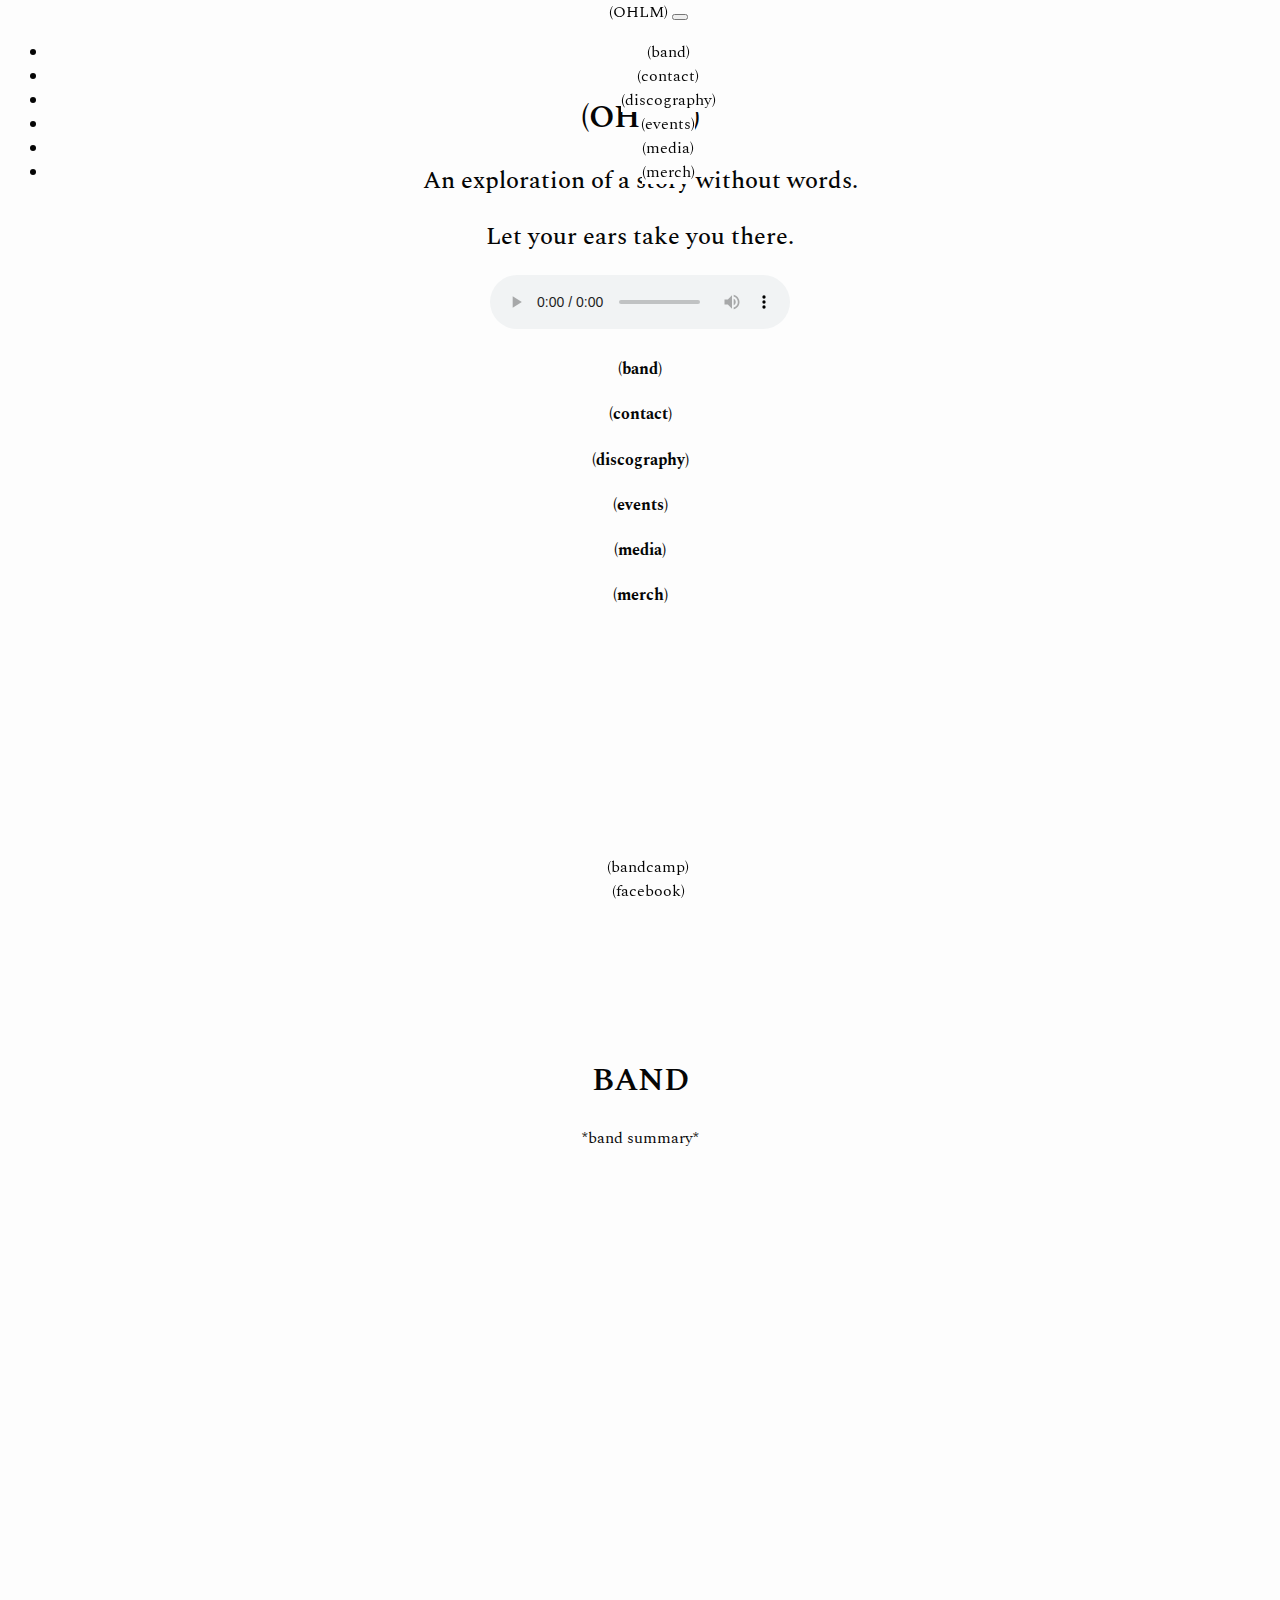
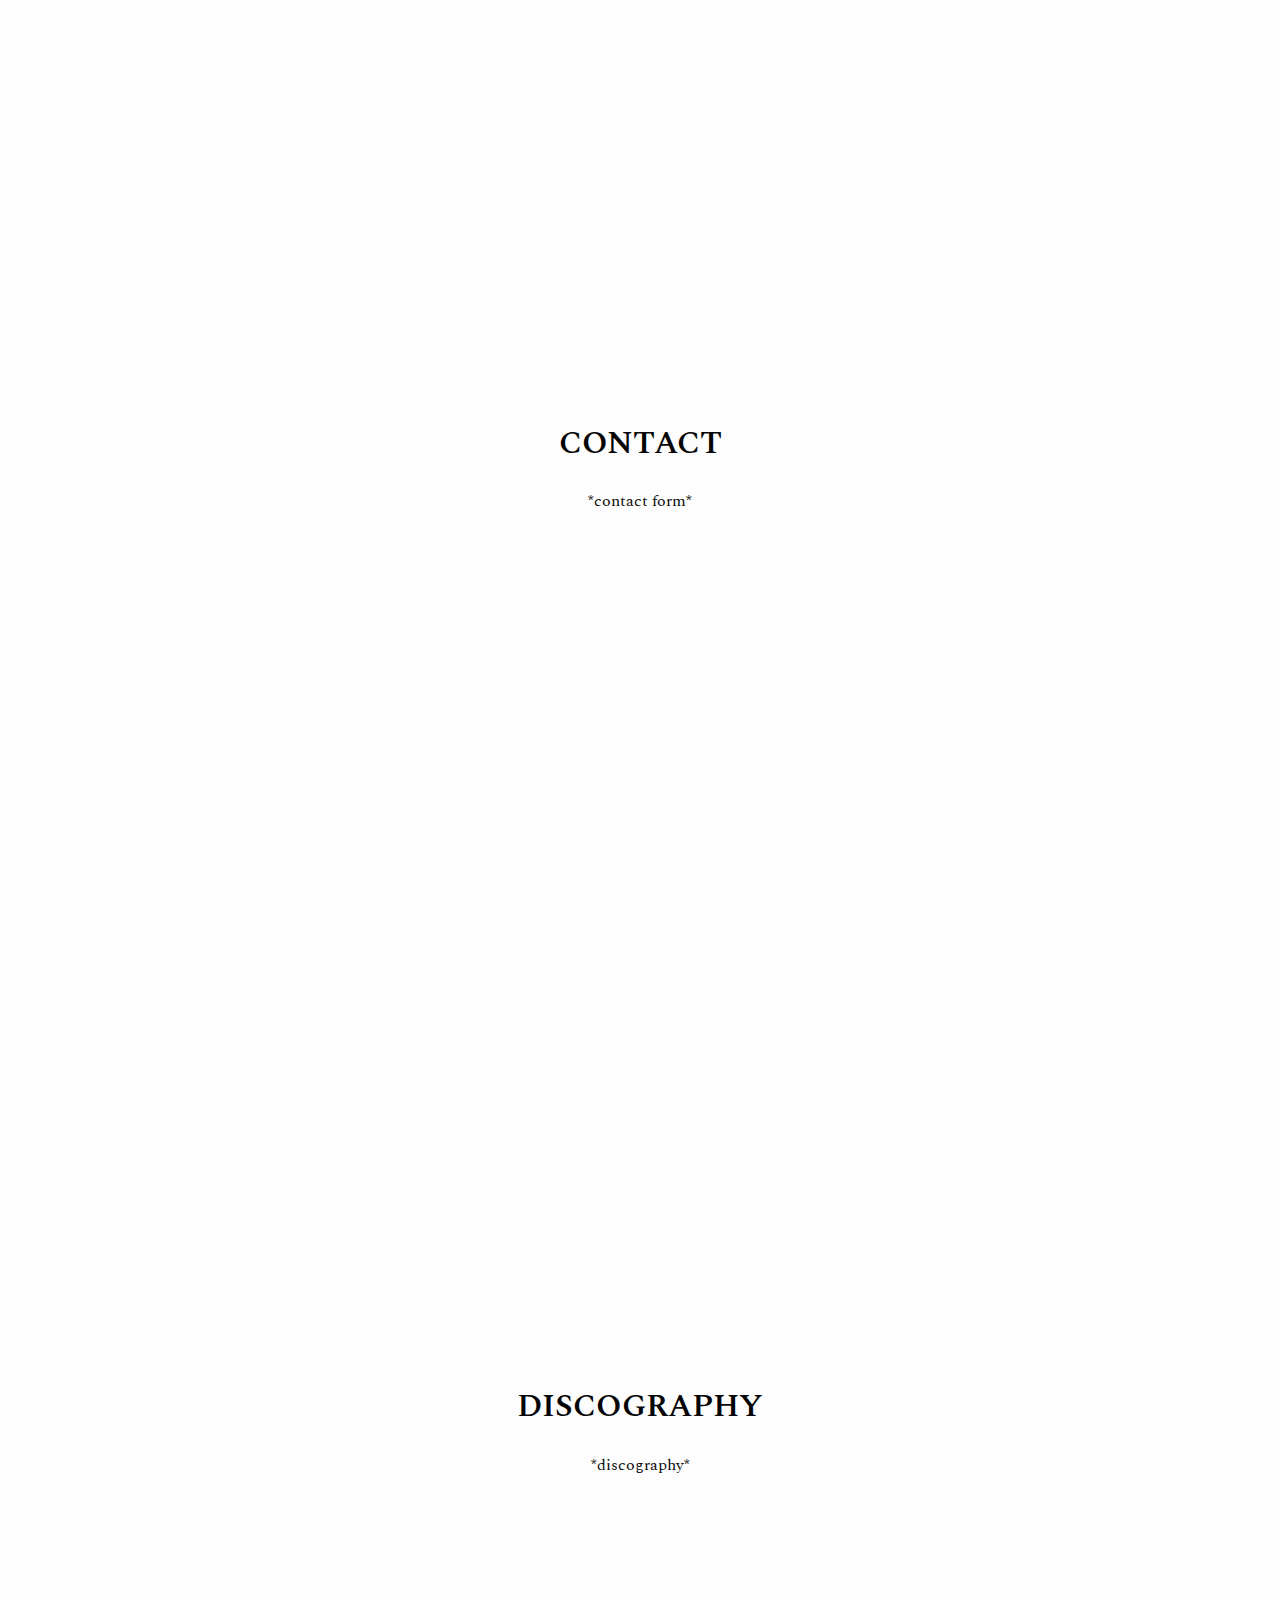
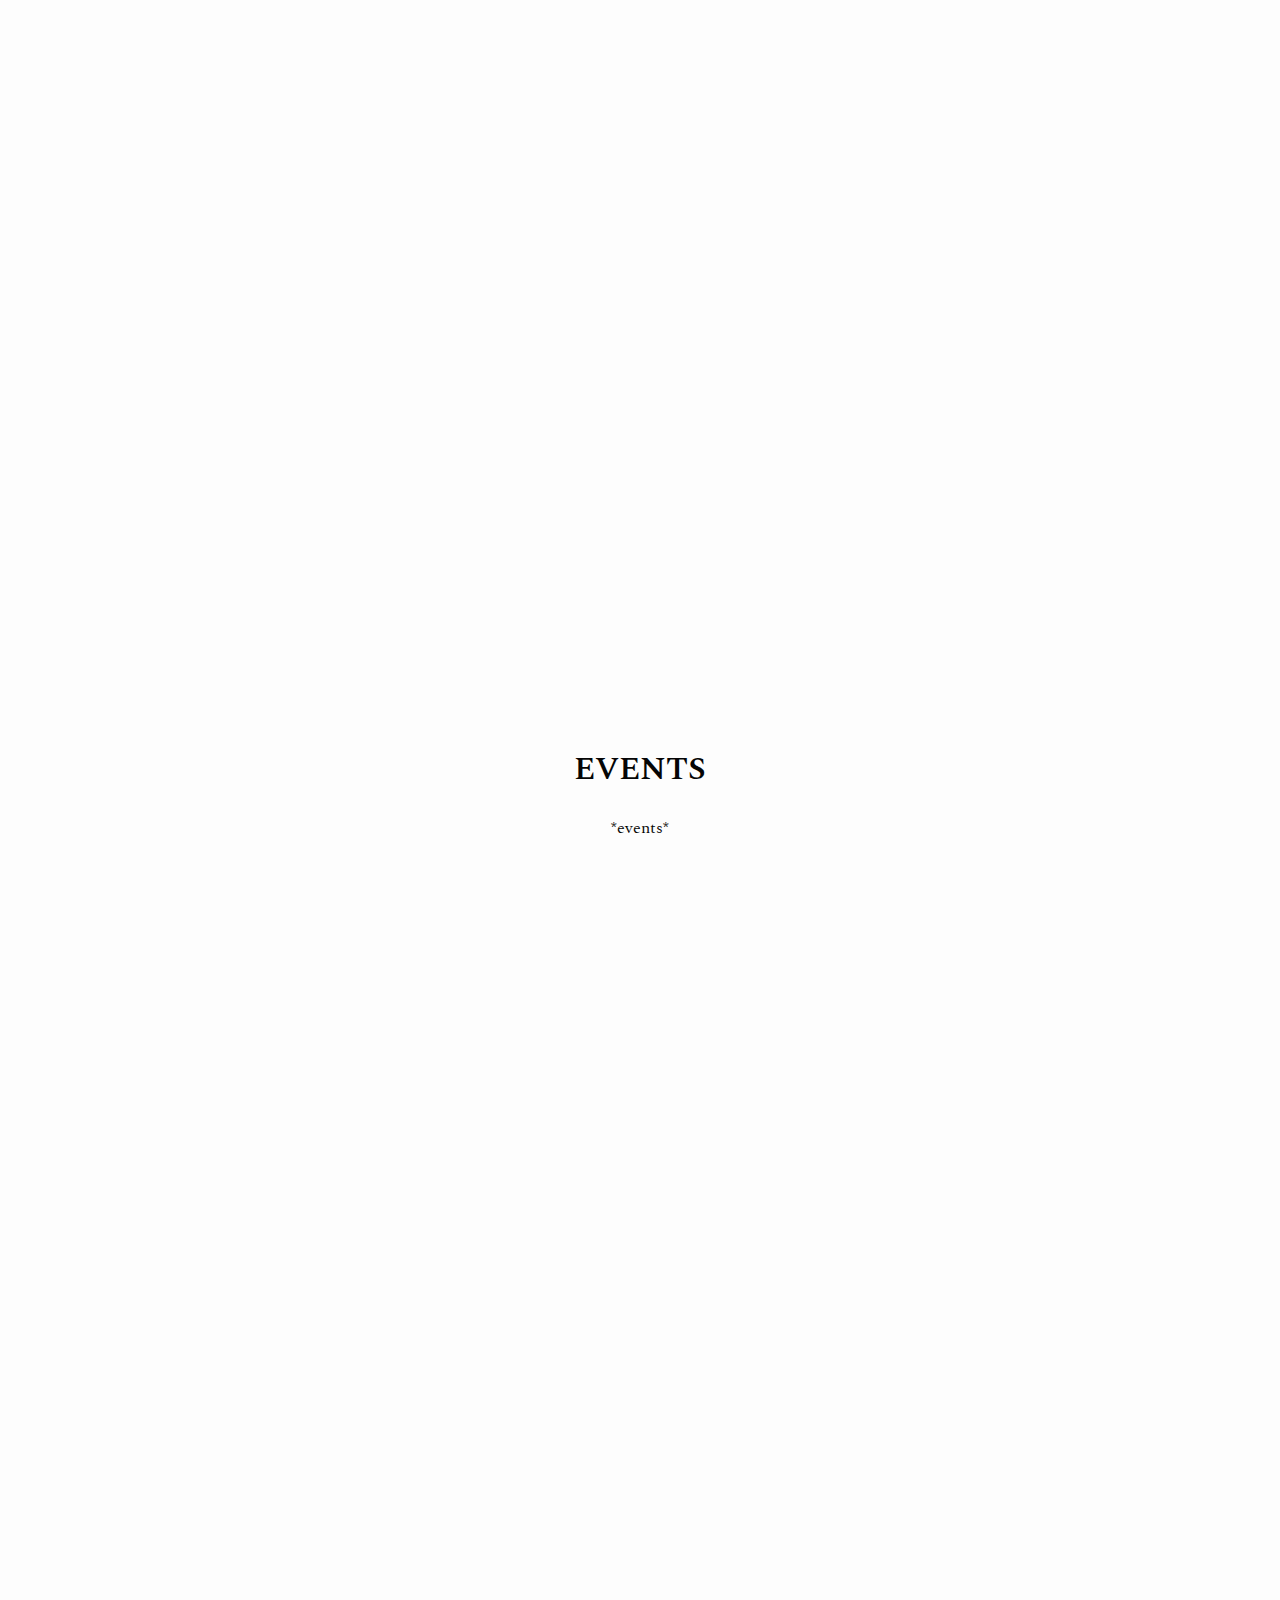
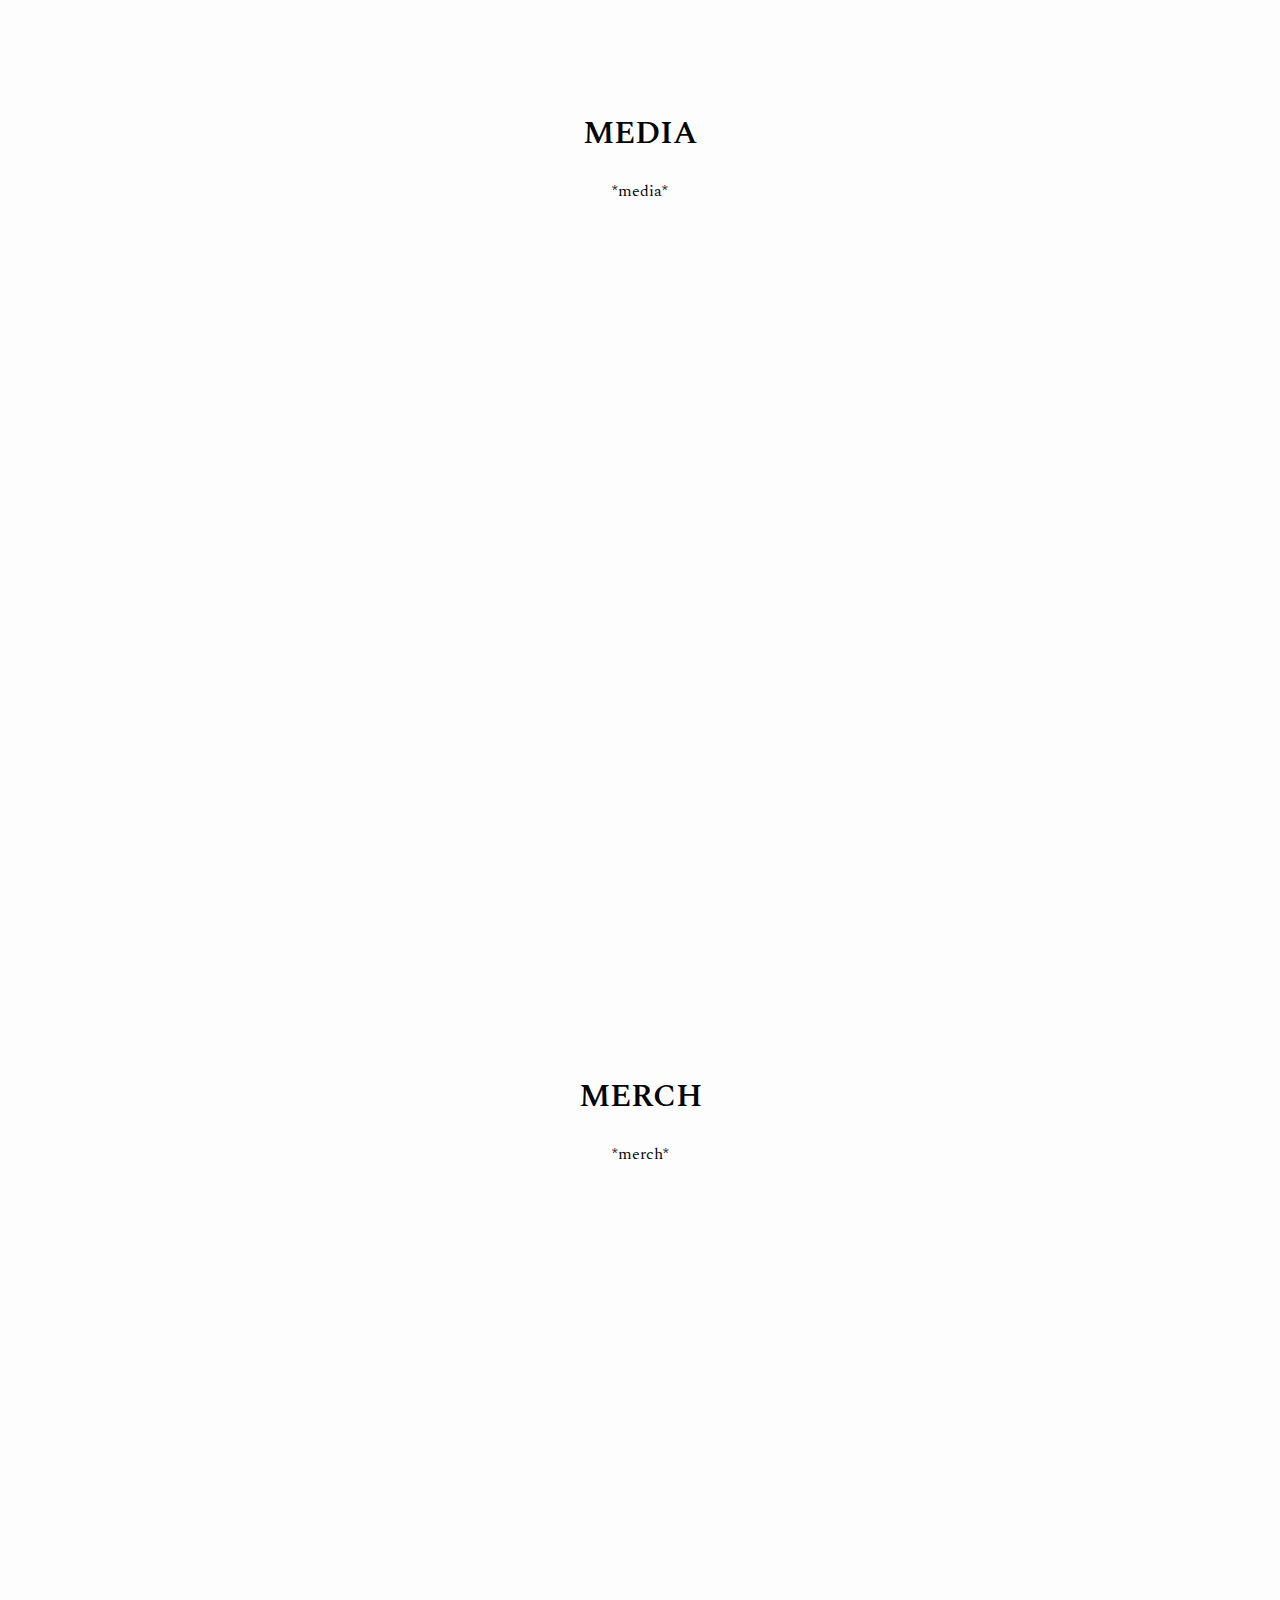
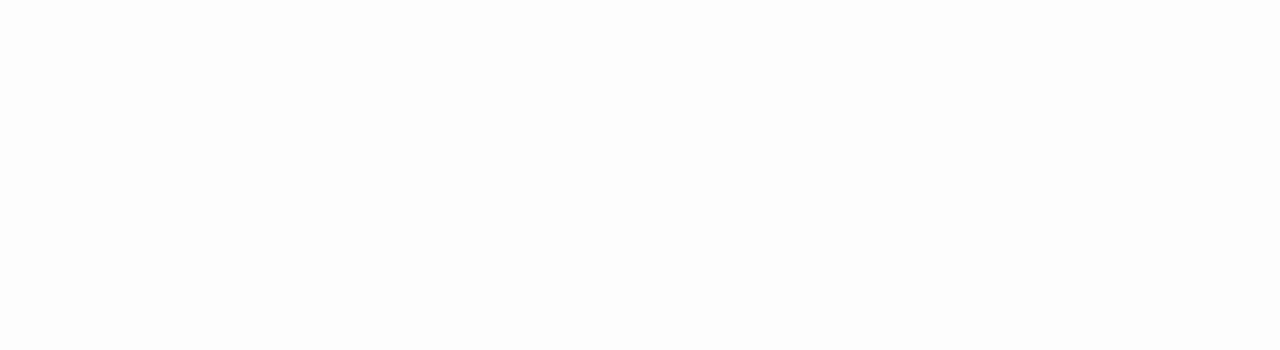
==== index.html @ cba7c755 "Completed page transition functionality" ====
<!DOCTYPE html>
<html>
  <head>
    <meta charset="utf-8">
    <title>(ohlm) Official Website</title>
    <link rel="stylesheet" href="https://maxcdn.bootstrapcdn.com/bootstrap/4.0.0-beta.2/css/bootstrap.min.css" integrity="sha384-PsH8R72JQ3SOdhVi3uxftmaW6Vc51MKb0q5P2rRUpPvrszuE4W1povHYgTpBfshb" crossorigin="anonymous">
    <link href="https://fonts.googleapis.com/css?family=Raleway:100,100i,200,200i,300,300i,400,400i,500,500i,600,600i,700,700i,800,800i,900,900i|Spectral:200,200i,300,300i,400,400i,500,500i,600,600i,700,700i,800,800i|Telex|Vollkorn:400,400i,600,600i,700,700i,900,900i&amp;subset=latin-ext" rel="stylesheet">
    <link rel="stylesheet" href="css/custom.css">
    <meta name="viewport" content="width=device-width, initial-scale=1.0, shrink-to-fit=no">
  </head>
  <body data-spy="scroll" data-target="#navi">
    <!-- landing -->
    <div id="landing" class="container page">
      <div class="jumbotron">
        <h1 id="mainhead" class="">(OHLM)</h1>
        <h2 class="">An exploration of a story without words.</h2>
        <h2 class="">Let your ears take you there.</h2>
      </div>
      <div class="container-fluid">
        <audio controls="controls">
          <source src="music/01 Amber Dawn.m4a">
        </audio>
      </div>
      <div class="container">
        <div class="row">
          <h4 class="col-sm-6 col-md-4">
            <a class="landlink" href="#band">(band)</a>
          </h4>
          <h4 class="col-sm-6 col-md-4">
            <a class="landlink" href="#contact">(contact)</a>
          </h4>
          <h4 class="col-sm-6 col-md-4">
            <a class="landlink" href="#discography">(discography)</a>
          </h4>
          <h4 class="col-sm-6 col-md-4">
            <a class="landlink" href="#events">(events)</a>
          </h4>
          <h4 class="col-sm-6 col-md-4">
            <a class="landlink" href="#media">(media)</a>
          </h4>
          <h4 class="col-sm-6 col-md-4">
            <a class="landlink" href="#merch">(merch)</a>
          </h4>
        </div>
      </div>
    </div>
    <!-- /landing -->
    <!-- navbar -->
    <nav id="navi" class="navbar navbar-expand-lg navbar-light bg-light inside">
      <a id="return" class="navbar-brand" href="#landing">(OHLM)</a>
      <button class="navbar-toggler" type="button" data-toggle="collapse" data-target="#navbarLinks" aria-controls="navbarLinks" aria-expanded="false" aria-label="Toggle navigation">
        <span class="navbar-toggler-icon"></span>
      </button>
      <div class="collapse navbar-collapse" id="navbarLinks">
        <ul class="navbar-nav ml-auto float-right">
          <li class="nav-item float-right">
            <a class="nav-link" href="#band">(band)</a>
          </li>
          <li class="nav-item float-right">
            <a class="nav-link" href="#contact">(contact)</a>
          </li>
          <li class="nav-item float-right">
            <a class="nav-link" href="#discography">(discography)</a>
          </li>
          <li class="nav-item float-right">
            <a class="nav-link float-right" href="#events">(events)</a>
          </li>
          <li class="nav-item float-right">
            <a class="nav-link" href="#media">(media)</a>
          </li>
          <li class="nav-item float-right">
            <a class="nav-link" href="#merch">(merch)</a>
          </li>
        </ul>
      </div>
    </nav>
    <!-- /navbar -->
    <!-- band -->
    <div id="band" class="container page inside">
      <h1>BAND</h1>
      <p>*band summary*</p>
      <div class="container">
        <div class="row">
          <figure class="col-sm-6 col-md-4">
            <img src="">
            <figcaption></figcaption>
          </figure>
          <figure class="col-sm-6 col-md-4">
            <img src="">
            <figcaption></figcaption>
          </figure>
          <figure class="col-sm-6 col-md-4">
            <img src="">
            <figcaption></figcaption>
          </figure>
          <figure class="col-sm-6 col-md-4">
            <img src="">
            <figcaption></figcaption>
          </figure>
          <figure class="col-sm-6 col-md-4">
            <img src="">
            <figcaption></figcaption>
          </figure>
        </div>
      </div>
    </div>
    <!-- /band --><!-- band -->
    <div id="contact" class="container page inside">
      <h1>CONTACT</h1>
      <p>*contact form*</p>
      <div class="container">

      </div>
    </div>
    <div id="discography" class="container page inside">
      <h1>DISCOGRAPHY</h1>
      <p>*discography*</p>
      <div class="container">

      </div>
    </div>
    <div id="events" class="container page inside">
      <h1>EVENTS</h1>
      <p>*events*</p>
      <div class="container">

      </div>
    </div>
    <div id="media" class="container page inside">
      <h1>MEDIA</h1>
      <p>*media*</p>
      <div class="container">

      </div>
    </div>
    <div id="merch" class="container page inside">
      <h1>MERCH</h1>
      <p>*merch*</p>
      <div class="container">

      </div>
    </div>
    <!-- /band -->
    <!-- footer -->
    <footer id="foot" class="container justify-content-around inside">
      <div class="row">
        <div class="col-6">
          <a href="https://ohlm.bandcamp.com" target="_blank">(bandcamp)</a>
        </div>
        <div class="col-6">
          <a href="https://facebook.com/ohlmmusic" target="_blank">(facebook)</a>
        </div>
      </div>
    </footer>
    <!-- /footer -->
    <script src="https://code.jquery.com/jquery-3.2.1.min.js" integrity="sha256-hwg4gsxgFZhOsEEamdOYGBf13FyQuiTwlAQgxVSNgt4=" crossorigin="anonymous"></script>
    <script src="https://cdnjs.cloudflare.com/ajax/libs/popper.js/1.12.3/umd/popper.min.js" integrity="sha384-vFJXuSJphROIrBnz7yo7oB41mKfc8JzQZiCq4NCceLEaO4IHwicKwpJf9c9IpFgh" crossorigin="anonymous"></script>
    <script src="https://maxcdn.bootstrapcdn.com/bootstrap/4.0.0-beta.2/js/bootstrap.min.js" integrity="sha384-alpBpkh1PFOepccYVYDB4do5UnbKysX5WZXm3XxPqe5iKTfUKjNkCk9SaVuEZflJ" crossorigin="anonymous"></script>
    <script src="js/app.js"></script>
  </body>
</html>
---- css/custom.css ----
/******************************
Custom Styles
******************************/

body,
a {
  background-color: #fdfdfd;
  color: #050505;
  font-family: "Spectral", "Constantia", sans-serif;
  text-align: center;
}

h1 {
  font-weight: 600;
}

h2 {
  font-weight: 500;
}

a {
  text-decoration: none;
}

/******************************
Navigation
******************************/

.navbar-nav {
  padding-right: 0;
  margin-right: 0;
}

html,
body {
  height: 100%;
}

.page {
  min-height: 100%;
  padding-top: 5%;
}

#navi {
  position: fixed;
  top: 0;
  min-width: 100%;
  height: 5%;
}

#foot {
  position: fixed;
  bottom: 0;
  min-width: 100%;
  height: 5%;
}
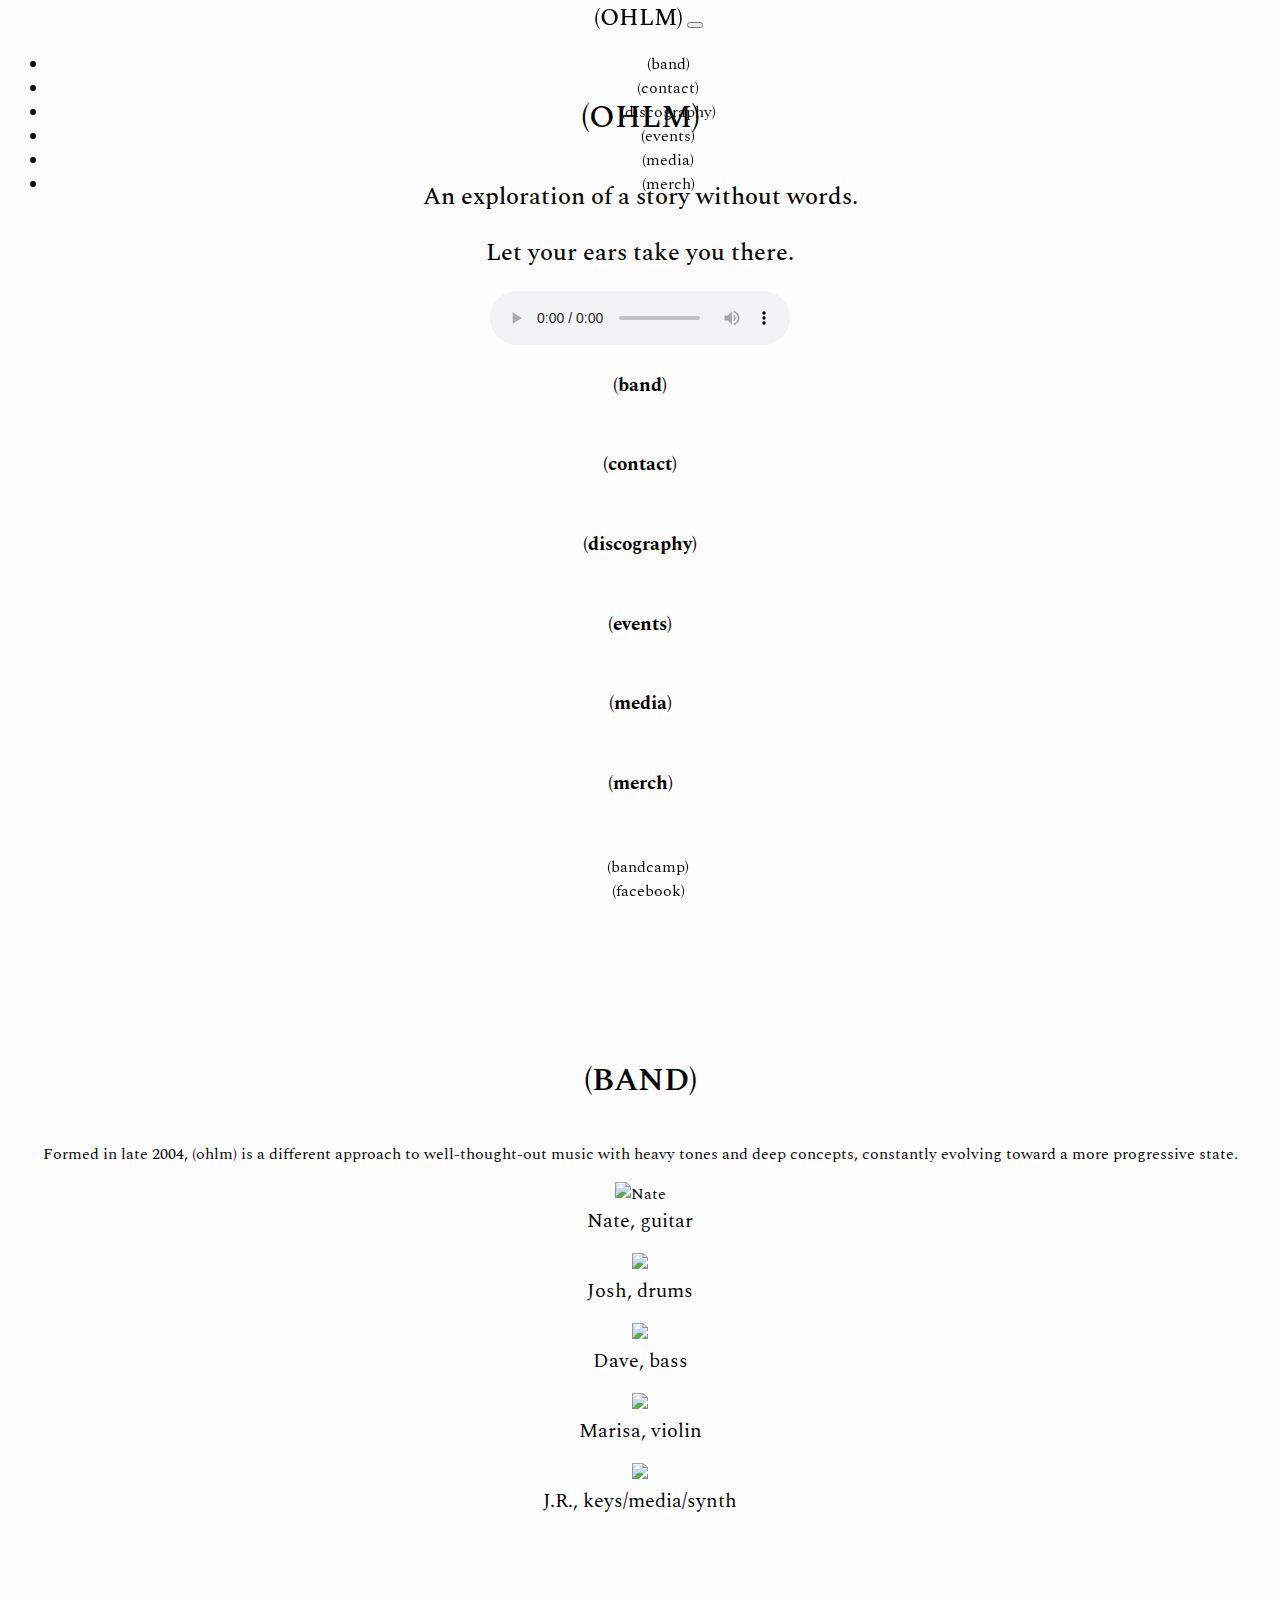
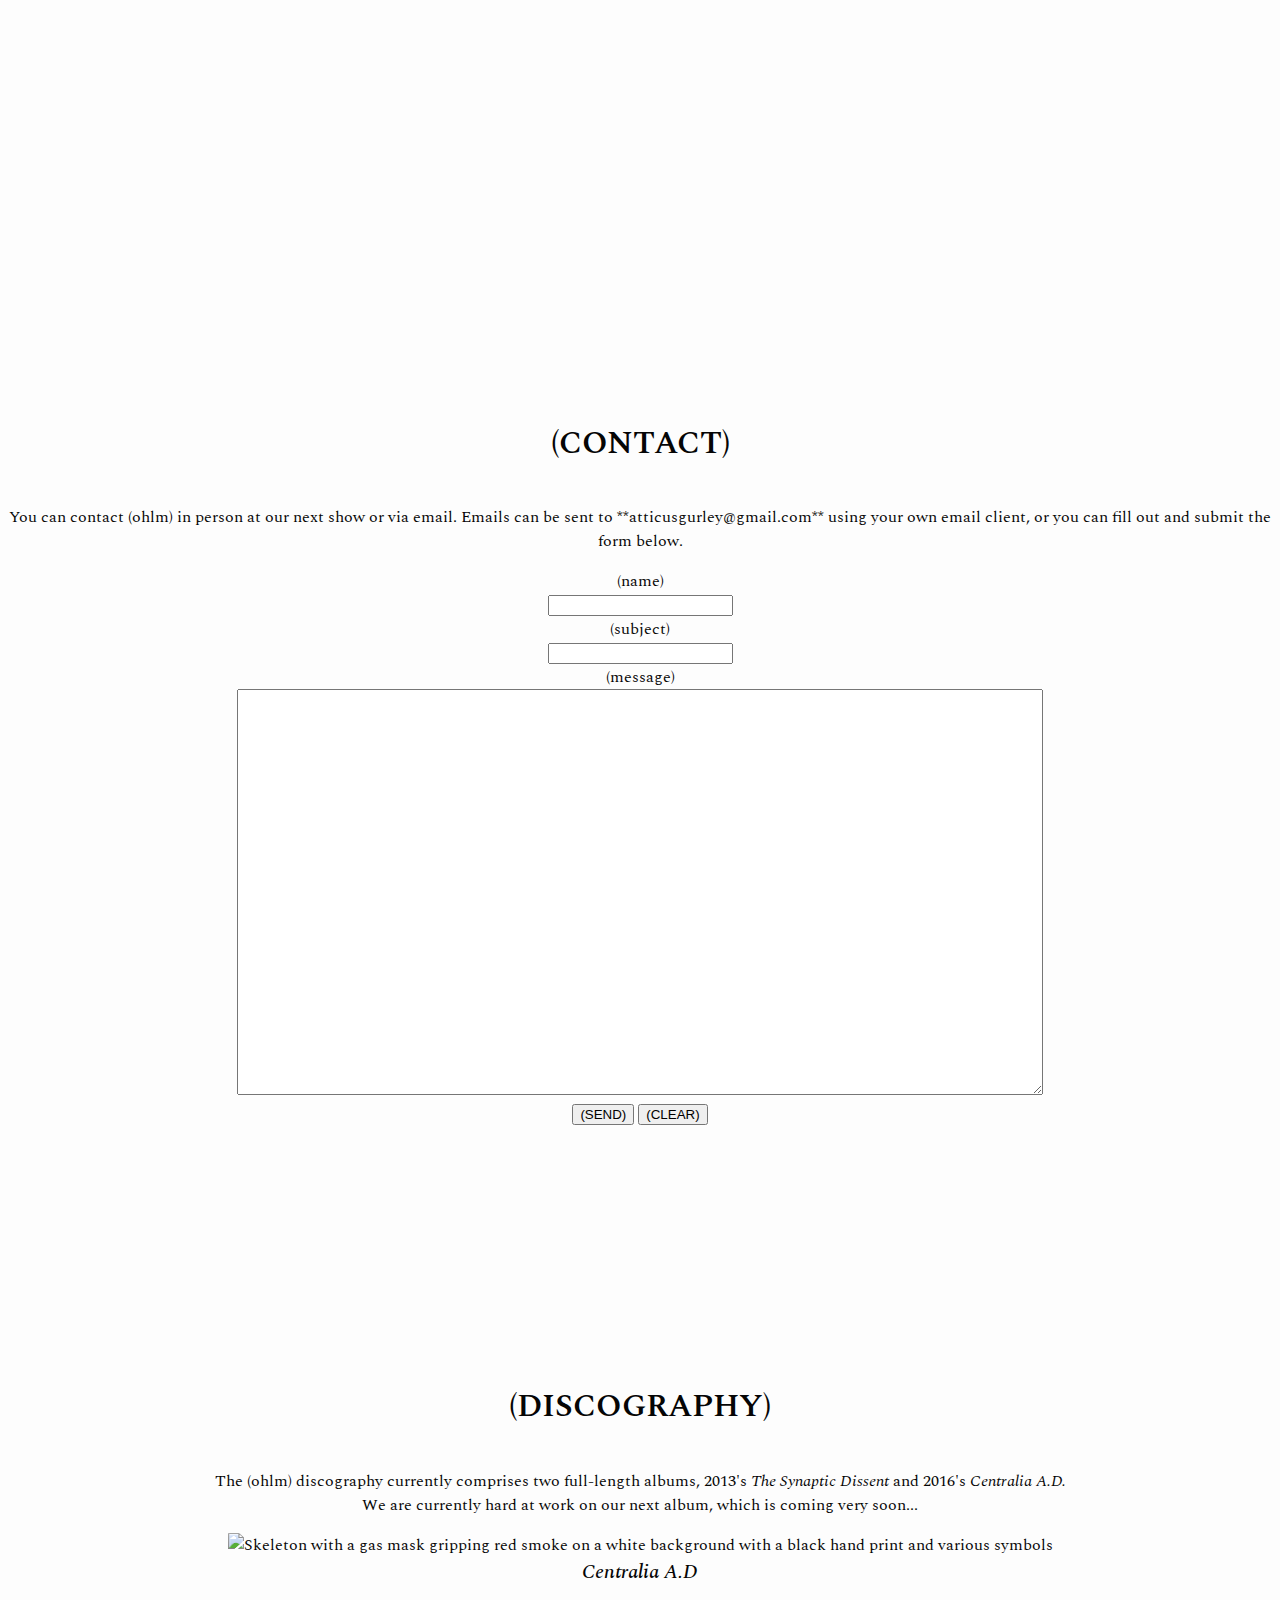
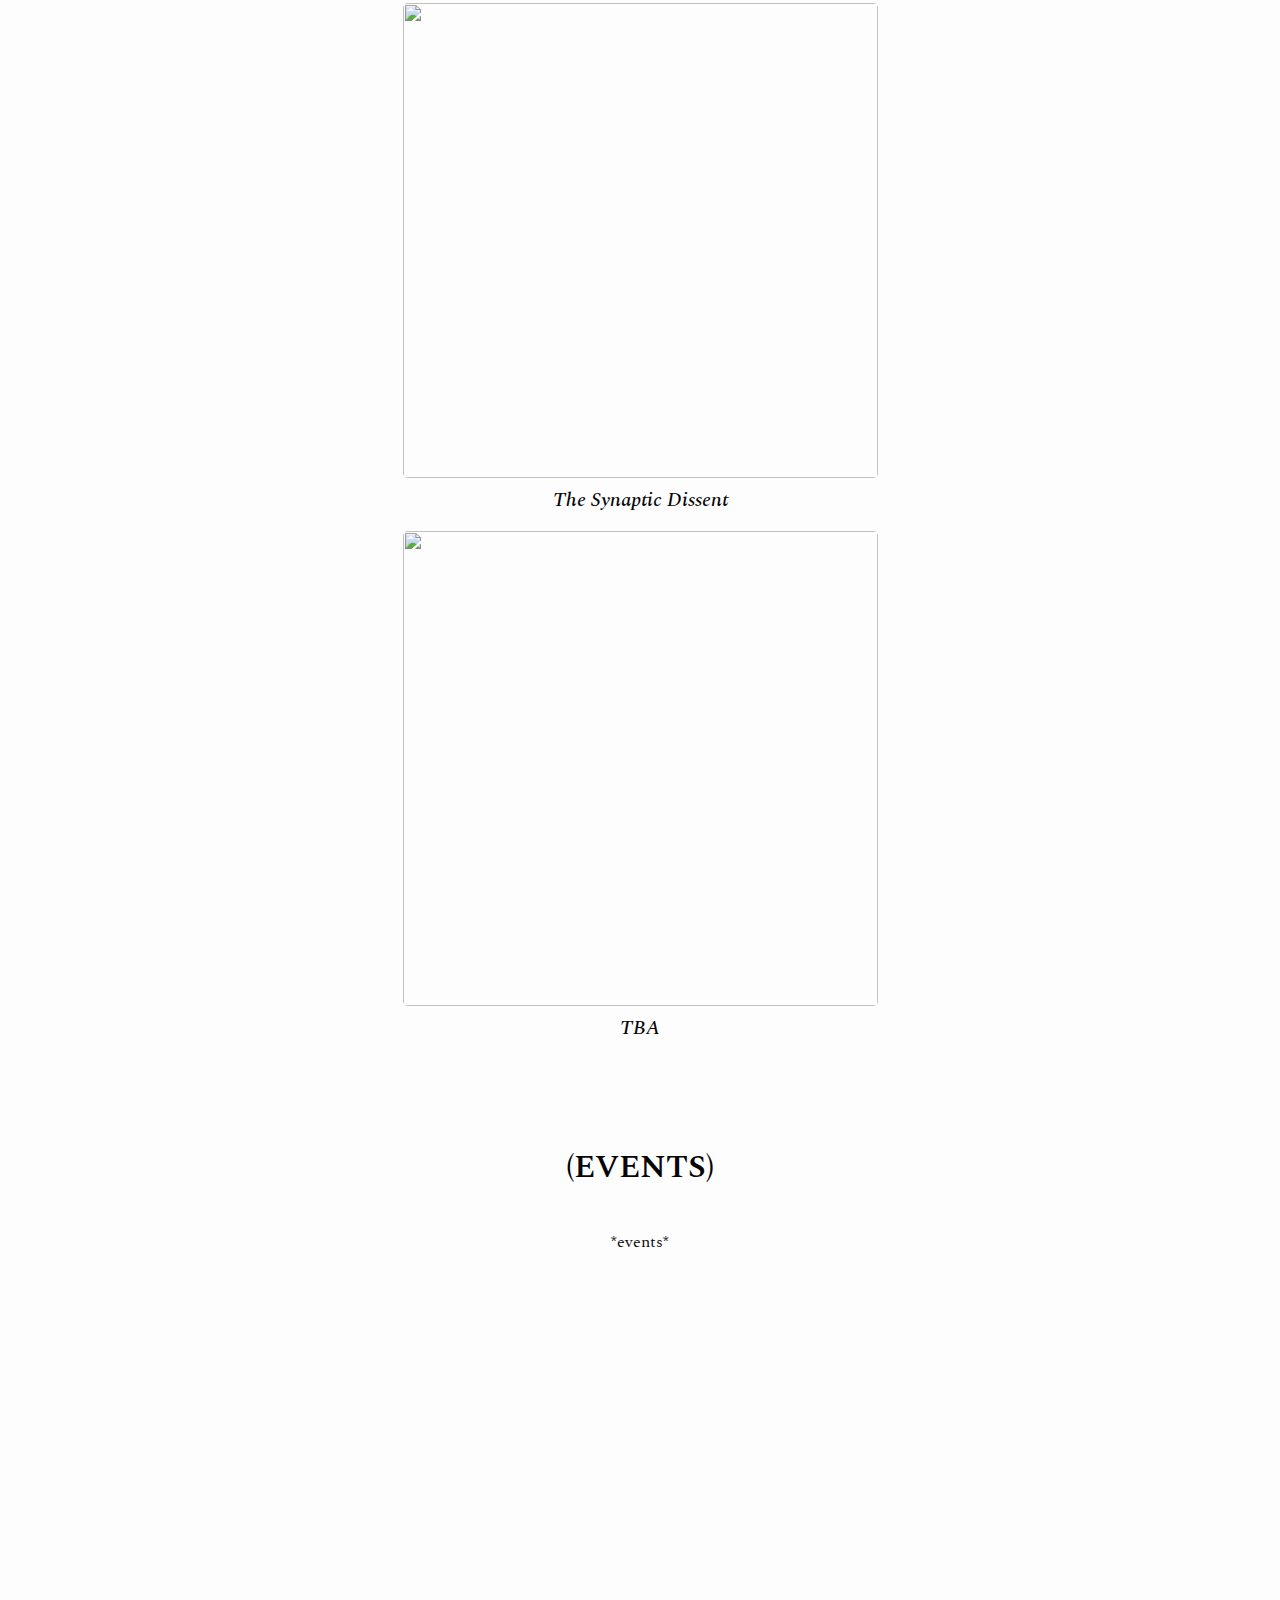
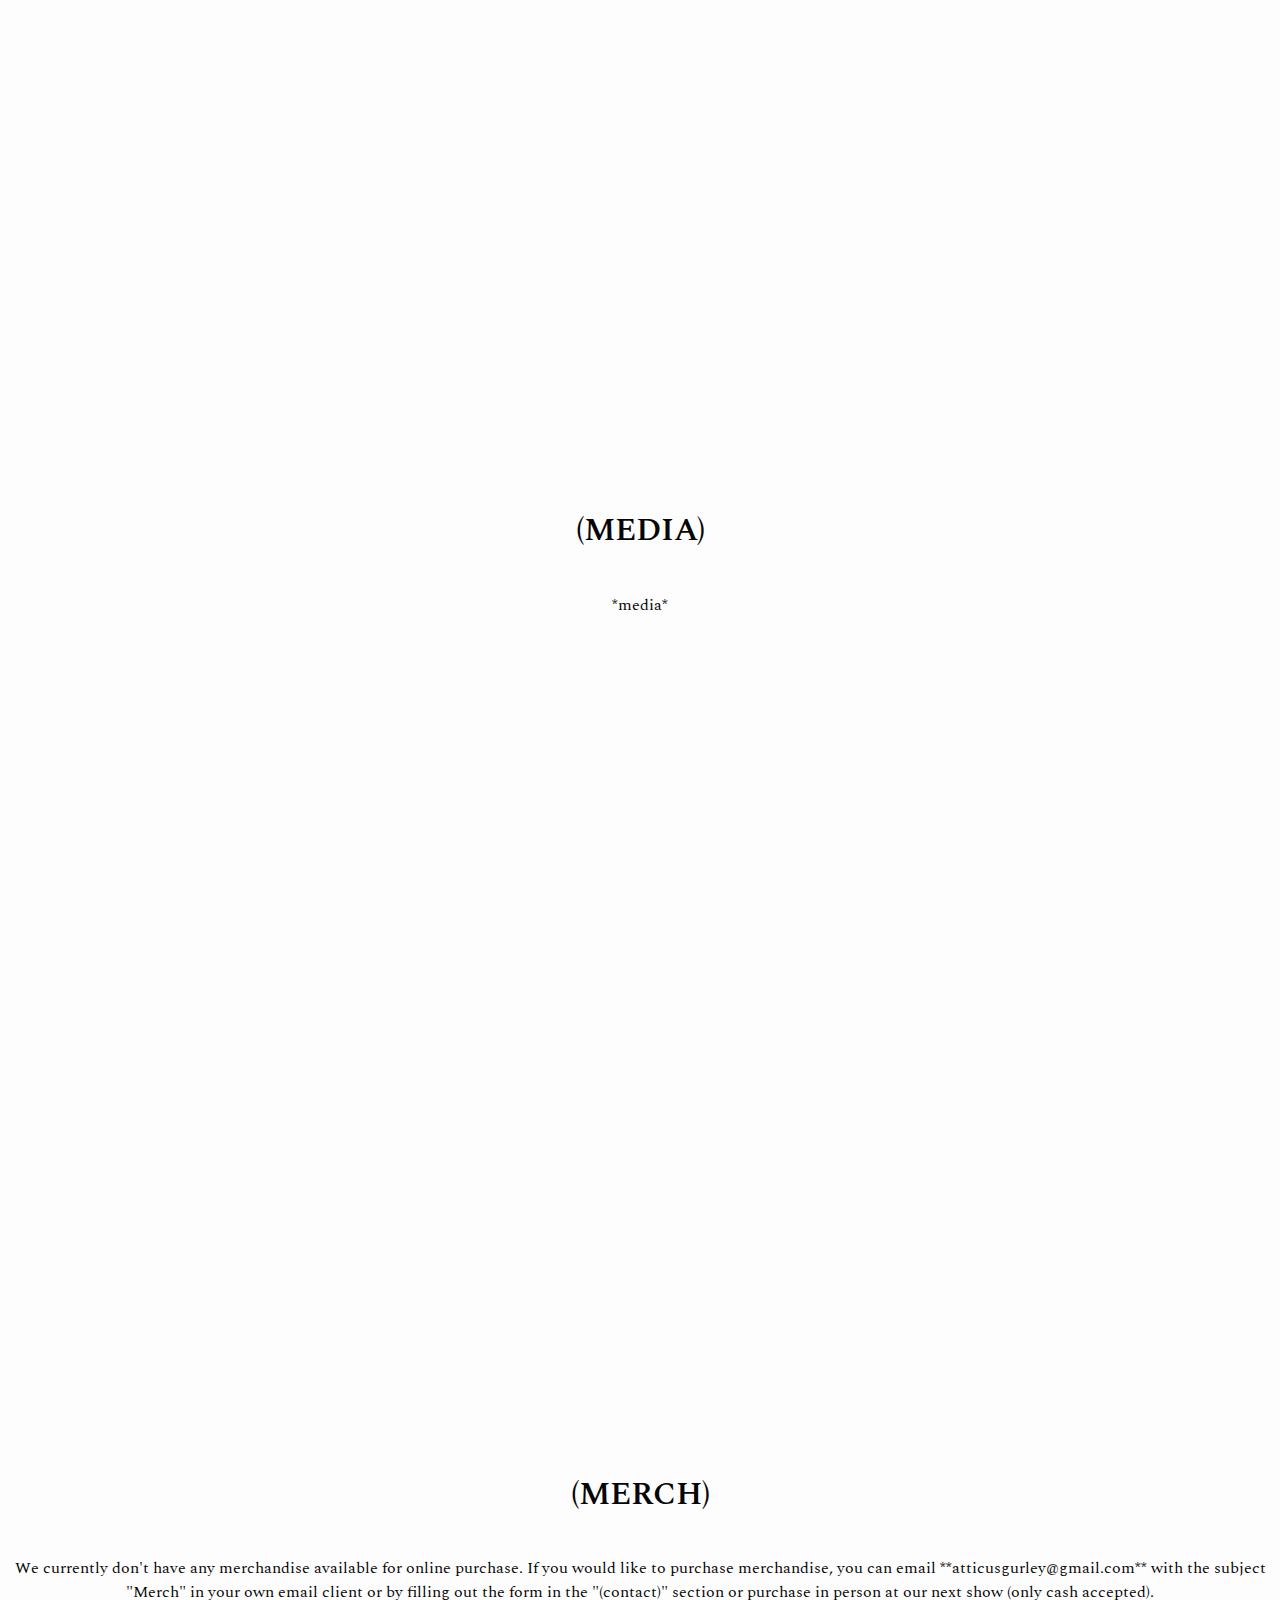
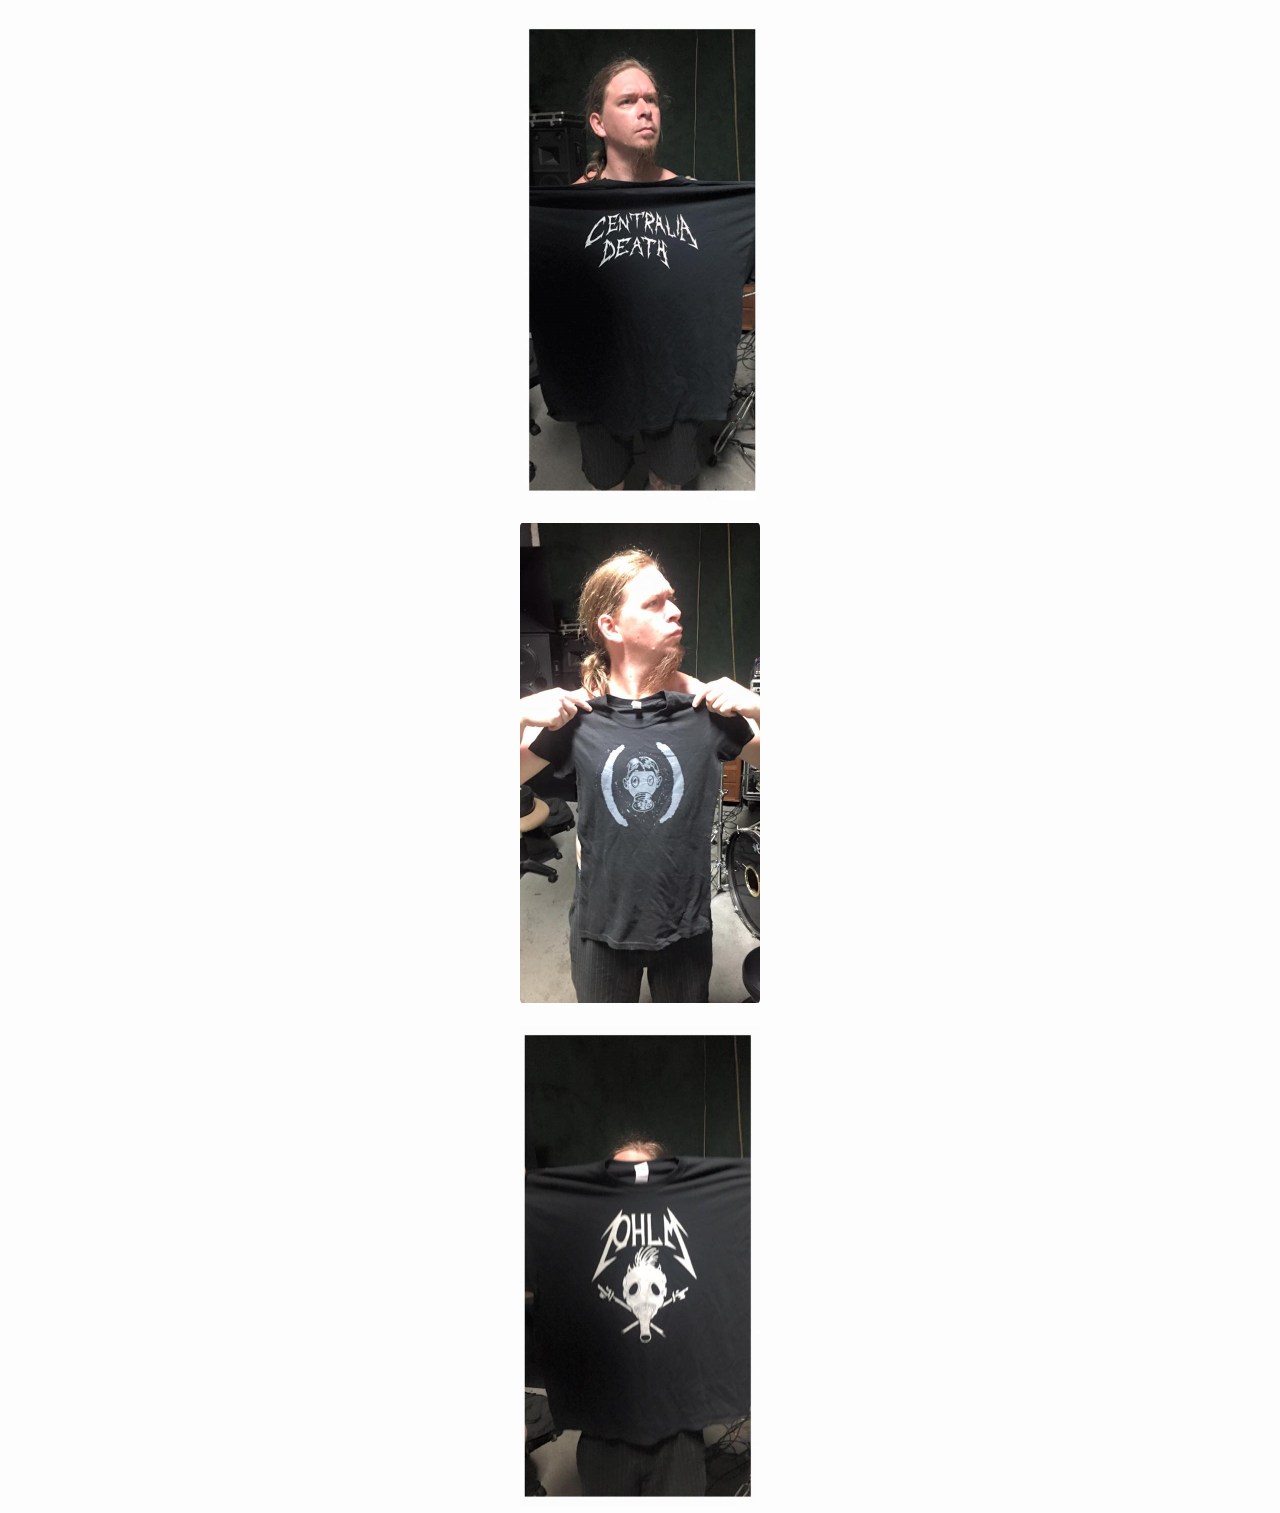
==== commit 1bc8a42f: "Added merch section" ====
--- a/index.html
+++ b/index.html
@@ -8,39 +8,40 @@
     <link rel="stylesheet" href="css/custom.css">
     <meta name="viewport" content="width=device-width, initial-scale=1.0, shrink-to-fit=no">
   </head>
-  <body data-spy="scroll" data-target="#navi">
+  <body data-spy="scroll" data-offset="50" data-target="#navi">
     <!-- landing -->
     <div id="landing" class="container page">
+      <noscript><br><h1>Our page looks and functions best with JavaScript enabled. Please reenable JavaScript for the complete (ohlm) experience.</h1><br></noscript>
       <div class="jumbotron">
-        <h1 id="mainhead" class="">(OHLM)</h1>
-        <h2 class="">An exploration of a story without words.</h2>
-        <h2 class="">Let your ears take you there.</h2>
+        <h1 id="mainhead" class="display-1">(OHLM)</h1>
+        <h2 class="display-4">An exploration of a story without words.</h2>
+        <h2 class="display-4">Let your ears take you there.</h2>
       </div>
       <div class="container-fluid">
         <audio controls="controls">
           <source src="music/01 Amber Dawn.m4a">
         </audio>
       </div>
-      <div class="container">
-        <div class="row">
-          <h4 class="col-sm-6 col-md-4">
+      <div class="container pt-5">
+        <div class="row">
+          <h3 class="col-sm-6 col-md-4">
             <a class="landlink" href="#band">(band)</a>
-          </h4>
-          <h4 class="col-sm-6 col-md-4">
+          </h3>
+          <h3 class="col-sm-6 col-md-4">
             <a class="landlink" href="#contact">(contact)</a>
-          </h4>
-          <h4 class="col-sm-6 col-md-4">
+          </h3>
+          <h3 class="col-sm-6 col-md-4">
             <a class="landlink" href="#discography">(discography)</a>
-          </h4>
-          <h4 class="col-sm-6 col-md-4">
+          </h3>
+          <h3 class="col-sm-6 col-md-4">
             <a class="landlink" href="#events">(events)</a>
-          </h4>
-          <h4 class="col-sm-6 col-md-4">
+          </h3>
+          <h3 class="col-sm-6 col-md-4">
             <a class="landlink" href="#media">(media)</a>
-          </h4>
-          <h4 class="col-sm-6 col-md-4">
+          </h3>
+          <h3 class="col-sm-6 col-md-4">
             <a class="landlink" href="#merch">(merch)</a>
-          </h4>
+          </h3>
         </div>
       </div>
     </div>
@@ -63,7 +64,7 @@
             <a class="nav-link" href="#discography">(discography)</a>
           </li>
           <li class="nav-item float-right">
-            <a class="nav-link float-right" href="#events">(events)</a>
+            <a class="nav-link" href="#events">(events)</a>
           </li>
           <li class="nav-item float-right">
             <a class="nav-link" href="#media">(media)</a>
@@ -77,73 +78,131 @@
     <!-- /navbar -->
     <!-- band -->
     <div id="band" class="container page inside">
-      <h1>BAND</h1>
-      <p>*band summary*</p>
+      <h1>(BAND)</h1>
+      <p>Formed in late 2004, (ohlm) is a different approach to well-thought-out music with heavy tones and deep concepts, constantly evolving toward a more progressive state.</p>
+      <div class="container pt-3">
+        <div class="row">
+          <figure class="col-sm-6 col-lg-4">
+            <img src="img/nate.jpg" alt="Nate" class="member">
+            <figcaption class="pt-3">Nate, guitar</figcaption>
+          </figure>
+          <figure class="col-sm-6 col-lg-4">
+            <img src="img/josh.jpg" class="member">
+            <figcaption class="pt-3">Josh, drums</figcaption>
+          </figure>
+          <figure class="col-sm-6 col-lg-4">
+            <img src="img/dave.jpg" class="member">
+            <figcaption class="pt-3">Dave, bass</figcaption>
+          </figure>
+          <div class="d-none d-lg-block col-lg-2"></div>
+          <figure class="col-sm-6 col-lg-4">
+            <img src="img/marisa.jpg" class="member">
+            <figcaption class="pt-3">Marisa, violin</figcaption>
+          </figure>
+          <figure class="col-sm-12 col-lg-4">
+            <img src="img/jr.jpg" class="member">
+            <figcaption class="pt-3">J.R., keys/media/synth</figcaption>
+          </figure>
+        </div>
+      </div>
+    </div>
+    <!-- /band -->
+    <!-- contact -->
+    <div id="contact" class="container page inside">
+      <h1>(CONTACT)</h1>
+      <p>You can contact (ohlm) in person at our next show or via email. Emails can be sent to
+        <a href="mailto:atticus.gurley@gmail.com">**atticusgurley@gmail.com**</a>
+         using your own email client, or you can fill out and submit the form below.</p>
       <div class="container">
-        <div class="row">
-          <figure class="col-sm-6 col-md-4">
-            <img src="">
-            <figcaption></figcaption>
-          </figure>
-          <figure class="col-sm-6 col-md-4">
-            <img src="">
-            <figcaption></figcaption>
-          </figure>
-          <figure class="col-sm-6 col-md-4">
-            <img src="">
-            <figcaption></figcaption>
-          </figure>
-          <figure class="col-sm-6 col-md-4">
-            <img src="">
-            <figcaption></figcaption>
-          </figure>
-          <figure class="col-sm-6 col-md-4">
-            <img src="">
-            <figcaption></figcaption>
-          </figure>
-        </div>
-      </div>
-    </div>
-    <!-- /band --><!-- band -->
-    <div id="contact" class="container page inside">
-      <h1>CONTACT</h1>
-      <p>*contact form*</p>
-      <div class="container">
-
-      </div>
-    </div>
+        <form action="mailto:atticus.gurley@gmail.com" method="post" enctype="text/plain">
+          <div class="form-group">
+            <label for="formname">(name)</label><br>
+            <input type="text" name="(name)" id="formname">
+          </div>
+          <div class="form-group">
+            <label for="formsubject">(subject)</label><br>
+            <input type="text" name="(subject)" id="formsubject">
+          </div>
+          <div class="form-group">
+            <label for="formmessage">(message)</label><br>
+            <textarea cols="50" rows="15" name="(message)" id="formmessage"></textarea>
+          </div>
+          <div class="form-group">
+            <button type="submit">(SEND)</button>
+            <button type="reset">(CLEAR)</button>
+          </div>
+        </form>
+      </div>
+    </div>
+    <!-- /contact -->
+    <!-- discography -->
     <div id="discography" class="container page inside">
-      <h1>DISCOGRAPHY</h1>
-      <p>*discography*</p>
-      <div class="container">
-
-      </div>
-    </div>
+      <h1>(DISCOGRAPHY)</h1>
+      <p>The (ohlm) discography currently comprises two full-length albums, 2013's <i>The Synaptic Dissent</i> and 2016's <i>Centralia A.D.</i><br>We are currently hard at work on our next album, which is coming very soon...</p>
+      <div class="container pt-3">
+        <div class="row">
+          <a href="https://ohlm.bandcamp.com/album/centralia-a-d" target="_blank" class="col-sm-6">
+            <figure>
+              <img src="img/centraliaad.jpg" alt="Skeleton with a gas mask gripping red smoke on a white background with a black hand print and various symbols" class="cover">
+              <figcaption class="pt-3 albumtitle">Centralia A.D</figcaption>
+            </figure>
+          </a>
+          <a href="https://ohlm.bandcamp.com/album/the-synaptic-dissent" target="_blank" class="col-sm-6">
+            <figure>
+              <img src="img/thesynapticdissent.jpg" class="cover">
+              <figcaption class="pt-3 albumtitle">The Synaptic Dissent</figcaption>
+            </figure>
+          </a>
+          <a href="https://www.facebook.com/ohlmmusic/videos/" target="_blank" class="col">
+            <figure>
+              <img src="img/placeholder.jpg" class="cover">
+              <figcaption class="pt-3 albumtitle">TBA</figcaption>
+            </figure>
+          </a>
+        </div>
+      </div>
+    </div>
+    <!-- /discography -->
+    <!-- events -->
     <div id="events" class="container page inside">
-      <h1>EVENTS</h1>
+      <h1>(EVENTS)</h1>
       <p>*events*</p>
       <div class="container">
 
       </div>
     </div>
+    <!-- /events -->
+    <!-- media -->
     <div id="media" class="container page inside">
-      <h1>MEDIA</h1>
+      <h1>(MEDIA)</h1>
       <p>*media*</p>
       <div class="container">
 
       </div>
     </div>
+    <!-- /media -->
+    <!-- merch -->
     <div id="merch" class="container page inside">
-      <h1>MERCH</h1>
-      <p>*merch*</p>
-      <div class="container">
-
-      </div>
-    </div>
-    <!-- /band -->
+      <h1>(MERCH)</h1>
+      <p>We currently don't have any merchandise available for online purchase. If you would like to purchase merchandise, you can email <a href="mailto:atticus.gurley@gmail.com?subject=Merch">**atticusgurley@gmail.com**</a> with the subject "Merch" in your own email client or by filling out the form in the "(contact)" section or purchase in person at our next show (only cash accepted).</p>
+      <div class="container pt-3">
+        <div class="row">
+          <figure class="col-4">
+            <img src="img/merch01.jpg" class="merch" data-toggle="popover" data-placement="bottom" data-content="TESTING!">
+          </figure>
+          <figure class="col-4">
+            <img src="img/merch02.jpg" class="merch">
+          </figure>
+          <figure class="col-4">
+            <img src="img/merch03.jpg" class="merch">
+          </figure>
+        </div>
+      </div>
+    </div>
+    <!-- /merch -->
     <!-- footer -->
-    <footer id="foot" class="container justify-content-around inside">
-      <div class="row">
+    <footer id="foot" class="container justify-content-around bg-light inside">
+      <div class="row align-items-center">
         <div class="col-6">
           <a href="https://ohlm.bandcamp.com" target="_blank">(bandcamp)</a>
         </div>
--- a/css/custom.css
+++ b/css/custom.css
@@ -1,9 +1,13 @@
 /******************************
-Custom Styles
-******************************/
-
-body,
-a {
+Base Custom Styles
+******************************/
+
+html,
+body {
+  height: 100%;
+}
+
+body {
   background-color: #fdfdfd;
   color: #050505;
   font-family: "Spectral", "Constantia", sans-serif;
@@ -12,14 +16,40 @@
 
 h1 {
   font-weight: 600;
-}
-
-h2 {
+  padding-bottom: 1rem;
+}
+
+h2,
+.display-1 {
   font-weight: 500;
 }
 
 a {
+  color: #050505;
+  font-family: "Spectral", "Constantia", sans-serif;
   text-decoration: none;
+}
+
+figcaption {
+  font-size: 1.25rem;
+}
+
+.page {
+  min-height: 100%;
+  padding-top: 5%;
+}
+
+/******************************
+Landing
+******************************/
+
+.jumbotron {
+  background-color: #fdfdfd;
+  margin: 0;
+}
+
+h3 {
+  padding-bottom: 2rem;
 }
 
 /******************************
@@ -29,16 +59,6 @@
 .navbar-nav {
   padding-right: 0;
   margin-right: 0;
-}
-
-html,
-body {
-  height: 100%;
-}
-
-.page {
-  min-height: 100%;
-  padding-top: 5%;
 }
 
 #navi {
@@ -46,6 +66,13 @@
   top: 0;
   min-width: 100%;
   height: 5%;
+  min-height: 40px;
+  z-index: 500;
+}
+
+#return {
+  font-size: 1.5rem;
+  font-weight: 500;
 }
 
 #foot {
@@ -53,4 +80,125 @@
   bottom: 0;
   min-width: 100%;
   height: 5%;
-}
+  min-height: 40px;
+  z-index: 500;
+}
+
+#foot div {
+  min-height: 100%;
+}
+
+/******************************
+Band
+******************************/
+
+.member {
+  max-width: 230px;
+  max-height: 470px;
+  border-radius: 1%;
+}
+
+/******************************
+Contact
+******************************/
+
+textarea {
+  width: 400px;
+  height: 175px;
+}
+
+@media all and (min-width: 768px) {
+  textarea {
+    width: 500px;
+    height: 225px;
+  }
+}
+
+@media all and (min-width: 992px) {
+  textarea {
+    width: 600px;
+    height: 300px;
+  }
+}
+
+@media all and (min-width: 1200px) {
+  textarea {
+    width: 800px;
+    height: 400px;
+  }
+}
+
+/******************************
+Discography
+******************************/
+
+.cover {
+  width: 250px;
+  height: 250px;
+  border-radius: 1%;
+}
+
+@media all and (min-width: 768px) {
+  .cover {
+    width: 325px;
+    height: 325px;
+  }
+}
+
+@media all and (min-width: 992px) {
+  .cover {
+    width: 400px;
+    height: 400px;
+  }
+}
+
+@media all and (min-width: 1200px) {
+  .cover {
+    width: 475px;
+    height: 475px;
+  }
+}
+
+.albumtitle {
+  font-weight: 500;
+  font-style: italic;
+}
+
+/******************************
+Events
+******************************/
+
+/******************************
+Media
+******************************/
+
+/******************************
+Merch
+******************************/
+
+.merch {
+  width: 80px;
+  height: 160px;
+  border-radius: 1%;
+}
+
+@media all and (min-width: 576px) {
+  .merch {
+    width: 120px;
+    height: 240px;
+  }
+}
+
+@media all and (min-width: 768px) {
+  .merch {
+    width: 160px;
+    height: 320px;
+  }
+}
+
+@media all and (min-width: 992px) {
+  .merch {
+    width: 240px;
+    height: 480px;
+  }
+}
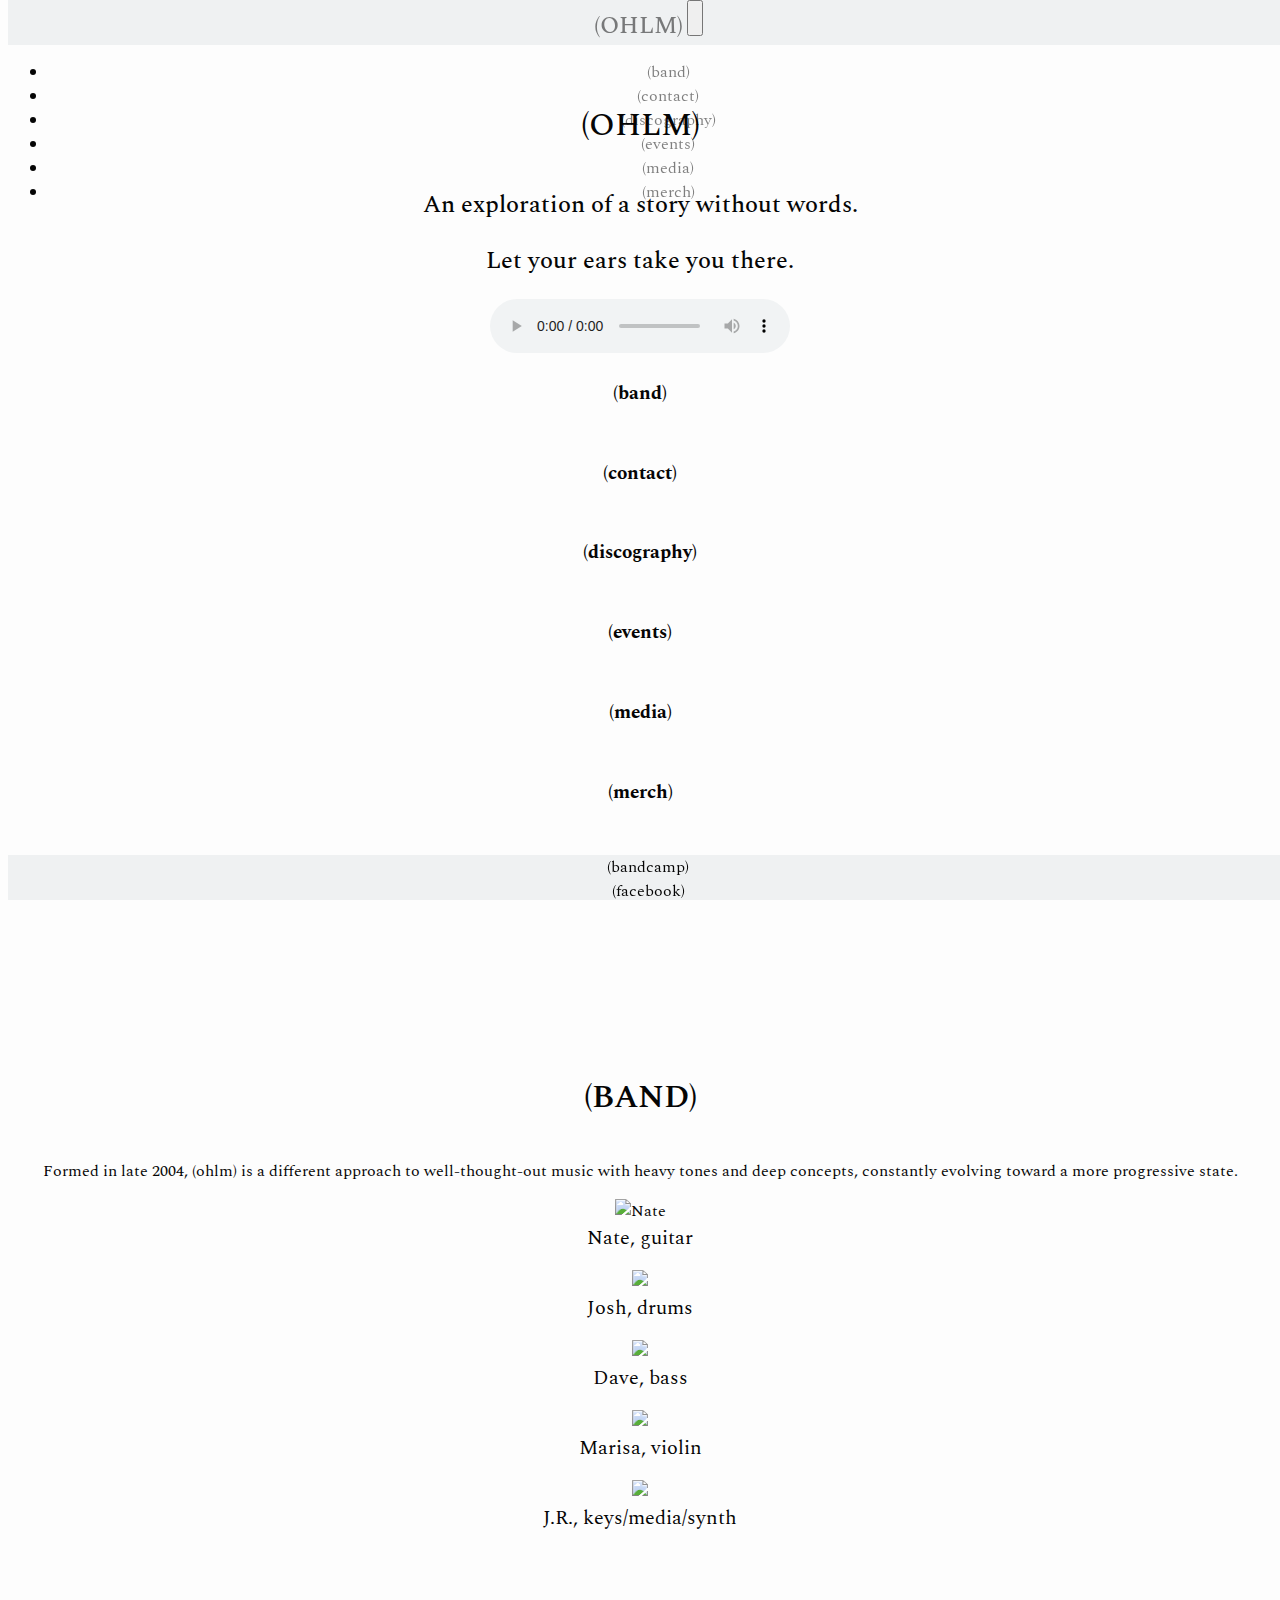
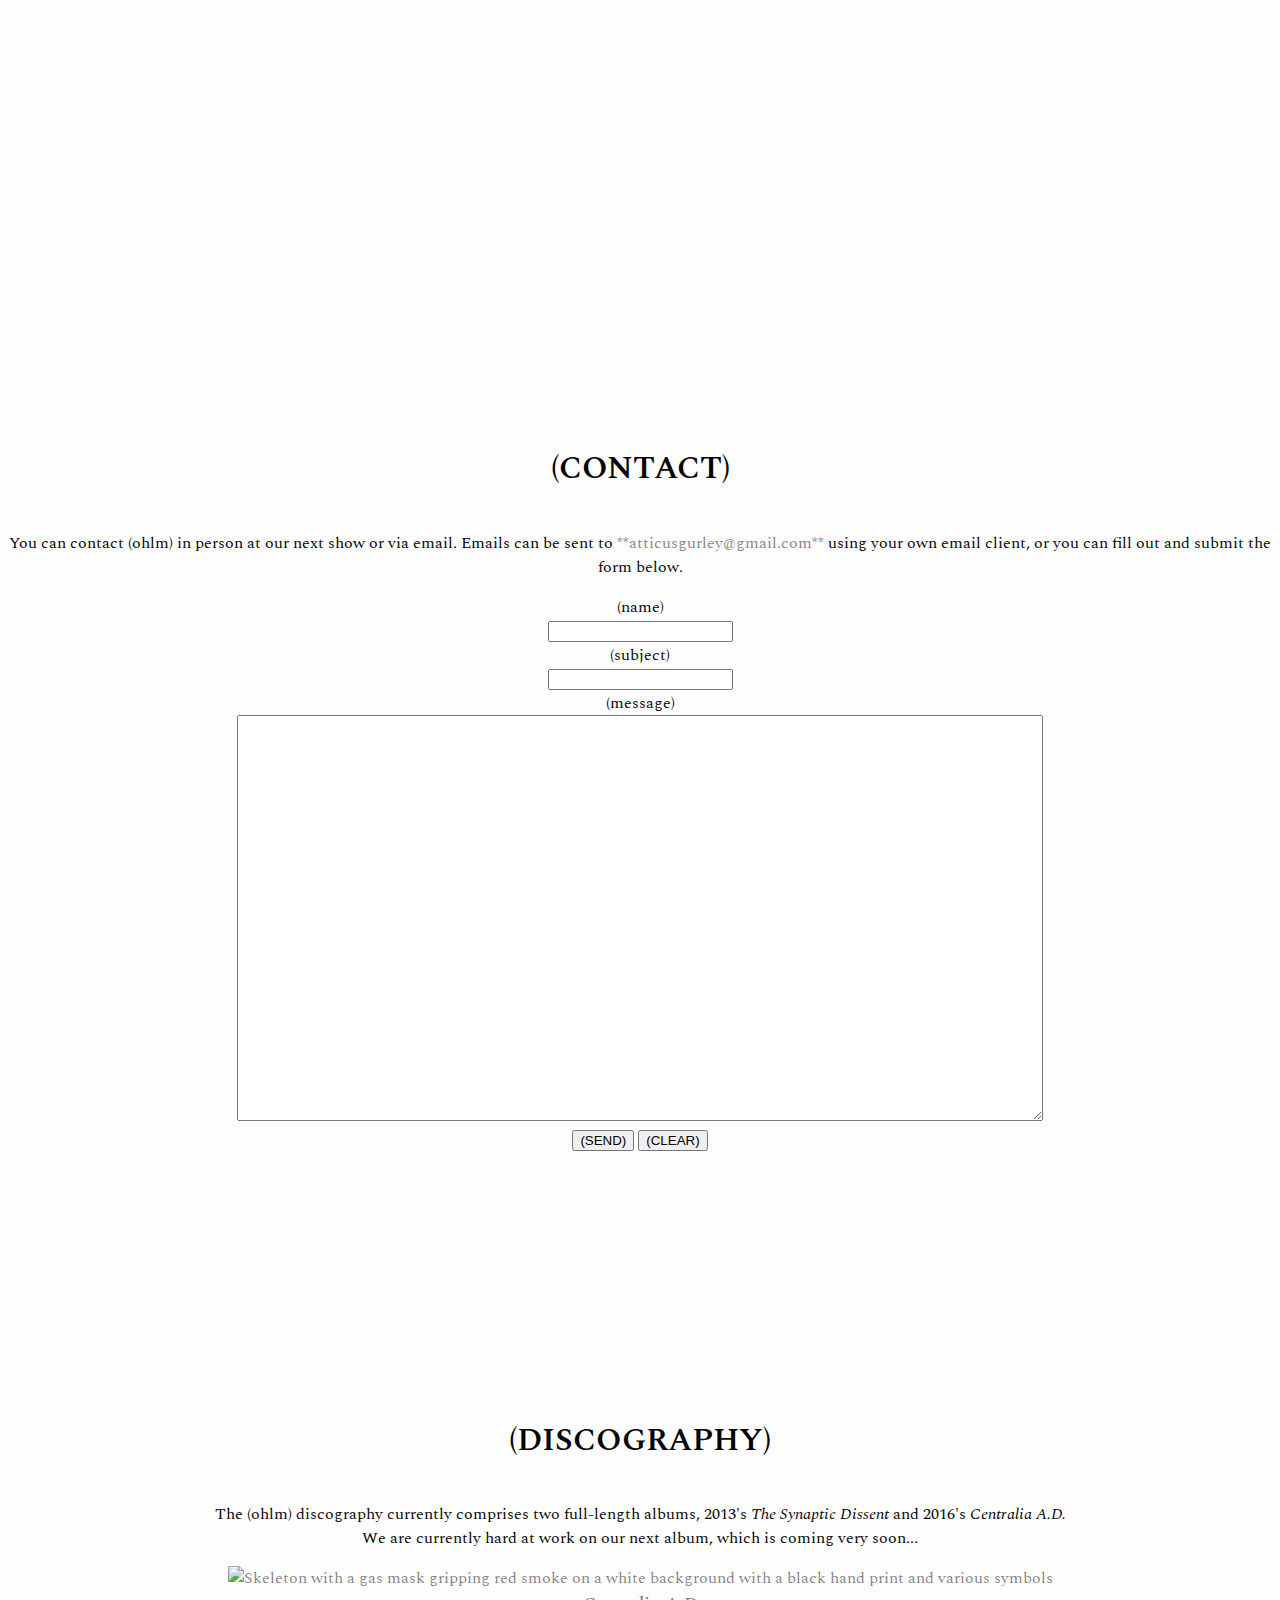
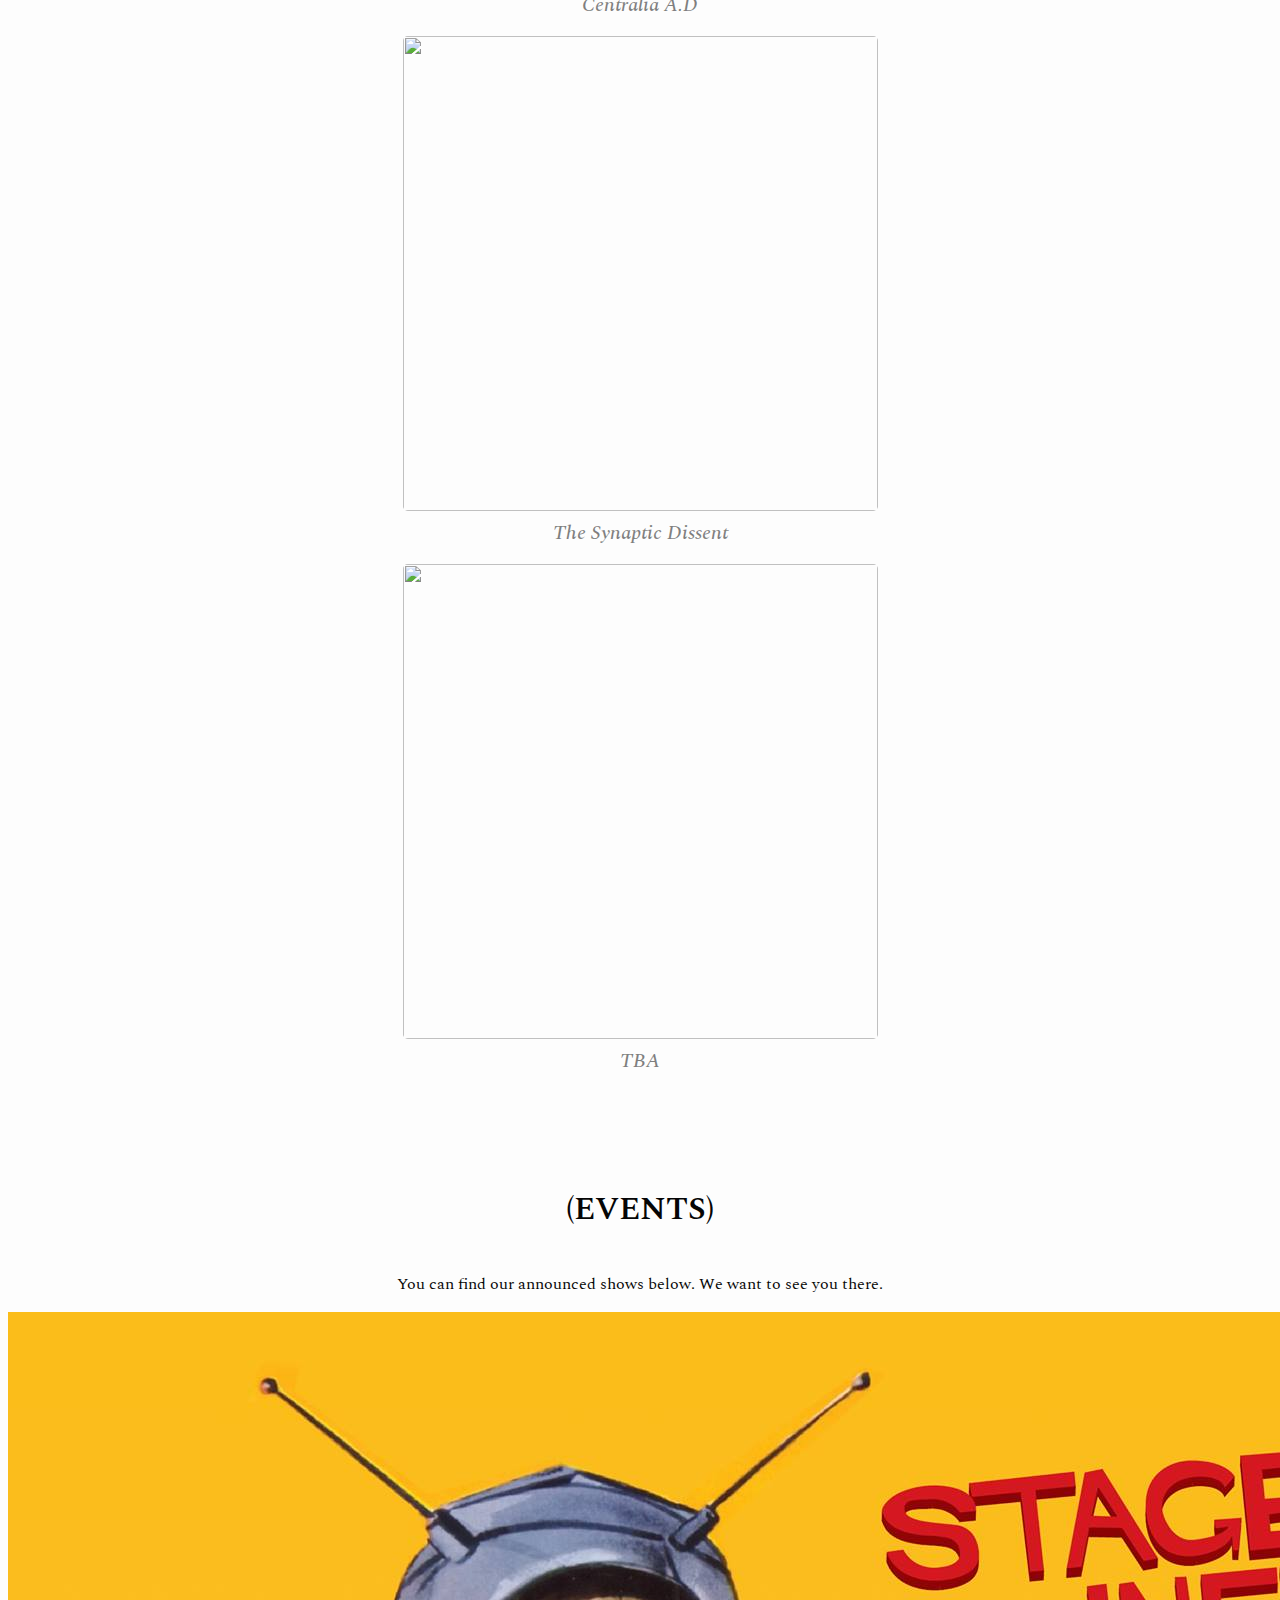
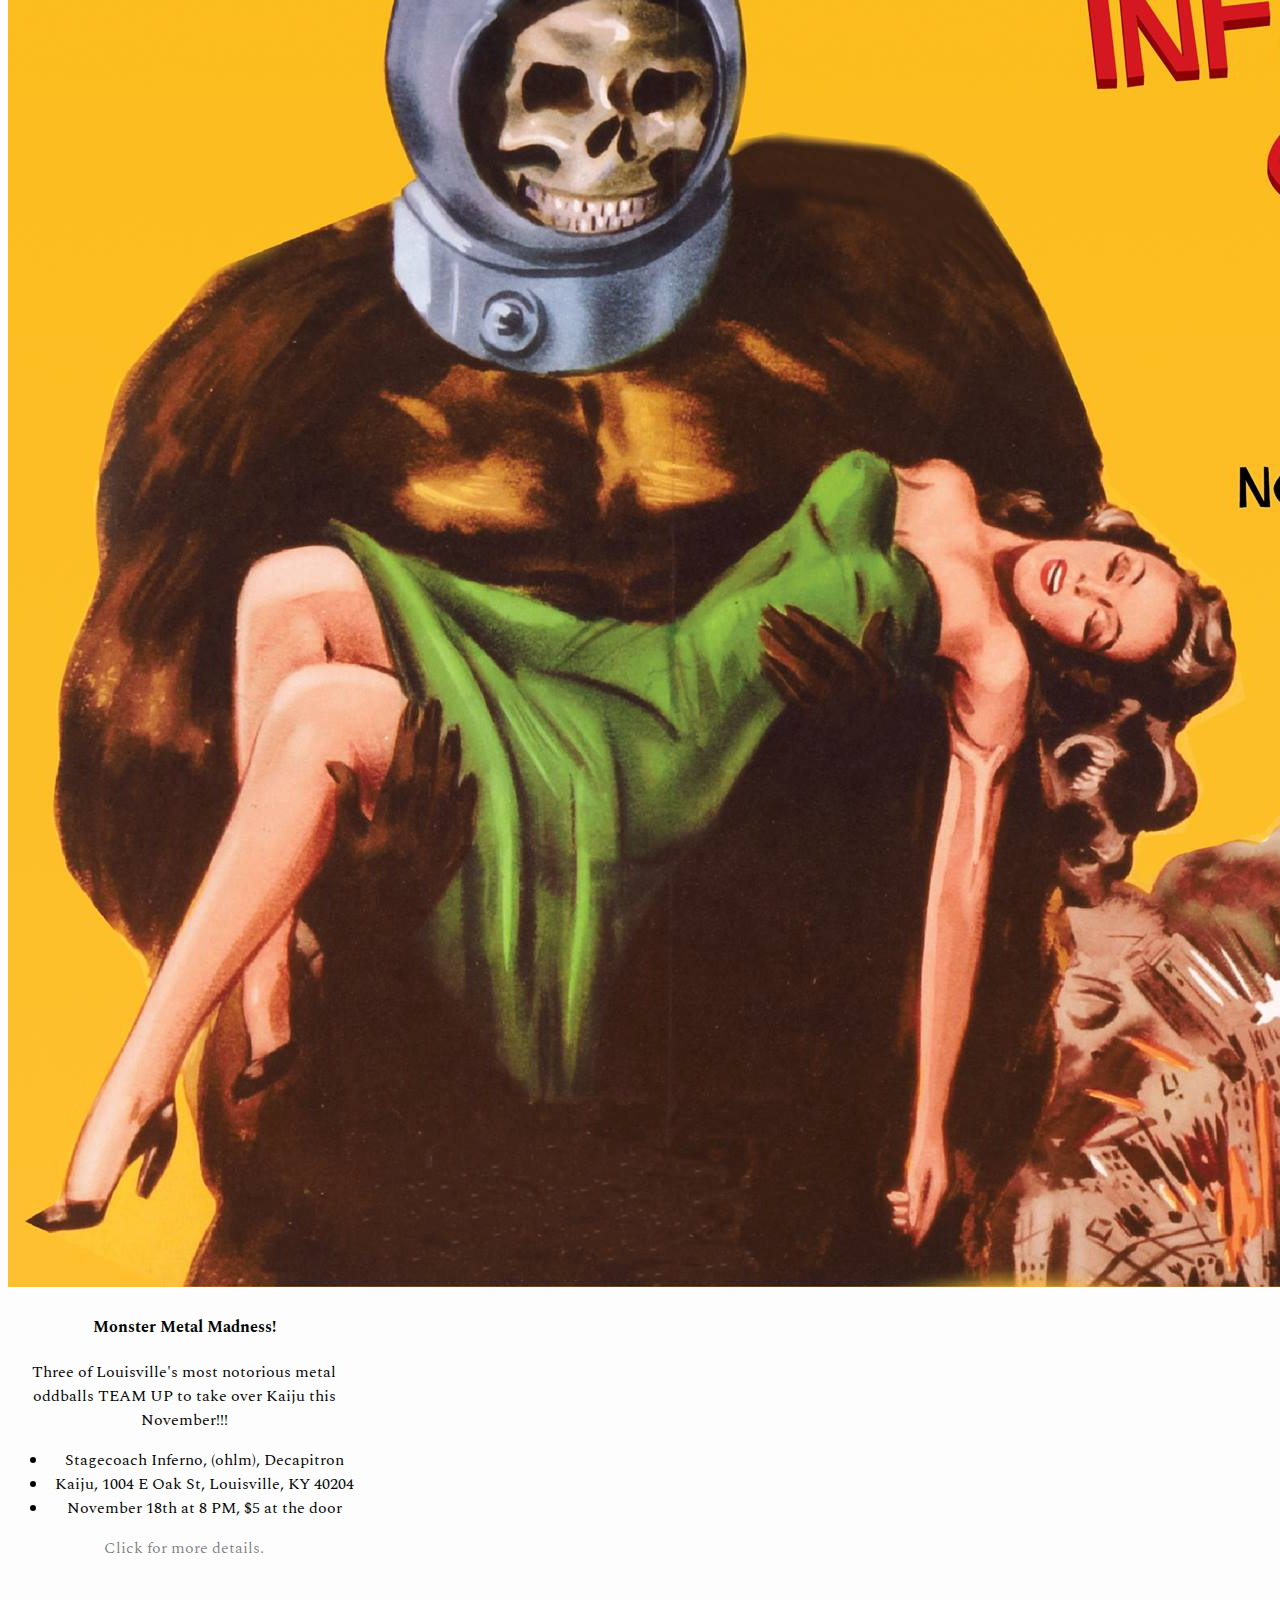
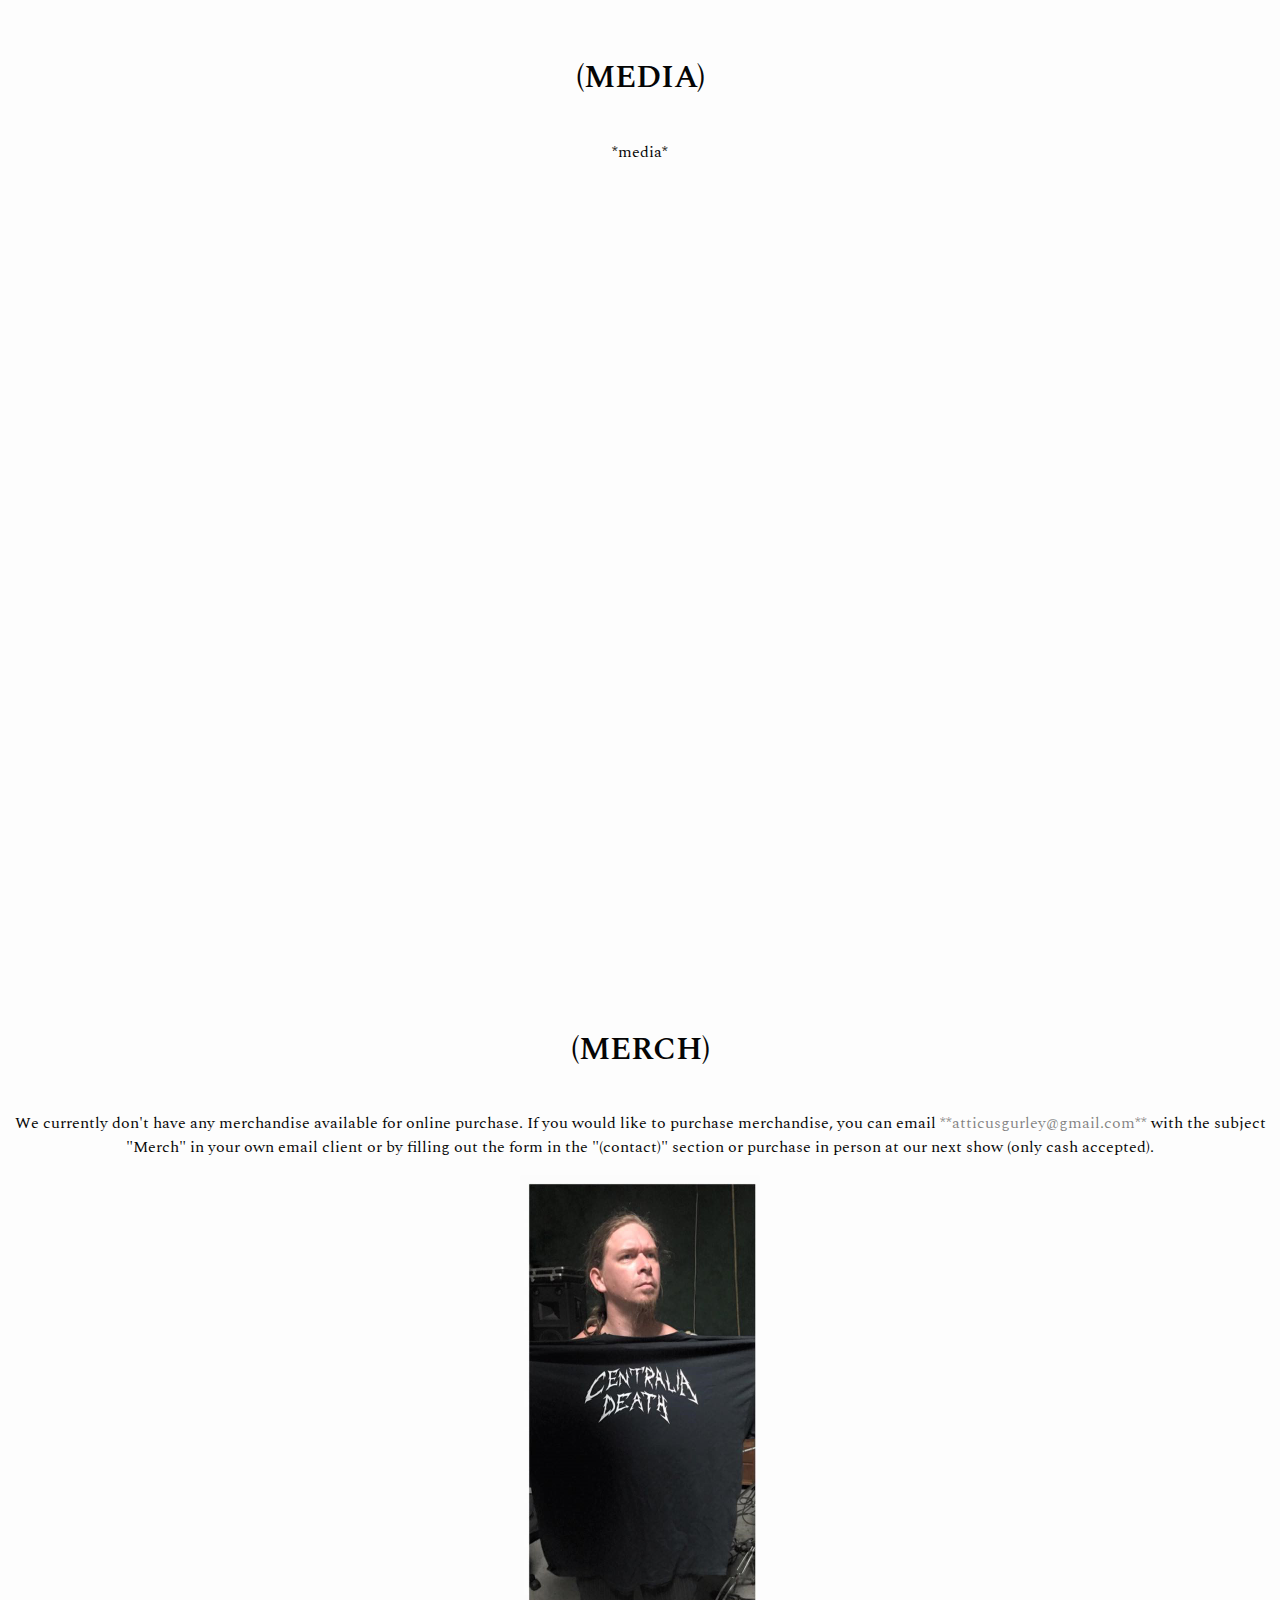
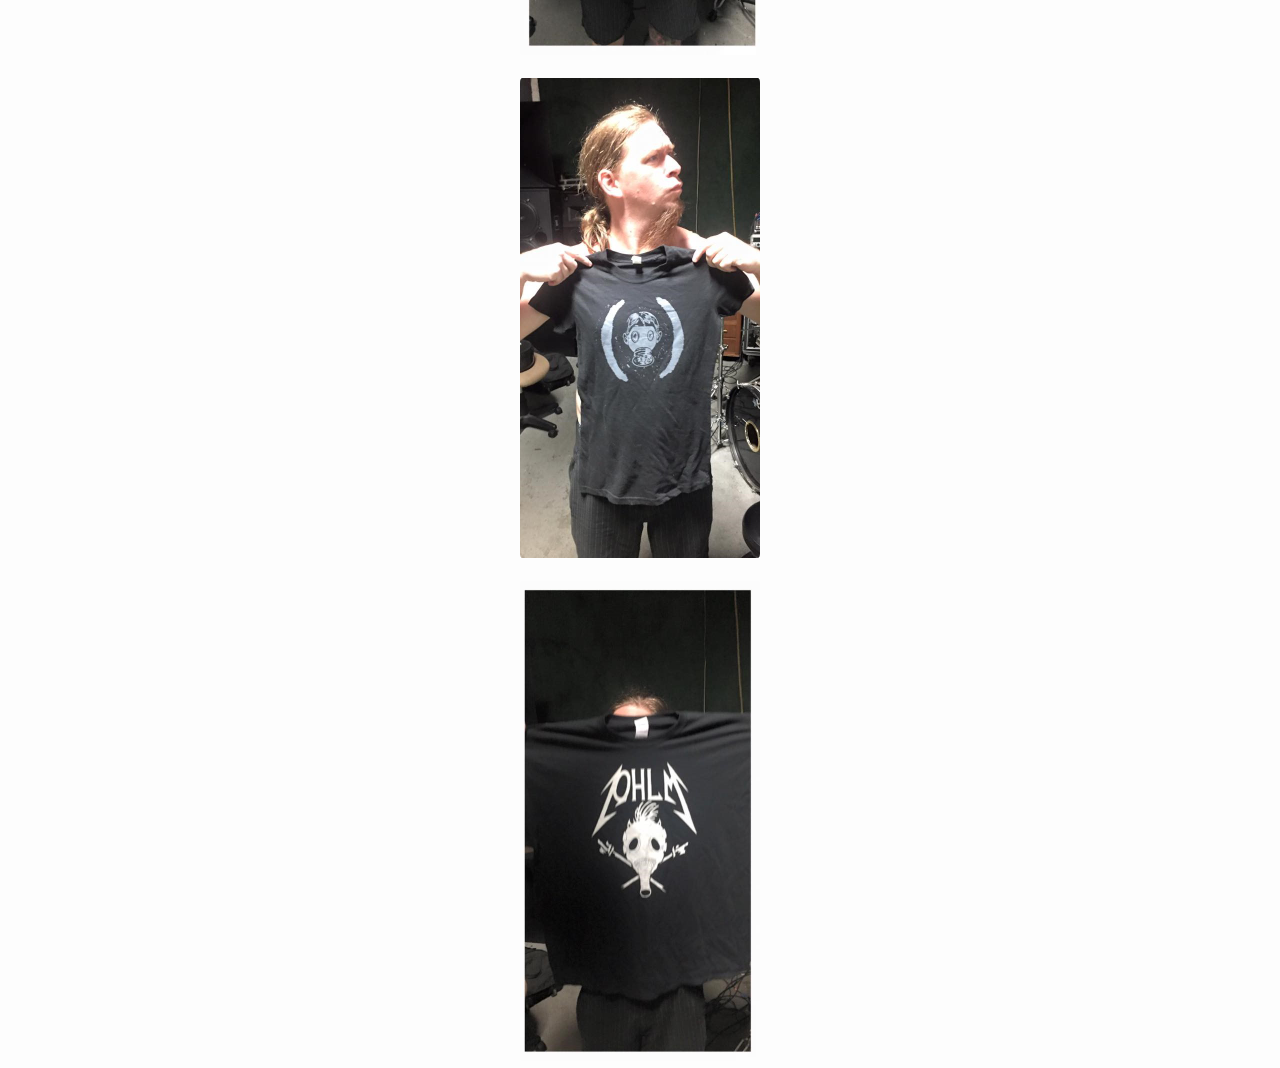
==== commit 01db6832: "Added events and tweaked appearance for responsiveness" ====
--- a/index.html
+++ b/index.html
@@ -47,7 +47,7 @@
     </div>
     <!-- /landing -->
     <!-- navbar -->
-    <nav id="navi" class="navbar navbar-expand-lg navbar-light bg-light inside">
+    <nav id="navi" class="navbar navbar-expand-lg navbar-light inside">
       <a id="return" class="navbar-brand" href="#landing">(OHLM)</a>
       <button class="navbar-toggler" type="button" data-toggle="collapse" data-target="#navbarLinks" aria-controls="navbarLinks" aria-expanded="false" aria-label="Toggle navigation">
         <span class="navbar-toggler-icon"></span>
@@ -128,8 +128,8 @@
             <textarea cols="50" rows="15" name="(message)" id="formmessage"></textarea>
           </div>
           <div class="form-group">
-            <button type="submit">(SEND)</button>
-            <button type="reset">(CLEAR)</button>
+            <button type="submit" class="btn">(SEND)</button>
+            <button type="reset" class="btn">(CLEAR)</button>
           </div>
         </form>
       </div>
@@ -166,9 +166,23 @@
     <!-- events -->
     <div id="events" class="container page inside">
       <h1>(EVENTS)</h1>
-      <p>*events*</p>
-      <div class="container">
-
+      <p>You can find our announced shows below. We want to see you there.</p>
+      <div class="container mt-4 pt-2">
+        <div class="card mx-auto" style="width: 22rem;">
+          <img class="card-img-top" src="img/show_20171118.jpg" alt="Card image cap">
+          <div class="card-body">
+            <h4 class="card-title">Monster Metal Madness!</h4>
+            <p class="card-text">Three of Louisville's most notorious metal oddballs TEAM UP to take over Kaiju this November!!!</p>
+          </div>
+          <ul class="list-group list-group-flush">
+            <li class="list-group-item">Stagecoach Inferno, (ohlm), Decapitron</li>
+            <li class="list-group-item">Kaiju, 1004 E Oak St, Louisville, KY 40204</li>
+            <li class="list-group-item">November 18th at 8 PM, $5 at the door</li>
+          </ul>
+          <div class="card-body">
+            <a href="https://www.facebook.com/events/261953967659165/" class="card-link">Click for more details.</a>
+          </div>
+        </div>
       </div>
     </div>
     <!-- /events -->
@@ -201,13 +215,13 @@
     </div>
     <!-- /merch -->
     <!-- footer -->
-    <footer id="foot" class="container justify-content-around bg-light inside">
+    <footer id="foot" class="container justify-content-around inside">
       <div class="row align-items-center">
         <div class="col-6">
-          <a href="https://ohlm.bandcamp.com" target="_blank">(bandcamp)</a>
+          <a href="https://ohlm.bandcamp.com" target="_blank" class="footlink">(bandcamp)</a>
         </div>
         <div class="col-6">
-          <a href="https://facebook.com/ohlmmusic" target="_blank">(facebook)</a>
+          <a href="https://facebook.com/ohlmmusic" target="_blank" class="footlink">(facebook)</a>
         </div>
       </div>
     </footer>
--- a/css/custom.css
+++ b/css/custom.css
@@ -25,8 +25,13 @@
 }
 
 a {
-  color: #050505;
-  font-family: "Spectral", "Constantia", sans-serif;
+  color: rgba(0,0,0,.5);
+  text-decoration: none;
+}
+
+a:hover,
+a:focus {
+  color: rgba(0,0,0,.7);
   text-decoration: none;
 }
 
@@ -36,7 +41,7 @@
 
 .page {
   min-height: 100%;
-  padding-top: 5%;
+  padding-top: calc( 40px + 2.5% );
 }
 
 /******************************
@@ -52,14 +57,13 @@
   padding-bottom: 2rem;
 }
 
+.landlink {
+  color: #050505;
+}
+
 /******************************
 Navigation
 ******************************/
-
-.navbar-nav {
-  padding-right: 0;
-  margin-right: 0;
-}
 
 #navi {
   position: fixed;
@@ -68,6 +72,20 @@
   height: 5%;
   min-height: 40px;
   z-index: 500;
+  background-color: #eff1f2;
+}
+
+.navbar-toggler {
+  height: 36px;
+}
+
+.navbar-toggler-icon {
+  height: 27px;
+}
+
+.navbar-nav {
+  padding-right: 0;
+  margin-right: 0;
 }
 
 #return {
@@ -82,10 +100,15 @@
   height: 5%;
   min-height: 40px;
   z-index: 500;
+  background-color: #eff1f2;
 }
 
 #foot div {
   min-height: 100%;
+}
+
+.footlink {
+  color: #050505;
 }
 
 /******************************
@@ -128,6 +151,11 @@
   }
 }
 
+.btn:focus,
+.btn:hover {
+  box-shadow: 0 0 0 1px rgba(0,0,0,.5);
+}
+
 /******************************
 Discography
 ******************************/
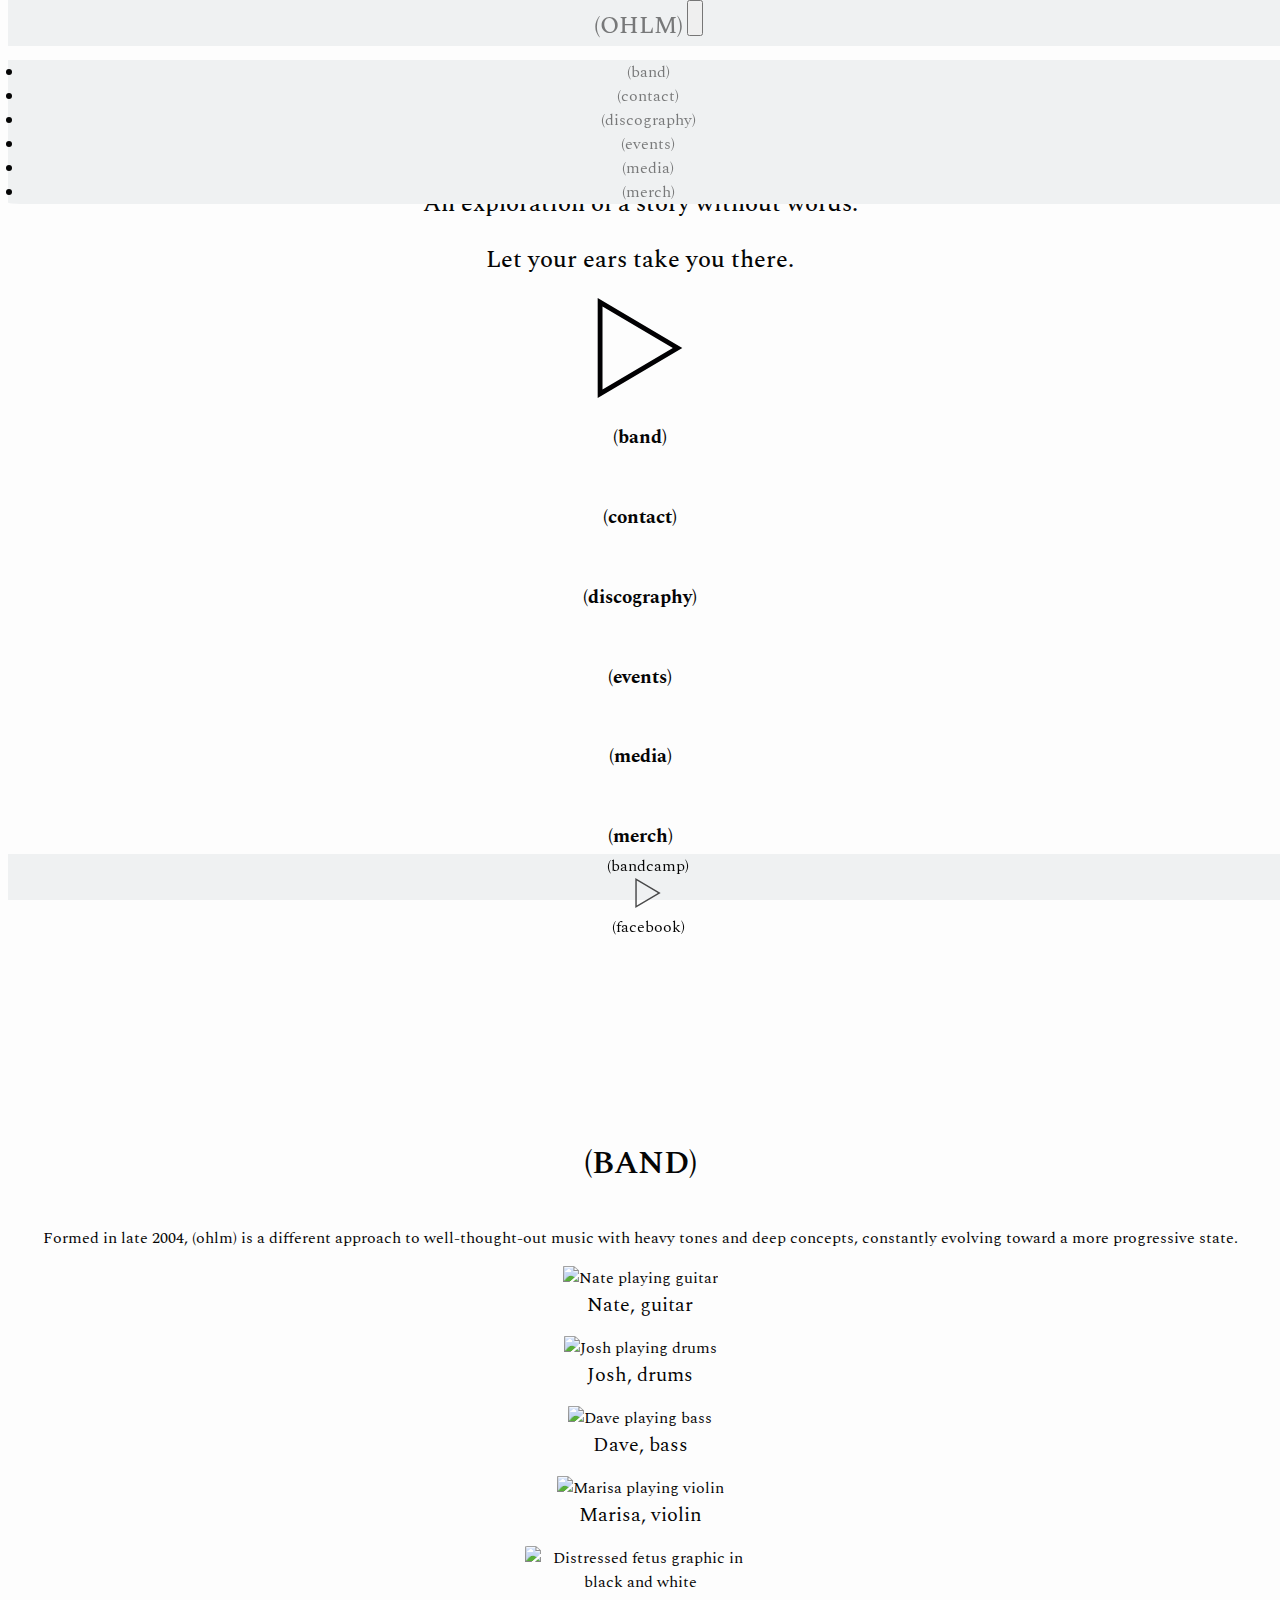
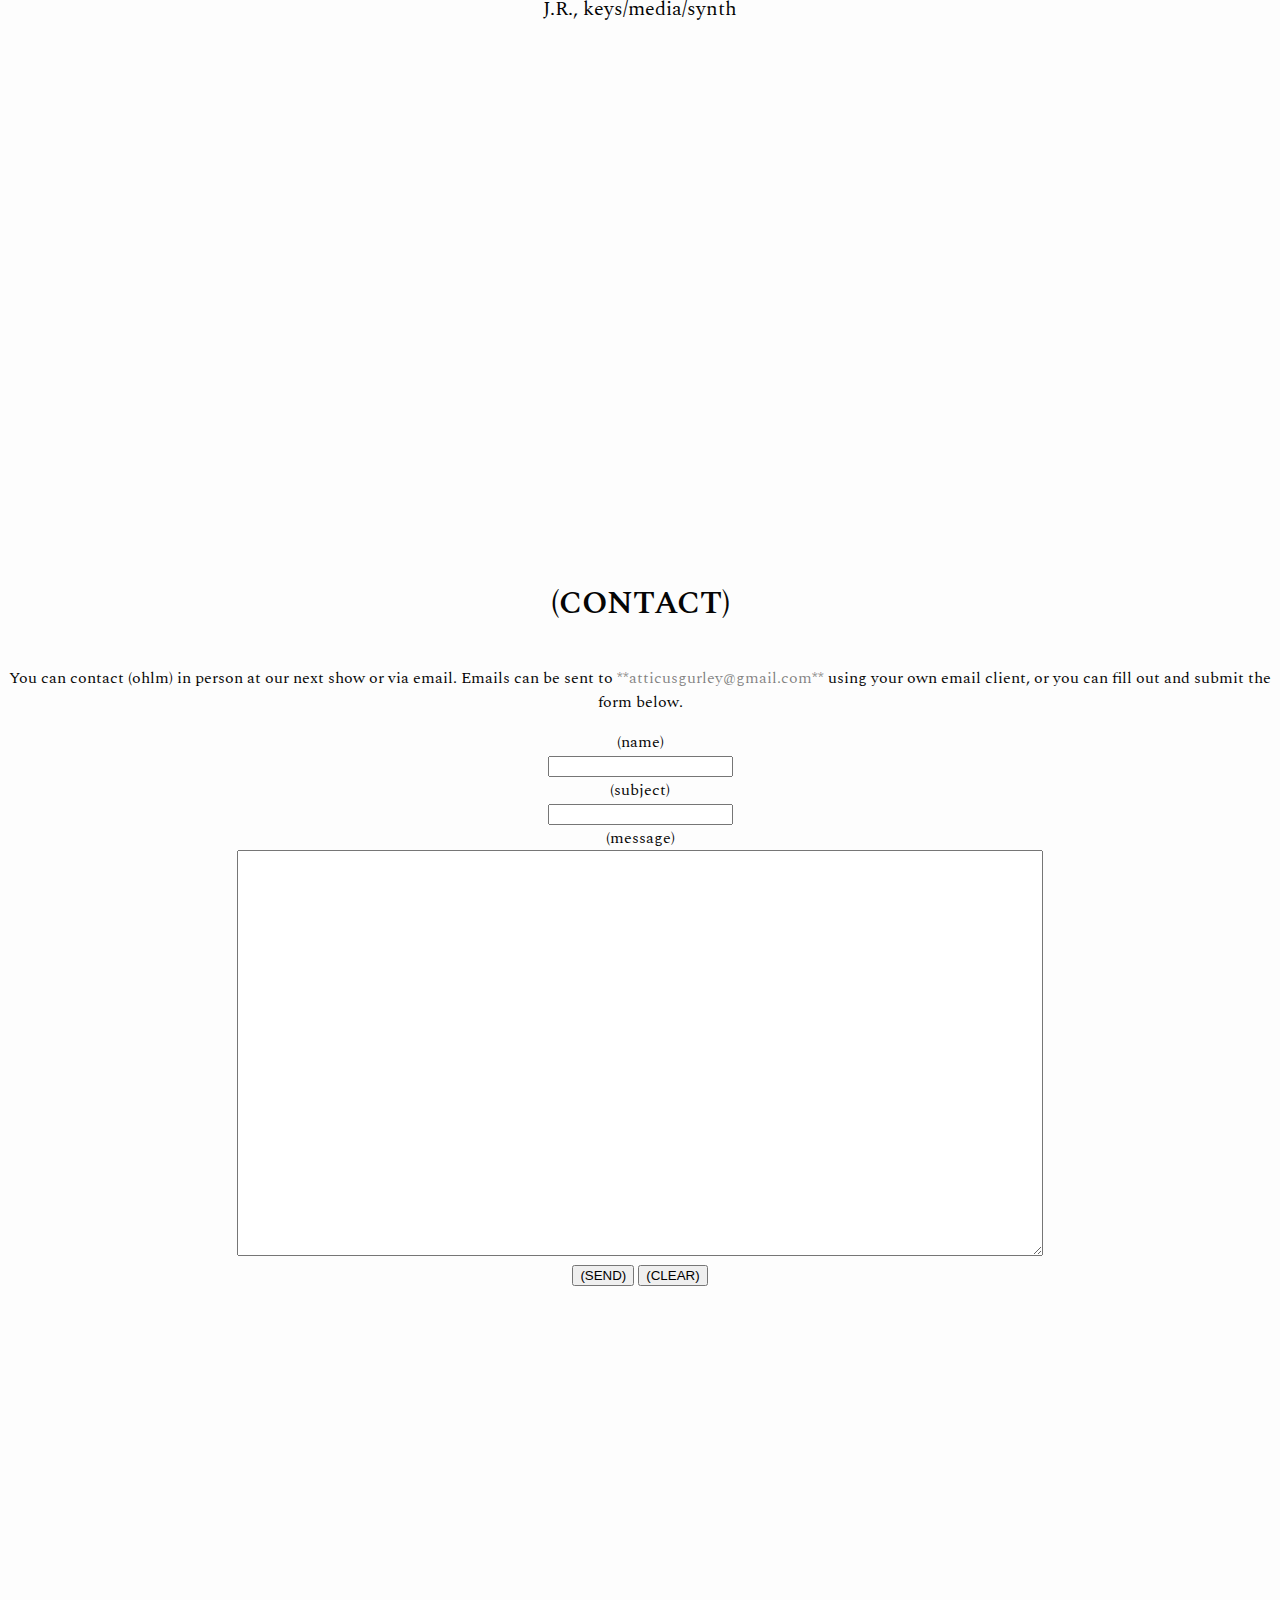
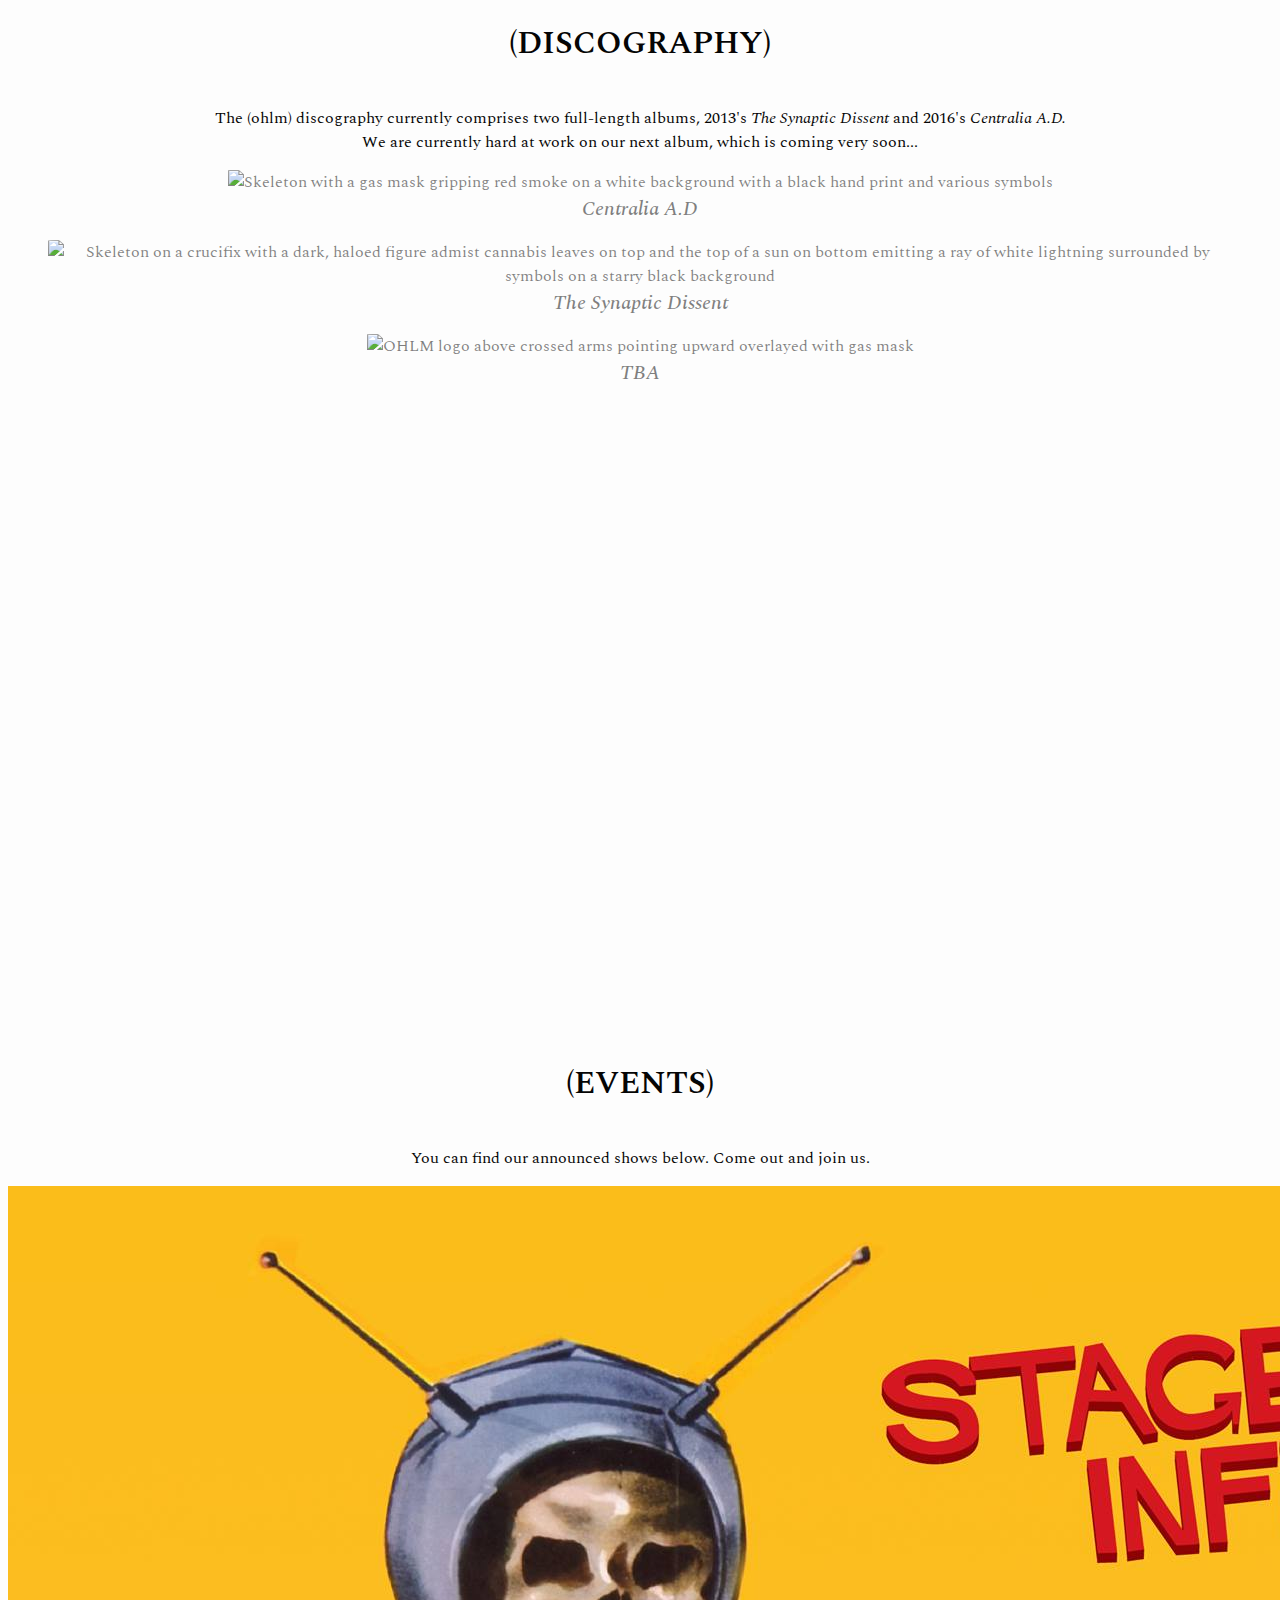
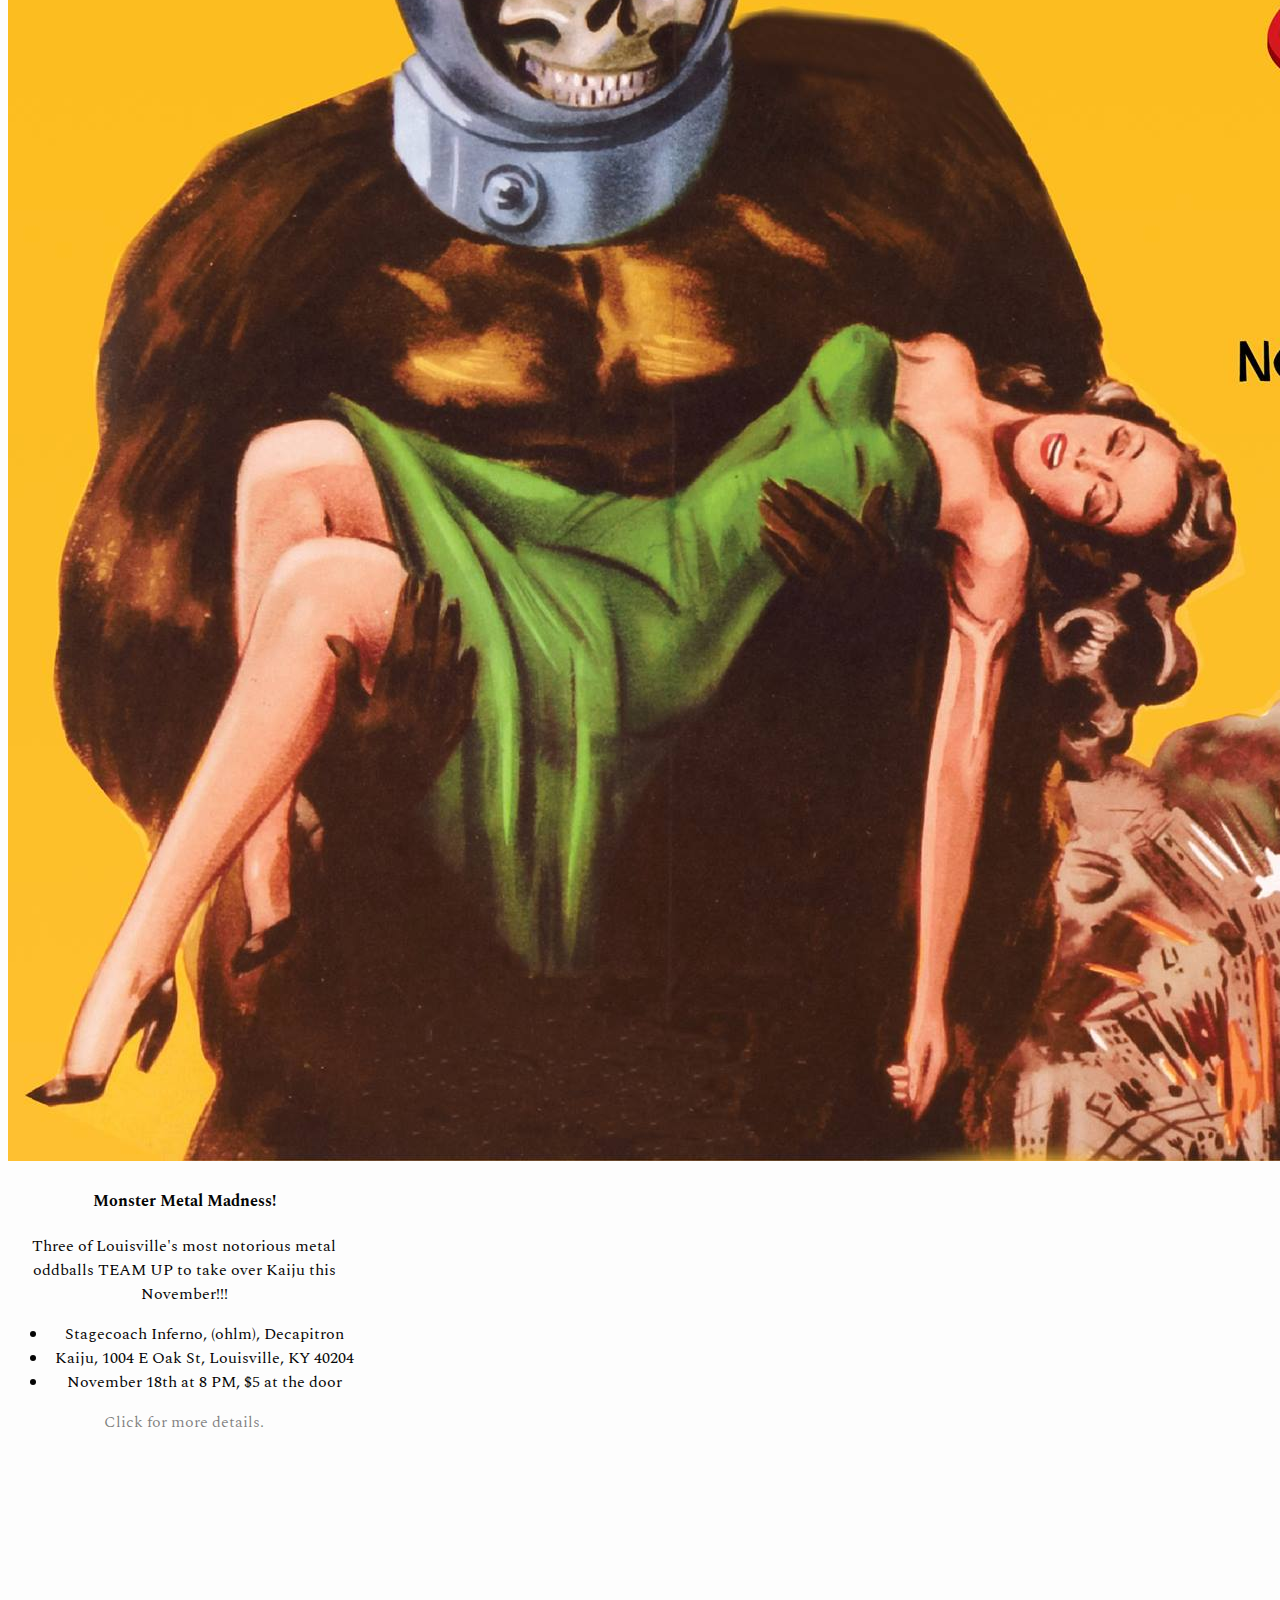
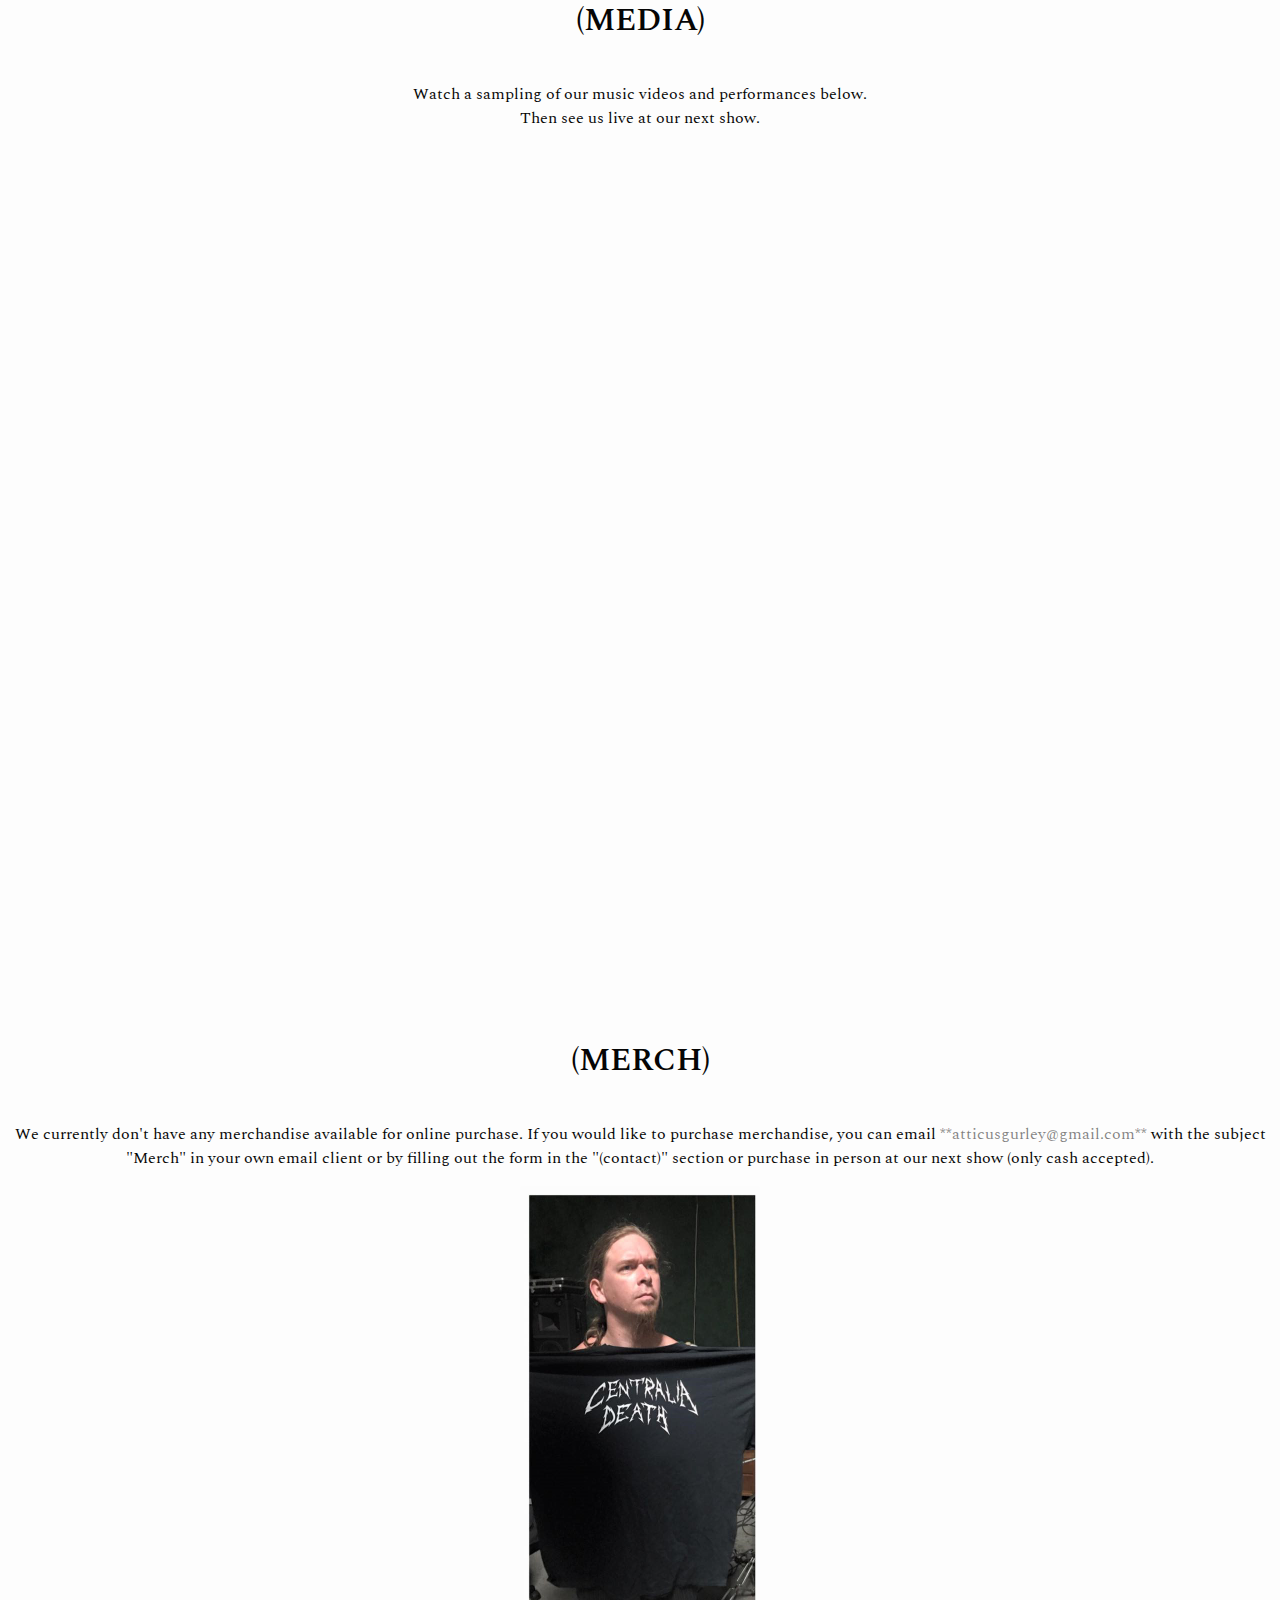
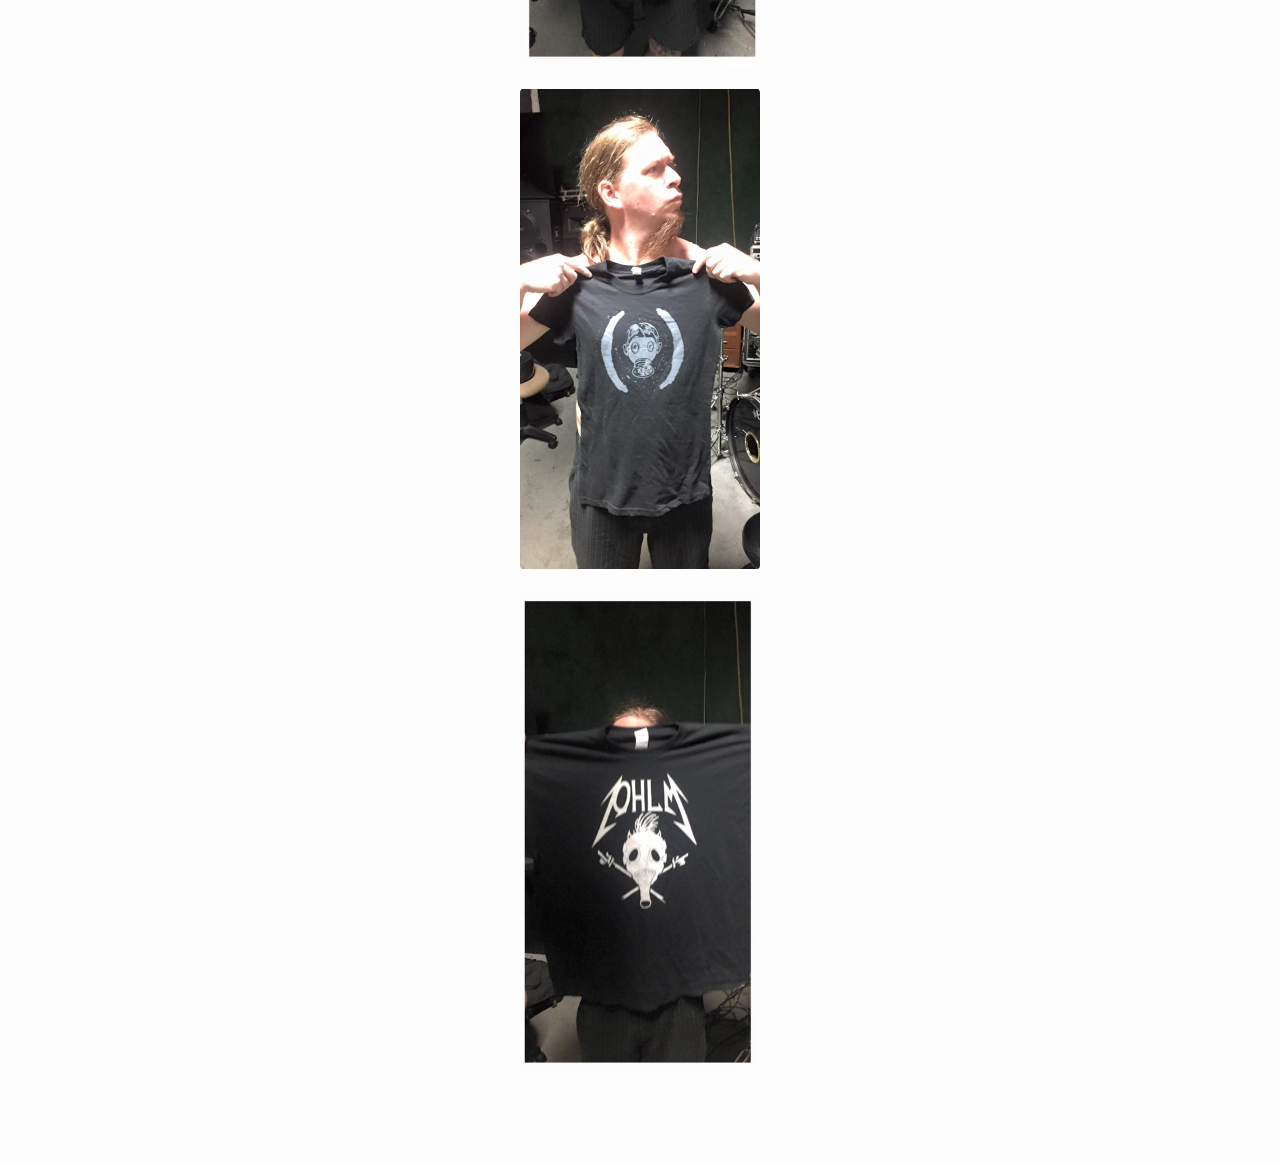
==== commit 56920e85: "Fixed nav collapse display and added responsive iframe wrapper, audio .svg controls, and image alt a" ====
--- a/index.html
+++ b/index.html
@@ -4,11 +4,11 @@
     <meta charset="utf-8">
     <title>(ohlm) Official Website</title>
     <link rel="stylesheet" href="https://maxcdn.bootstrapcdn.com/bootstrap/4.0.0-beta.2/css/bootstrap.min.css" integrity="sha384-PsH8R72JQ3SOdhVi3uxftmaW6Vc51MKb0q5P2rRUpPvrszuE4W1povHYgTpBfshb" crossorigin="anonymous">
-    <link href="https://fonts.googleapis.com/css?family=Raleway:100,100i,200,200i,300,300i,400,400i,500,500i,600,600i,700,700i,800,800i,900,900i|Spectral:200,200i,300,300i,400,400i,500,500i,600,600i,700,700i,800,800i|Telex|Vollkorn:400,400i,600,600i,700,700i,900,900i&amp;subset=latin-ext" rel="stylesheet">
+    <link href="https://fonts.googleapis.com/css?family=Spectral:300,400,500,500i,600" rel="stylesheet">
     <link rel="stylesheet" href="css/custom.css">
     <meta name="viewport" content="width=device-width, initial-scale=1.0, shrink-to-fit=no">
   </head>
-  <body data-spy="scroll" data-offset="50" data-target="#navi">
+  <body data-spy="scroll" data-offset="120" data-target="#navi">
     <!-- landing -->
     <div id="landing" class="container page">
       <noscript><br><h1>Our page looks and functions best with JavaScript enabled. Please reenable JavaScript for the complete (ohlm) experience.</h1><br></noscript>
@@ -18,9 +18,7 @@
         <h2 class="display-4">Let your ears take you there.</h2>
       </div>
       <div class="container-fluid">
-        <audio controls="controls">
-          <source src="music/01 Amber Dawn.m4a">
-        </audio>
+        <img id="audioland" class="lplay" src="img/play.svg" alt="Audio play/pause button">
       </div>
       <div class="container pt-5">
         <div class="row">
@@ -83,24 +81,24 @@
       <div class="container pt-3">
         <div class="row">
           <figure class="col-sm-6 col-lg-4">
-            <img src="img/nate.jpg" alt="Nate" class="member">
+            <img src="img/nate.jpg" class="member" alt="Nate playing guitar">
             <figcaption class="pt-3">Nate, guitar</figcaption>
           </figure>
           <figure class="col-sm-6 col-lg-4">
-            <img src="img/josh.jpg" class="member">
+            <img src="img/josh.jpg" class="member" alt="Josh playing drums">
             <figcaption class="pt-3">Josh, drums</figcaption>
           </figure>
           <figure class="col-sm-6 col-lg-4">
-            <img src="img/dave.jpg" class="member">
+            <img src="img/dave.jpg" class="member" alt="Dave playing bass">
             <figcaption class="pt-3">Dave, bass</figcaption>
           </figure>
           <div class="d-none d-lg-block col-lg-2"></div>
           <figure class="col-sm-6 col-lg-4">
-            <img src="img/marisa.jpg" class="member">
+            <img src="img/marisa.jpg" class="member" alt="Marisa playing violin">
             <figcaption class="pt-3">Marisa, violin</figcaption>
           </figure>
           <figure class="col-sm-12 col-lg-4">
-            <img src="img/jr.jpg" class="member">
+            <img src="img/jr.jpg" class="member" alt="Distressed fetus graphic in black and white">
             <figcaption class="pt-3">J.R., keys/media/synth</figcaption>
           </figure>
         </div>
@@ -149,13 +147,13 @@
           </a>
           <a href="https://ohlm.bandcamp.com/album/the-synaptic-dissent" target="_blank" class="col-sm-6">
             <figure>
-              <img src="img/thesynapticdissent.jpg" class="cover">
+              <img src="img/thesynapticdissent.jpg" alt="Skeleton on a crucifix with a dark, haloed figure admist cannabis leaves on top and the top of a sun on bottom emitting a ray of white lightning surrounded by symbols on a starry black background" class="cover">
               <figcaption class="pt-3 albumtitle">The Synaptic Dissent</figcaption>
             </figure>
           </a>
           <a href="https://www.facebook.com/ohlmmusic/videos/" target="_blank" class="col">
             <figure>
-              <img src="img/placeholder.jpg" class="cover">
+              <img src="img/placeholder.jpg" class="cover" alt="OHLM logo above crossed arms pointing upward overlayed with gas mask">
               <figcaption class="pt-3 albumtitle">TBA</figcaption>
             </figure>
           </a>
@@ -166,10 +164,10 @@
     <!-- events -->
     <div id="events" class="container page inside">
       <h1>(EVENTS)</h1>
-      <p>You can find our announced shows below. We want to see you there.</p>
+      <p>You can find our announced shows below. Come out and join us.</p>
       <div class="container mt-4 pt-2">
         <div class="card mx-auto" style="width: 22rem;">
-          <img class="card-img-top" src="img/show_20171118.jpg" alt="Card image cap">
+          <img class="card-img-top" src="img/show_20171118.jpg" alt="Monster Metal Madness! poster done in a retro style featuring a large ape with a skeleton face and martian helmet holding an inconscious woman in a green dress with various monsters in the background">
           <div class="card-body">
             <h4 class="card-title">Monster Metal Madness!</h4>
             <p class="card-text">Three of Louisville's most notorious metal oddballs TEAM UP to take over Kaiju this November!!!</p>
@@ -189,9 +187,11 @@
     <!-- media -->
     <div id="media" class="container page inside">
       <h1>(MEDIA)</h1>
-      <p>*media*</p>
-      <div class="container">
-
+      <p>Watch a sampling of our music videos and performances below.<br>Then see us live at our next show.</p>
+      <div class="videoWrapper mt-5">
+        <div id="player">
+          <noscript><h1>With JavaScript enabled, you can watch a playlist of (ohlm) performances. Please enable JavaScript and refresh the page to watch now.</h1</noscript>
+        </div>
       </div>
     </div>
     <!-- /media -->
@@ -202,13 +202,13 @@
       <div class="container pt-3">
         <div class="row">
           <figure class="col-4">
-            <img src="img/merch01.jpg" class="merch" data-toggle="popover" data-placement="bottom" data-content="TESTING!">
+            <img src="img/merch01.jpg" class="merch" alt="Black t-shirt with 'Centralia Death' printed in scratchy white font">
           </figure>
           <figure class="col-4">
-            <img src="img/merch02.jpg" class="merch">
+            <img src="img/merch02.jpg" class="merch" alt="Black t-shirt with gas mask between giant paretheses printed in white">
           </figure>
           <figure class="col-4">
-            <img src="img/merch03.jpg" class="merch">
+            <img src="img/merch03.jpg" class="merch" alt="Black t-shirt with OHLM logo and gas mask overlaying crossed arms printed in white">
           </figure>
         </div>
       </div>
@@ -217,18 +217,24 @@
     <!-- footer -->
     <footer id="foot" class="container justify-content-around inside">
       <div class="row align-items-center">
-        <div class="col-6">
+        <div class="col-1"></div>
+        <div class="col-4">
           <a href="https://ohlm.bandcamp.com" target="_blank" class="footlink">(bandcamp)</a>
         </div>
-        <div class="col-6">
+        <div class="col-2">
+          <img id="audiofoot" class="fplay" src="img/play.svg" alt="Audio play/pause button">
+        </div>
+        <div class="col-4">
           <a href="https://facebook.com/ohlmmusic" target="_blank" class="footlink">(facebook)</a>
         </div>
+        <div class="col-1"></div>
       </div>
     </footer>
     <!-- /footer -->
     <script src="https://code.jquery.com/jquery-3.2.1.min.js" integrity="sha256-hwg4gsxgFZhOsEEamdOYGBf13FyQuiTwlAQgxVSNgt4=" crossorigin="anonymous"></script>
     <script src="https://cdnjs.cloudflare.com/ajax/libs/popper.js/1.12.3/umd/popper.min.js" integrity="sha384-vFJXuSJphROIrBnz7yo7oB41mKfc8JzQZiCq4NCceLEaO4IHwicKwpJf9c9IpFgh" crossorigin="anonymous"></script>
     <script src="https://maxcdn.bootstrapcdn.com/bootstrap/4.0.0-beta.2/js/bootstrap.min.js" integrity="sha384-alpBpkh1PFOepccYVYDB4do5UnbKysX5WZXm3XxPqe5iKTfUKjNkCk9SaVuEZflJ" crossorigin="anonymous"></script>
+    <script src="js/embed.js"></script>
     <script src="js/app.js"></script>
   </body>
 </html>
--- a/css/custom.css
+++ b/css/custom.css
@@ -41,7 +41,8 @@
 
 .page {
   min-height: 100%;
-  padding-top: calc( 40px + 2.5% );
+  padding-top: 70px;
+  padding-bottom: 70px;
 }
 
 /******************************
@@ -51,6 +52,23 @@
 .jumbotron {
   background-color: #fdfdfd;
   margin: 0;
+}
+
+#audioland {
+  width: 100px;
+  height: 100px;
+}
+
+.lplay,
+.lpause:hover,
+.lpause:focus {
+  opacity: 1;
+}
+
+.lpause,
+.lplay:hover,
+.lplay:focus {
+  opacity: 0.5;
 }
 
 h3 {
@@ -69,36 +87,44 @@
   position: fixed;
   top: 0;
   min-width: 100%;
-  height: 5%;
-  min-height: 40px;
+  height: 46px;
   z-index: 500;
   background-color: #eff1f2;
+  padding: 0;
+}
+
+#return {
+  font-size: 1.5rem;
+  font-weight: 500;
+  margin-left: 0.5rem;
 }
 
 .navbar-toggler {
   height: 36px;
+  margin-right: 0.5rem;
 }
 
 .navbar-toggler-icon {
   height: 27px;
+}
+
+.navbar-collapse ul {
+  padding-left: 1rem;
+  padding-right: 1rem;
+  border-radius: 0 0 0 1%;
 }
 
 .navbar-nav {
   padding-right: 0;
   margin-right: 0;
-}
-
-#return {
-  font-size: 1.5rem;
-  font-weight: 500;
+  background-color: #eff1f2;
 }
 
 #foot {
   position: fixed;
   bottom: 0;
   min-width: 100%;
-  height: 5%;
-  min-height: 40px;
+  height: 46px;
   z-index: 500;
   background-color: #eff1f2;
 }
@@ -109,6 +135,23 @@
 
 .footlink {
   color: #050505;
+}
+
+#audiofoot {
+  width: 30px;
+  height: 30px;
+}
+
+.fplay,
+.fpause:hover,
+.fpause:focus {
+  opacity: 0.7;
+}
+
+.fpause,
+.fplay:hover,
+.fplay:focus {
+  opacity: 0.5;
 }
 
 /******************************
@@ -200,6 +243,43 @@
 Media
 ******************************/
 
+.videoWrapper {
+	position: relative;
+	width: 320px;
+	height: 195px;
+  margin-left: auto;
+  margin-right: auto;
+}
+
+@media all and (min-width: 576px) {
+  .videoWrapper {
+  	width: 448px;
+  	height: 273px;
+  }
+}
+
+@media all and (min-width: 768px) {
+  .videoWrapper {
+  	width: 640px;
+  	height: 390px;
+  }
+}
+
+@media all and (min-width: 992px) {
+  .videoWrapper {
+  	width: 832px;
+  	height: 507px;
+  }
+}
+
+.videoWrapper iframe {
+	position: absolute;
+	top: 0;
+	left: 0;
+	width: 100%;
+	height: 100%;
+}
+
 /******************************
 Merch
 ******************************/
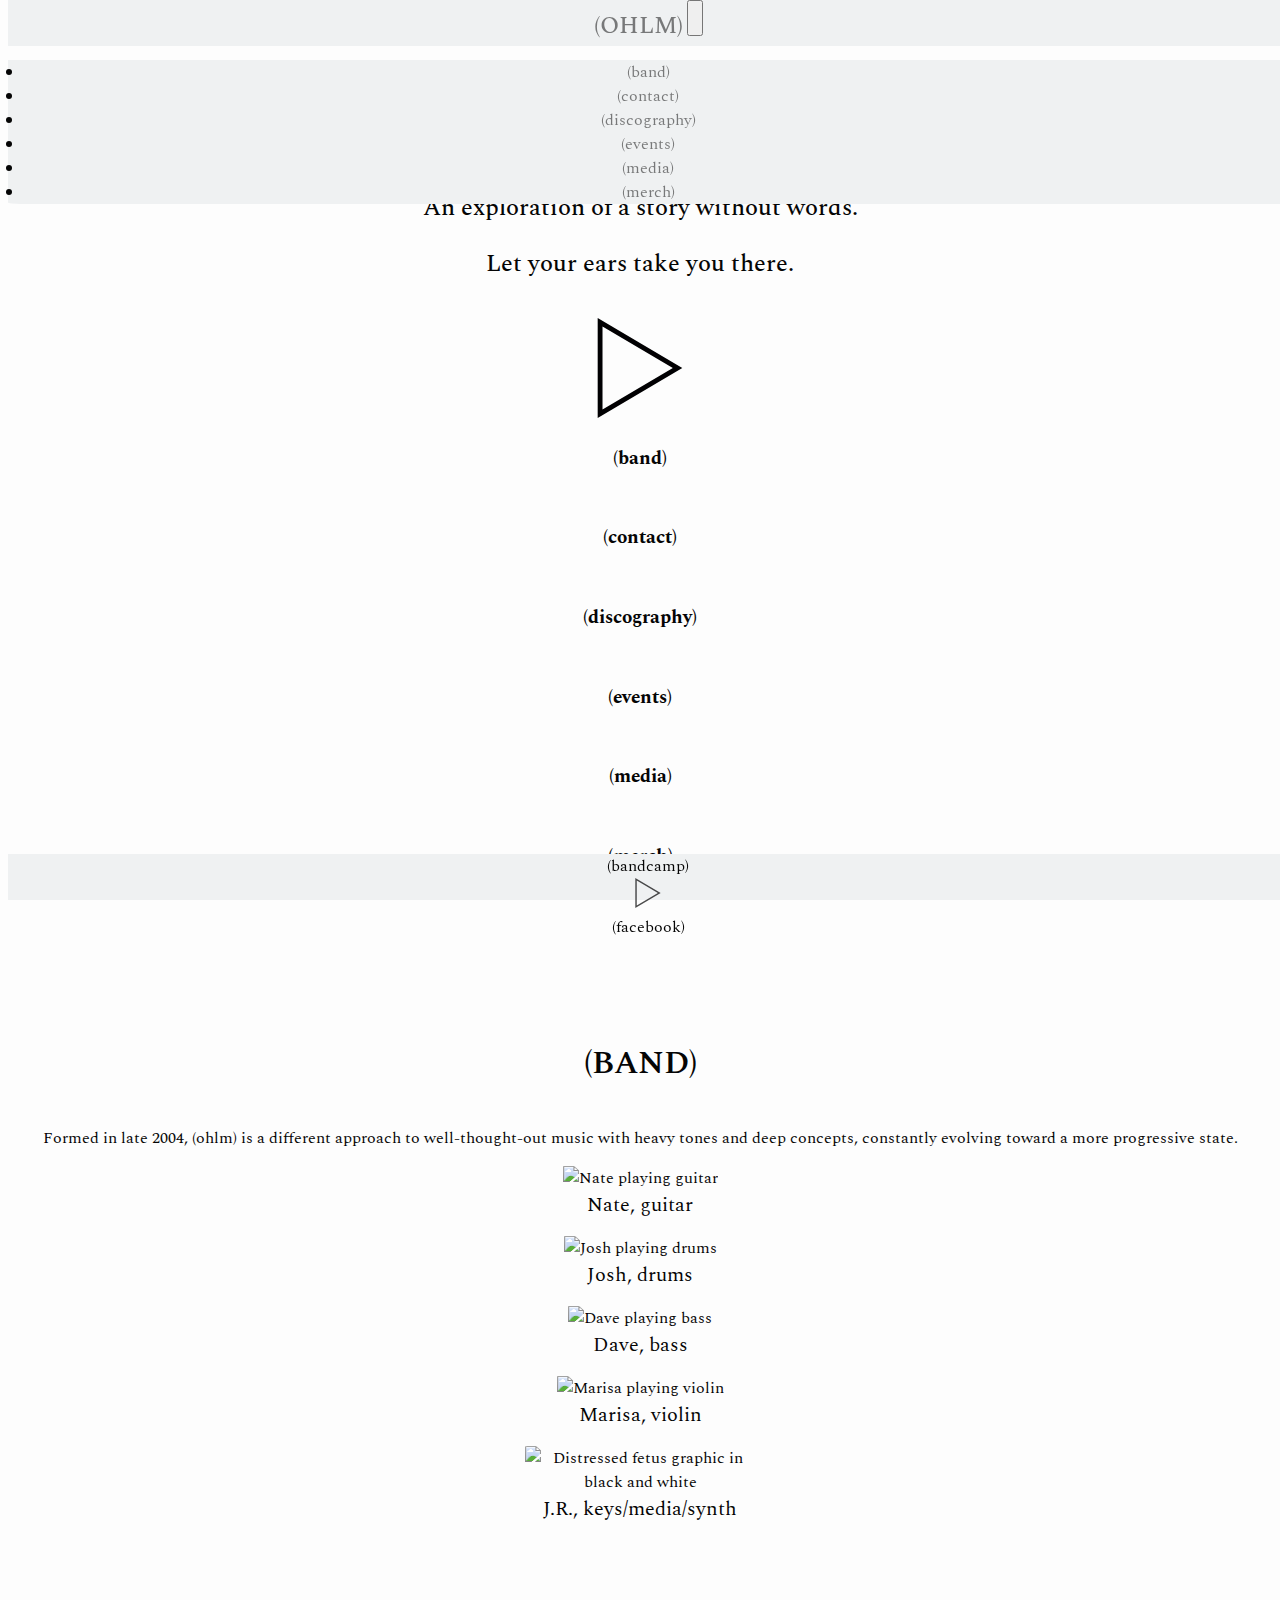
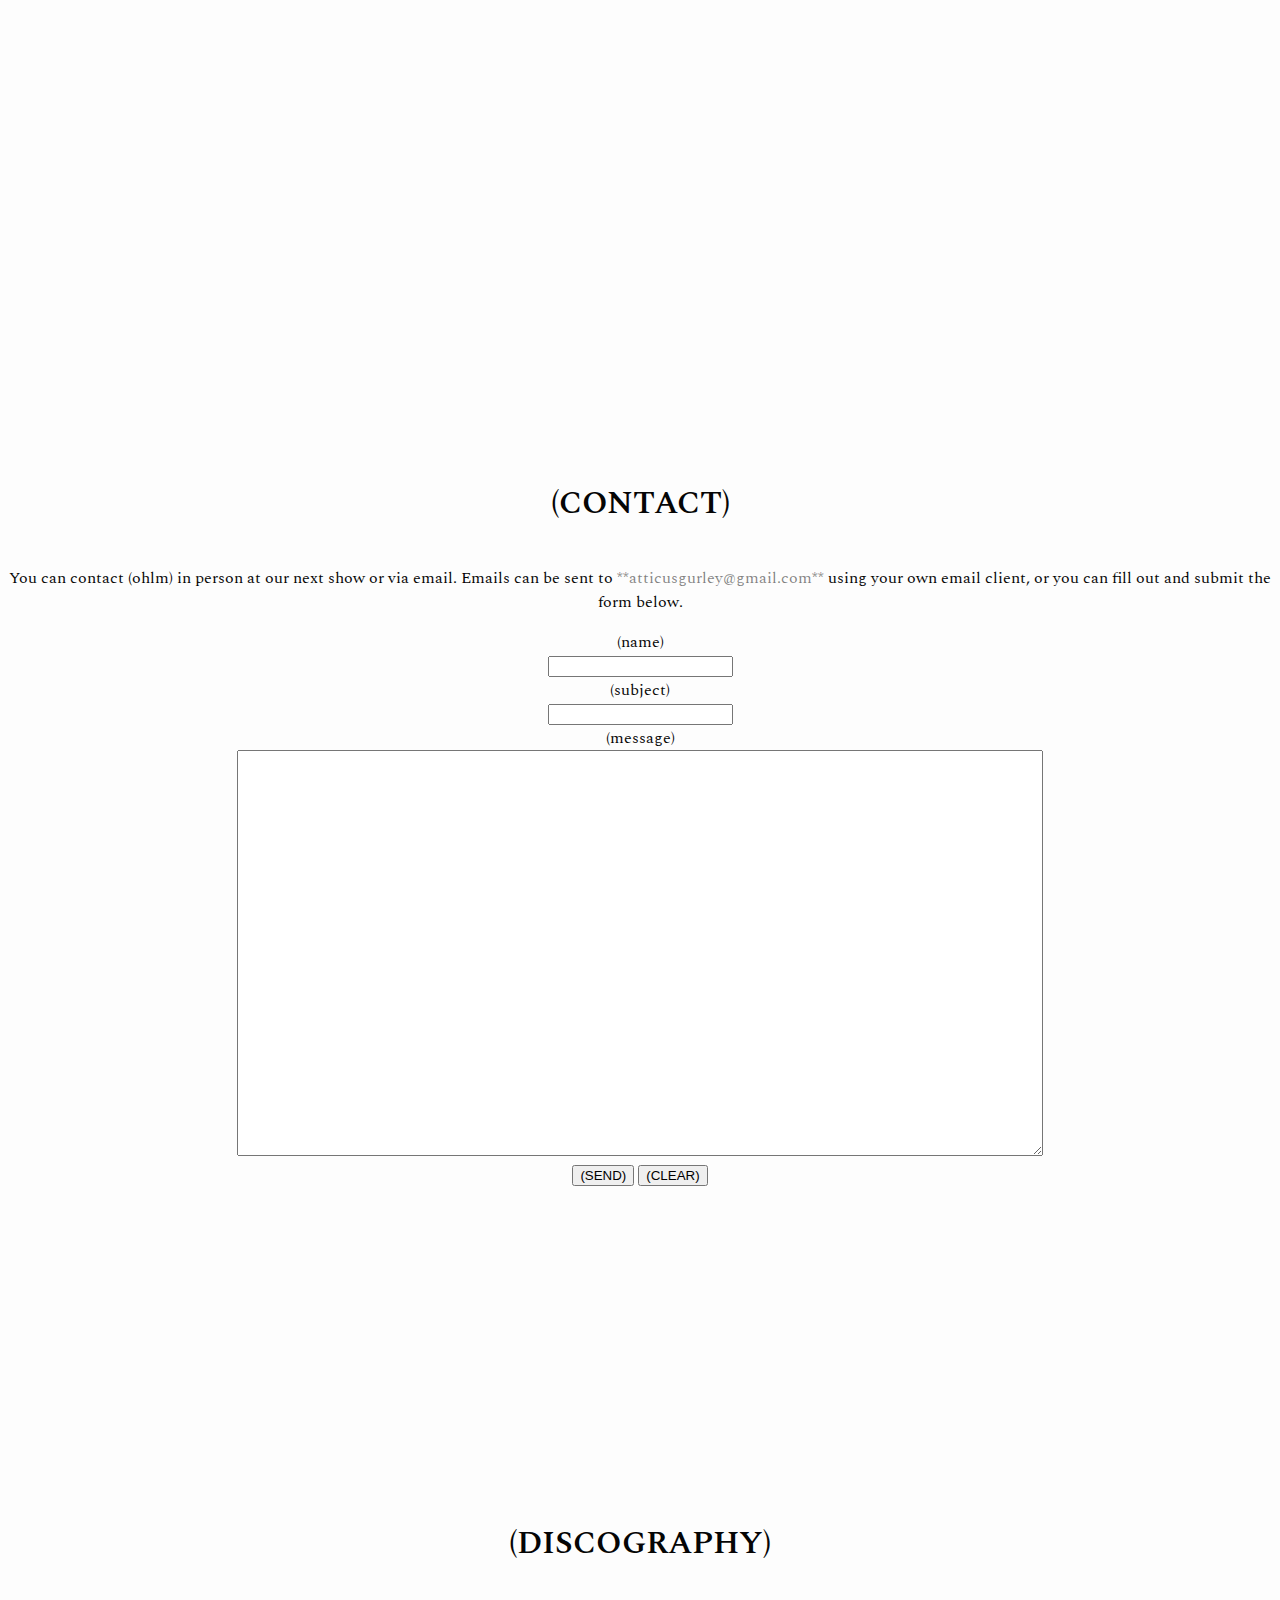
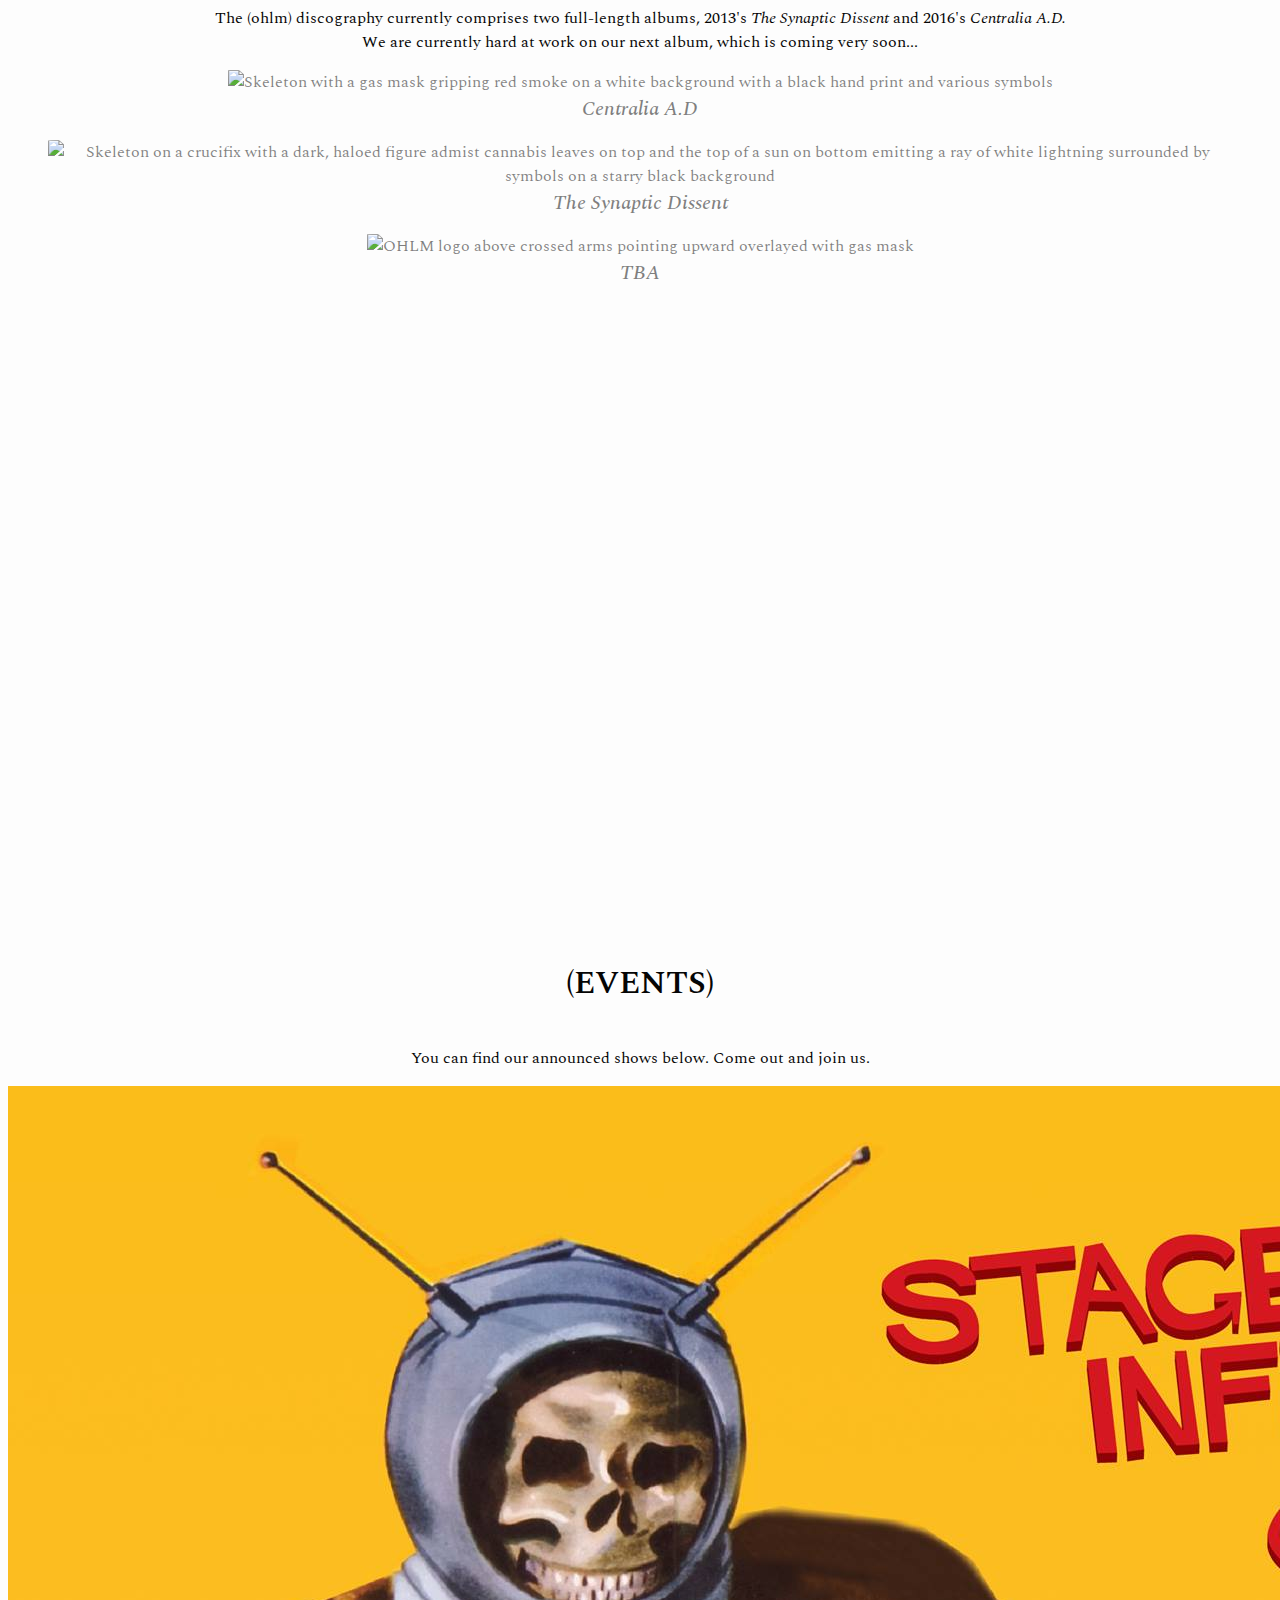
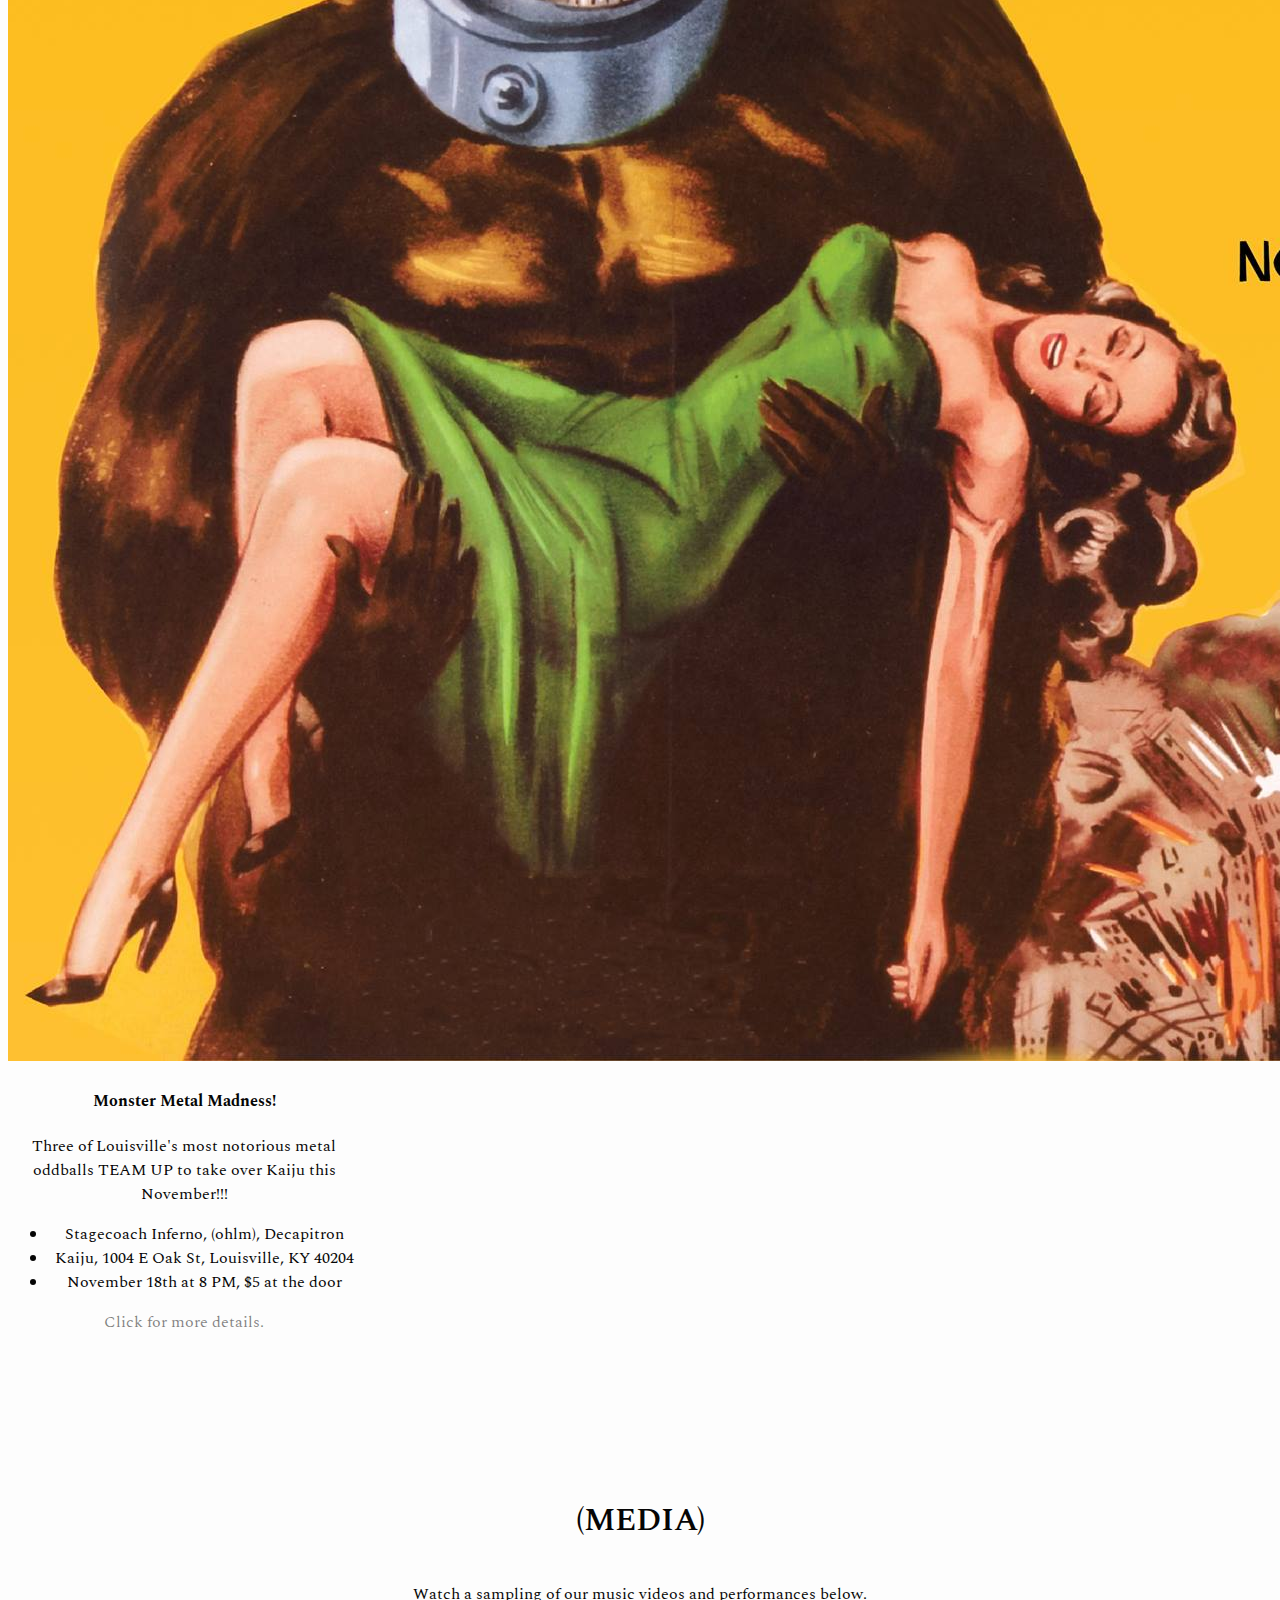
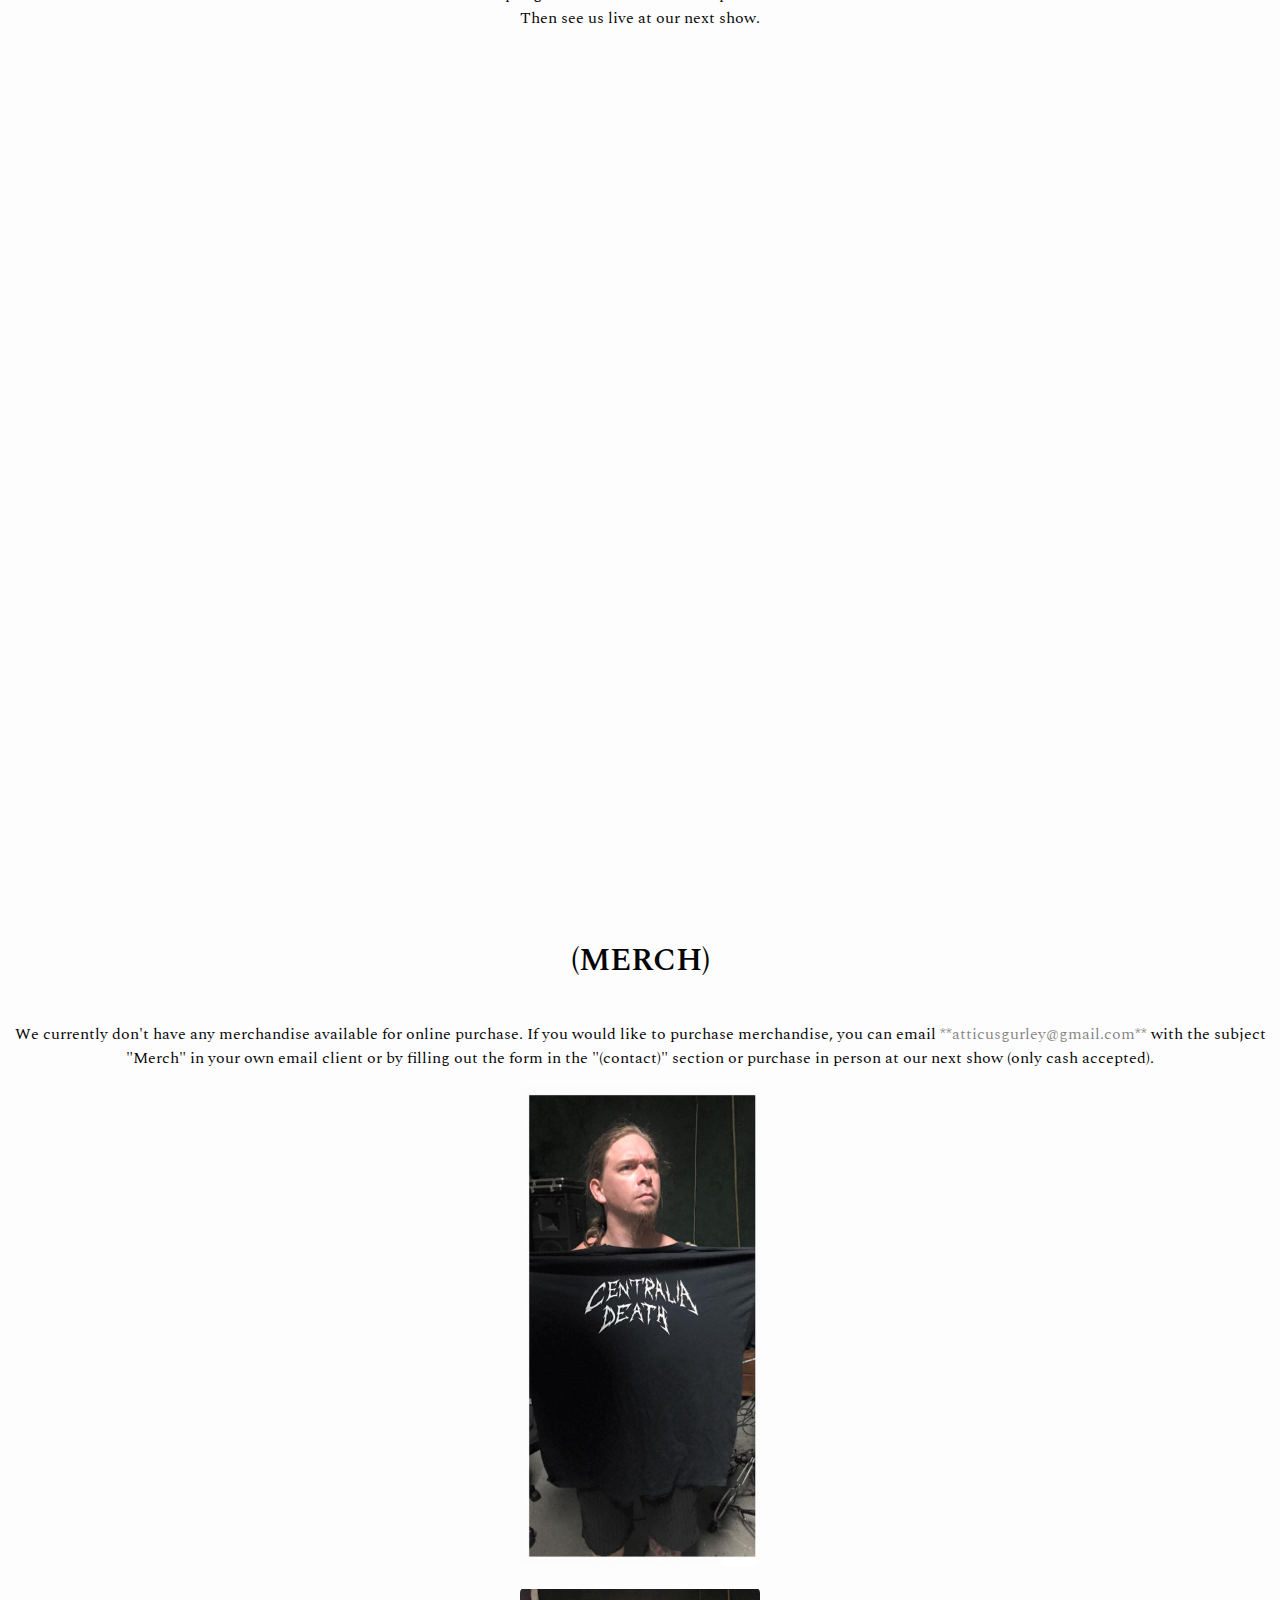
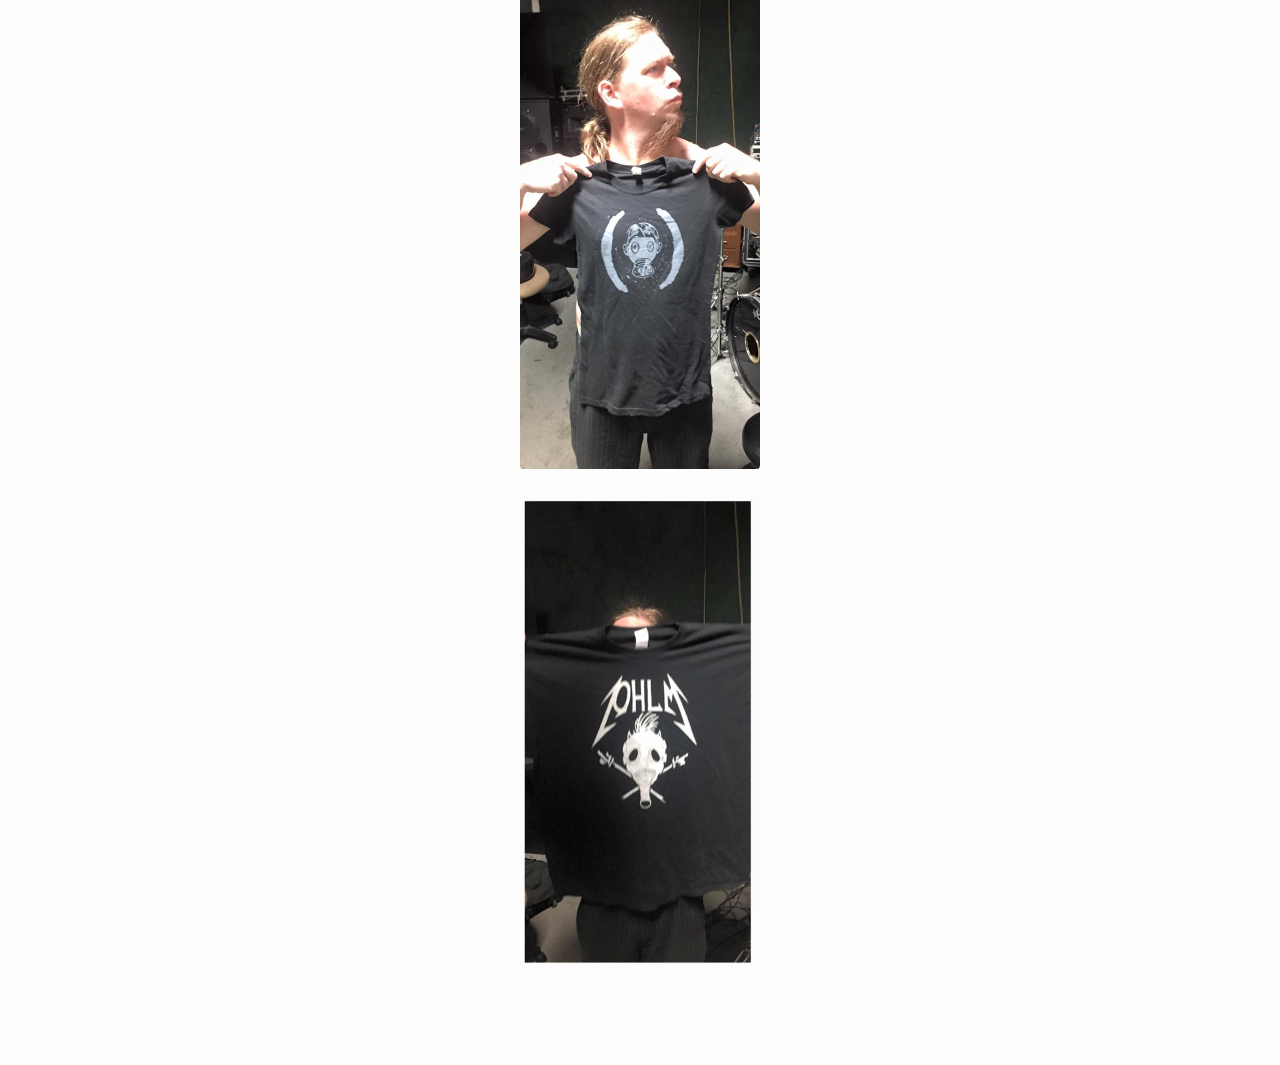
==== commit 5d9bc9d6: "Fixed oversized and overheavy elements for display 320px to 575px wide" ====
--- a/index.html
+++ b/index.html
@@ -11,6 +11,7 @@
   <body data-spy="scroll" data-offset="120" data-target="#navi">
     <!-- landing -->
     <div id="landing" class="container page">
+      <span class="centerwrap">
       <noscript><br><h1>Our page looks and functions best with JavaScript enabled. Please reenable JavaScript for the complete (ohlm) experience.</h1><br></noscript>
       <div class="jumbotron">
         <h1 id="mainhead" class="display-1">(OHLM)</h1>
@@ -20,7 +21,7 @@
       <div class="container-fluid">
         <img id="audioland" class="lplay" src="img/play.svg" alt="Audio play/pause button">
       </div>
-      <div class="container pt-5">
+      <div class="container pt-4">
         <div class="row">
           <h3 class="col-sm-6 col-md-4">
             <a class="landlink" href="#band">(band)</a>
@@ -42,6 +43,7 @@
           </h3>
         </div>
       </div>
+    </span>
     </div>
     <!-- /landing -->
     <!-- navbar -->
@@ -112,7 +114,7 @@
         <a href="mailto:atticus.gurley@gmail.com">**atticusgurley@gmail.com**</a>
          using your own email client, or you can fill out and submit the form below.</p>
       <div class="container">
-        <form action="mailto:atticus.gurley@gmail.com" method="post" enctype="text/plain">
+        <form action="mailto:atticus.gurley@gmail.com?subject=Mailed_from_Website_Form" method="post" enctype="text/plain">
           <div class="form-group">
             <label for="formname">(name)</label><br>
             <input type="text" name="(name)" id="formname">
@@ -153,7 +155,7 @@
           </a>
           <a href="https://www.facebook.com/ohlmmusic/videos/" target="_blank" class="col">
             <figure>
-              <img src="img/placeholder.jpg" class="cover" alt="OHLM logo above crossed arms pointing upward overlayed with gas mask">
+              <img src="img/placeholder.jpg" class="cover" alt="OHLM logo above crossed arms pointing upward overlayed with gas mask" title="Cover yet to be determined">
               <figcaption class="pt-3 albumtitle">TBA</figcaption>
             </figure>
           </a>
@@ -166,7 +168,7 @@
       <h1>(EVENTS)</h1>
       <p>You can find our announced shows below. Come out and join us.</p>
       <div class="container mt-4 pt-2">
-        <div class="card mx-auto" style="width: 22rem;">
+        <div class="card mx-auto">
           <img class="card-img-top" src="img/show_20171118.jpg" alt="Monster Metal Madness! poster done in a retro style featuring a large ape with a skeleton face and martian helmet holding an inconscious woman in a green dress with various monsters in the background">
           <div class="card-body">
             <h4 class="card-title">Monster Metal Madness!</h4>
@@ -178,7 +180,7 @@
             <li class="list-group-item">November 18th at 8 PM, $5 at the door</li>
           </ul>
           <div class="card-body">
-            <a href="https://www.facebook.com/events/261953967659165/" class="card-link">Click for more details.</a>
+            <a href="https://www.facebook.com/events/261953967659165/" target="_blank" class="card-link">Click for more details.</a>
           </div>
         </div>
       </div>
@@ -202,13 +204,13 @@
       <div class="container pt-3">
         <div class="row">
           <figure class="col-4">
-            <img src="img/merch01.jpg" class="merch" alt="Black t-shirt with 'Centralia Death' printed in scratchy white font">
+            <img src="img/merch01.jpg" class="merch" alt="Black t-shirt with 'Centralia Death' printed in scratchy white font" title="Sorry, this isn't available online at the moment.">
           </figure>
           <figure class="col-4">
-            <img src="img/merch02.jpg" class="merch" alt="Black t-shirt with gas mask between giant paretheses printed in white">
+            <img src="img/merch02.jpg" class="merch" alt="Black t-shirt with gas mask between giant paretheses printed in white" title="Sorry, this isn't available online at the moment.">
           </figure>
           <figure class="col-4">
-            <img src="img/merch03.jpg" class="merch" alt="Black t-shirt with OHLM logo and gas mask overlaying crossed arms printed in white">
+            <img src="img/merch03.jpg" class="merch" alt="Black t-shirt with OHLM logo and gas mask overlaying crossed arms printed in white" title="Sorry, this isn't available online at the moment.">
           </figure>
         </div>
       </div>
@@ -217,17 +219,17 @@
     <!-- footer -->
     <footer id="foot" class="container justify-content-around inside">
       <div class="row align-items-center">
-        <div class="col-1"></div>
-        <div class="col-4">
+        <div class="d-none d-sm-block col-sm-1"></div>
+        <div class="col-5 col-sm-4">
           <a href="https://ohlm.bandcamp.com" target="_blank" class="footlink">(bandcamp)</a>
         </div>
         <div class="col-2">
           <img id="audiofoot" class="fplay" src="img/play.svg" alt="Audio play/pause button">
         </div>
-        <div class="col-4">
+        <div class="col-5 col-sm-4">
           <a href="https://facebook.com/ohlmmusic" target="_blank" class="footlink">(facebook)</a>
         </div>
-        <div class="col-1"></div>
+        <div class="d-none d-sm-block col-sm-1"></div>
       </div>
     </footer>
     <!-- /footer -->
--- a/css/custom.css
+++ b/css/custom.css
@@ -49,9 +49,18 @@
 Landing
 ******************************/
 
+#landing {
+  display: flex;
+  justify-content: center;
+  align-items: center;
+  padding-top: 20px;
+  padding-bottom: 20px;
+}
+
 .jumbotron {
   background-color: #fdfdfd;
   margin: 0;
+  padding: 1rem;
 }
 
 #audioland {
@@ -73,6 +82,10 @@
 
 h3 {
   padding-bottom: 2rem;
+}
+
+h3:last-child {
+  padding-bottom: 0;
 }
 
 .landlink {
@@ -127,6 +140,7 @@
   height: 46px;
   z-index: 500;
   background-color: #eff1f2;
+  align-items: center;
 }
 
 #foot div {
@@ -169,29 +183,8 @@
 ******************************/
 
 textarea {
-  width: 400px;
-  height: 175px;
-}
-
-@media all and (min-width: 768px) {
-  textarea {
-    width: 500px;
-    height: 225px;
-  }
-}
-
-@media all and (min-width: 992px) {
-  textarea {
-    width: 600px;
-    height: 300px;
-  }
-}
-
-@media all and (min-width: 1200px) {
-  textarea {
-    width: 800px;
-    height: 400px;
-  }
+  width: 250px;
+  height: 125px;
 }
 
 .btn:focus,
@@ -209,27 +202,6 @@
   border-radius: 1%;
 }
 
-@media all and (min-width: 768px) {
-  .cover {
-    width: 325px;
-    height: 325px;
-  }
-}
-
-@media all and (min-width: 992px) {
-  .cover {
-    width: 400px;
-    height: 400px;
-  }
-}
-
-@media all and (min-width: 1200px) {
-  .cover {
-    width: 475px;
-    height: 475px;
-  }
-}
-
 .albumtitle {
   font-weight: 500;
   font-style: italic;
@@ -238,6 +210,10 @@
 /******************************
 Events
 ******************************/
+
+.card {
+  width: 16rem;
+}
 
 /******************************
 Media
@@ -251,27 +227,6 @@
   margin-right: auto;
 }
 
-@media all and (min-width: 576px) {
-  .videoWrapper {
-  	width: 448px;
-  	height: 273px;
-  }
-}
-
-@media all and (min-width: 768px) {
-  .videoWrapper {
-  	width: 640px;
-  	height: 390px;
-  }
-}
-
-@media all and (min-width: 992px) {
-  .videoWrapper {
-  	width: 832px;
-  	height: 507px;
-  }
-}
-
 .videoWrapper iframe {
 	position: absolute;
 	top: 0;
@@ -290,23 +245,134 @@
   border-radius: 1%;
 }
 
+/******************************
+Media Queries
+******************************/
+
+@media all and (max-width: 399px) {
+
+  .videoWrapper {
+  	width: 256px;
+  	height: 156px;
+  }
+
+}
+
+@media all and (max-width: 575px) {
+
+  h1 {
+    font-size: 2rem;
+  }
+
+  h3 {
+    font-weight: 400;
+  }
+
+}
+
+@media all and (max-width: 767px) {
+
+  .display-1 {
+    font-size: 4rem;
+  }
+
+  .display-4 {
+    font-size: 2rem;
+  }
+
+  #audioland {
+    width: 65px;
+    height: 65px;
+  }
+
+  h3 {
+    font-size: 1.5rem;
+    padding-bottom: 1rem;
+  }
+
+}
+
 @media all and (min-width: 576px) {
+
+  textarea {
+    width: 400px;
+    height: 175px;
+  }
+
+  .videoWrapper {
+  	width: 448px;
+  	height: 273px;
+  }
+
+  .card {
+    width: 22rem;
+  }
+
   .merch {
     width: 120px;
     height: 240px;
   }
+
 }
 
 @media all and (min-width: 768px) {
+
+  textarea {
+    width: 500px;
+    height: 225px;
+  }
+
+  .cover {
+    width: 325px;
+    height: 325px;
+  }
+
+  .videoWrapper {
+  	width: 640px;
+  	height: 390px;
+  }
+
   .merch {
     width: 160px;
     height: 320px;
   }
+
 }
 
 @media all and (min-width: 992px) {
+
+  textarea {
+    width: 600px;
+    height: 300px;
+  }
+
+  .cover {
+    width: 400px;
+    height: 400px;
+  }
+
+  .videoWrapper {
+  	width: 832px;
+  	height: 507px;
+  }
+
   .merch {
     width: 240px;
     height: 480px;
   }
-}
+
+}
+
+@media all and (min-width: 1200px) {
+
+  textarea {
+    width: 800px;
+    height: 400px;
+  }
+
+  .cover {
+    width: 475px;
+    height: 475px;
+  }
+
+}
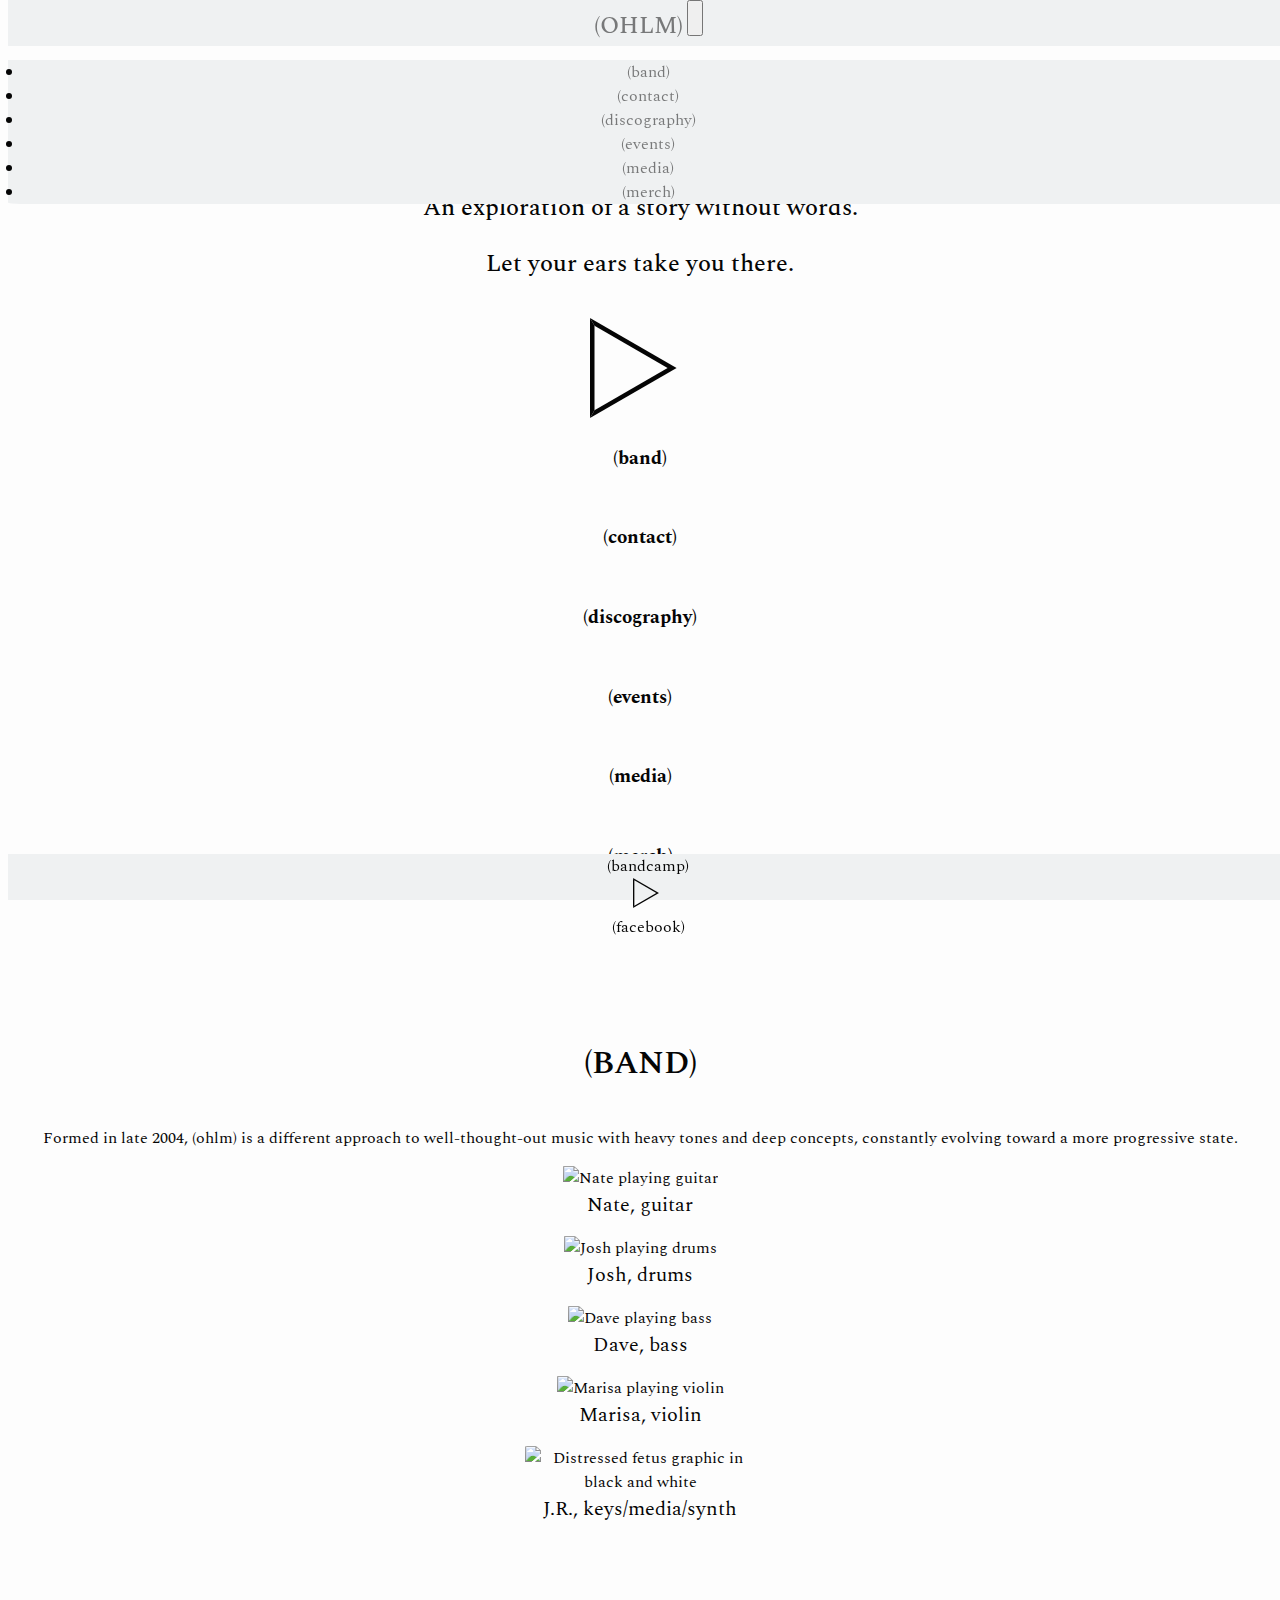
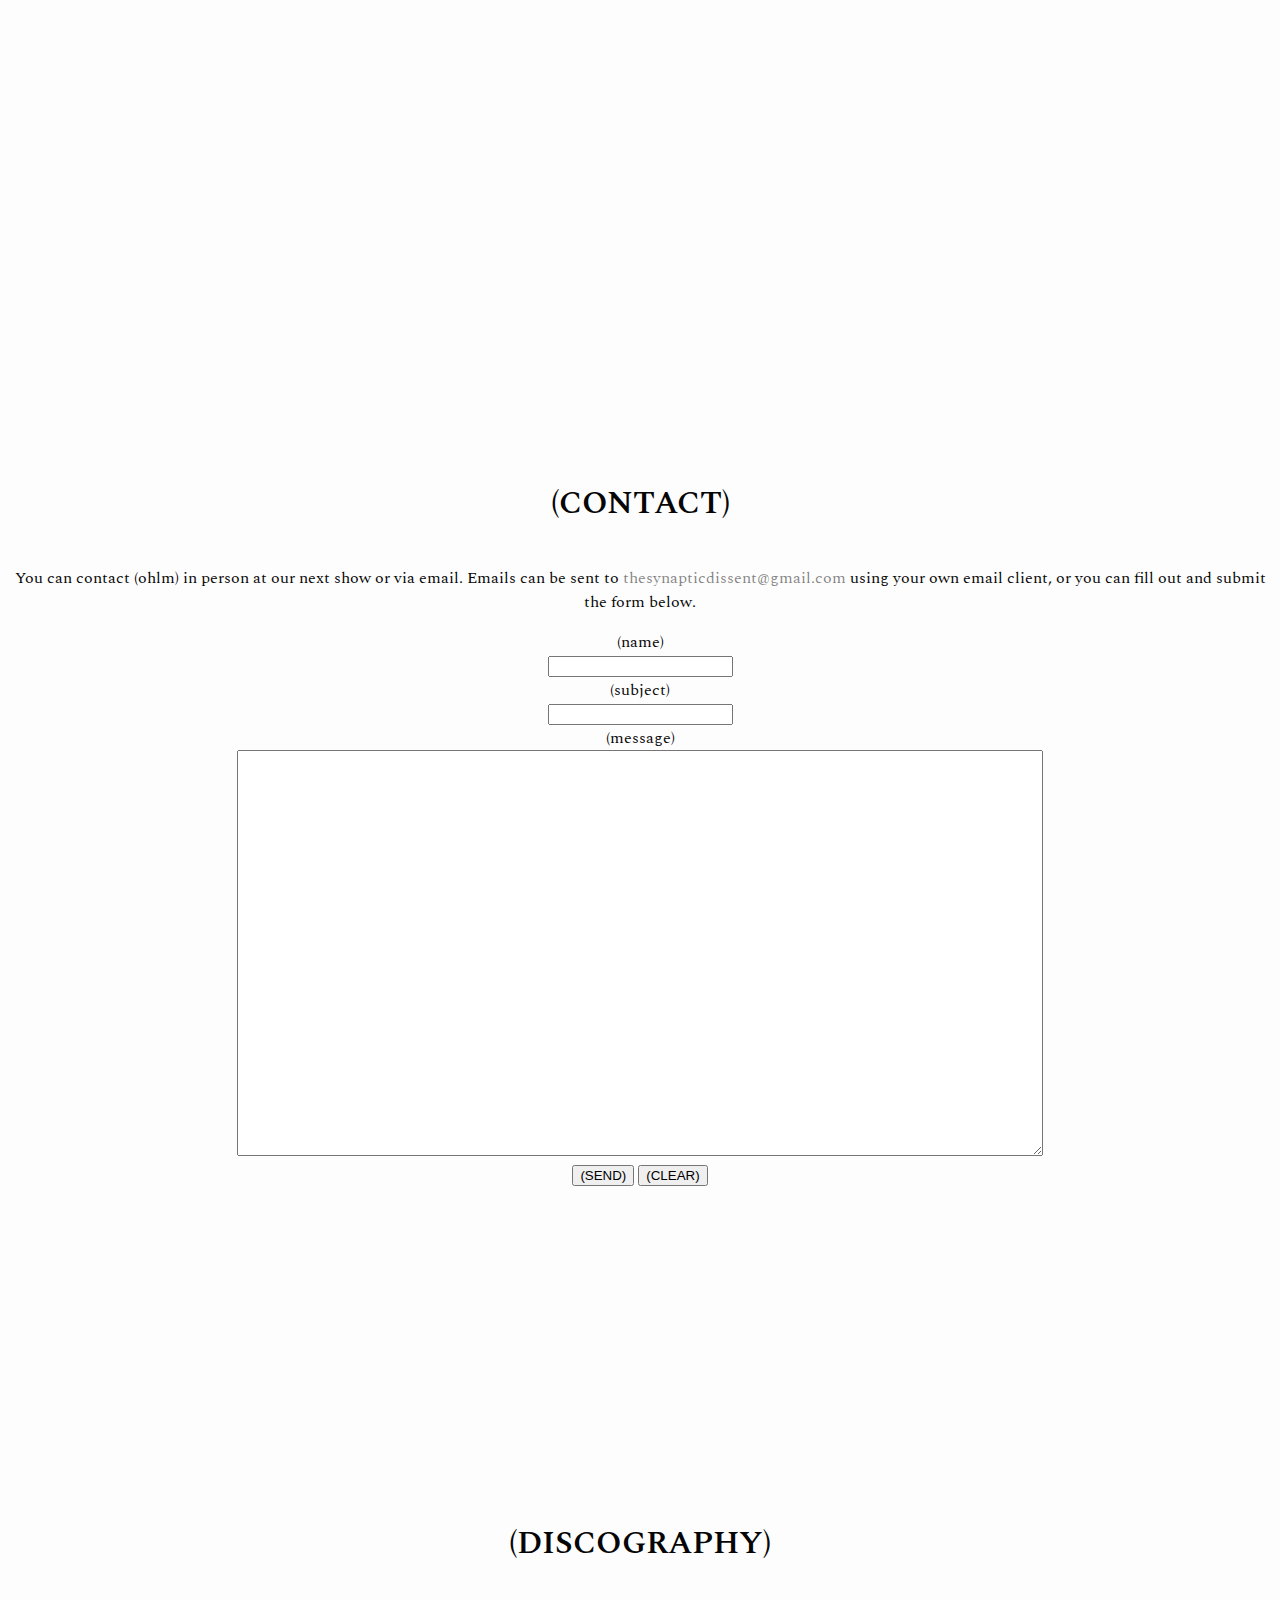
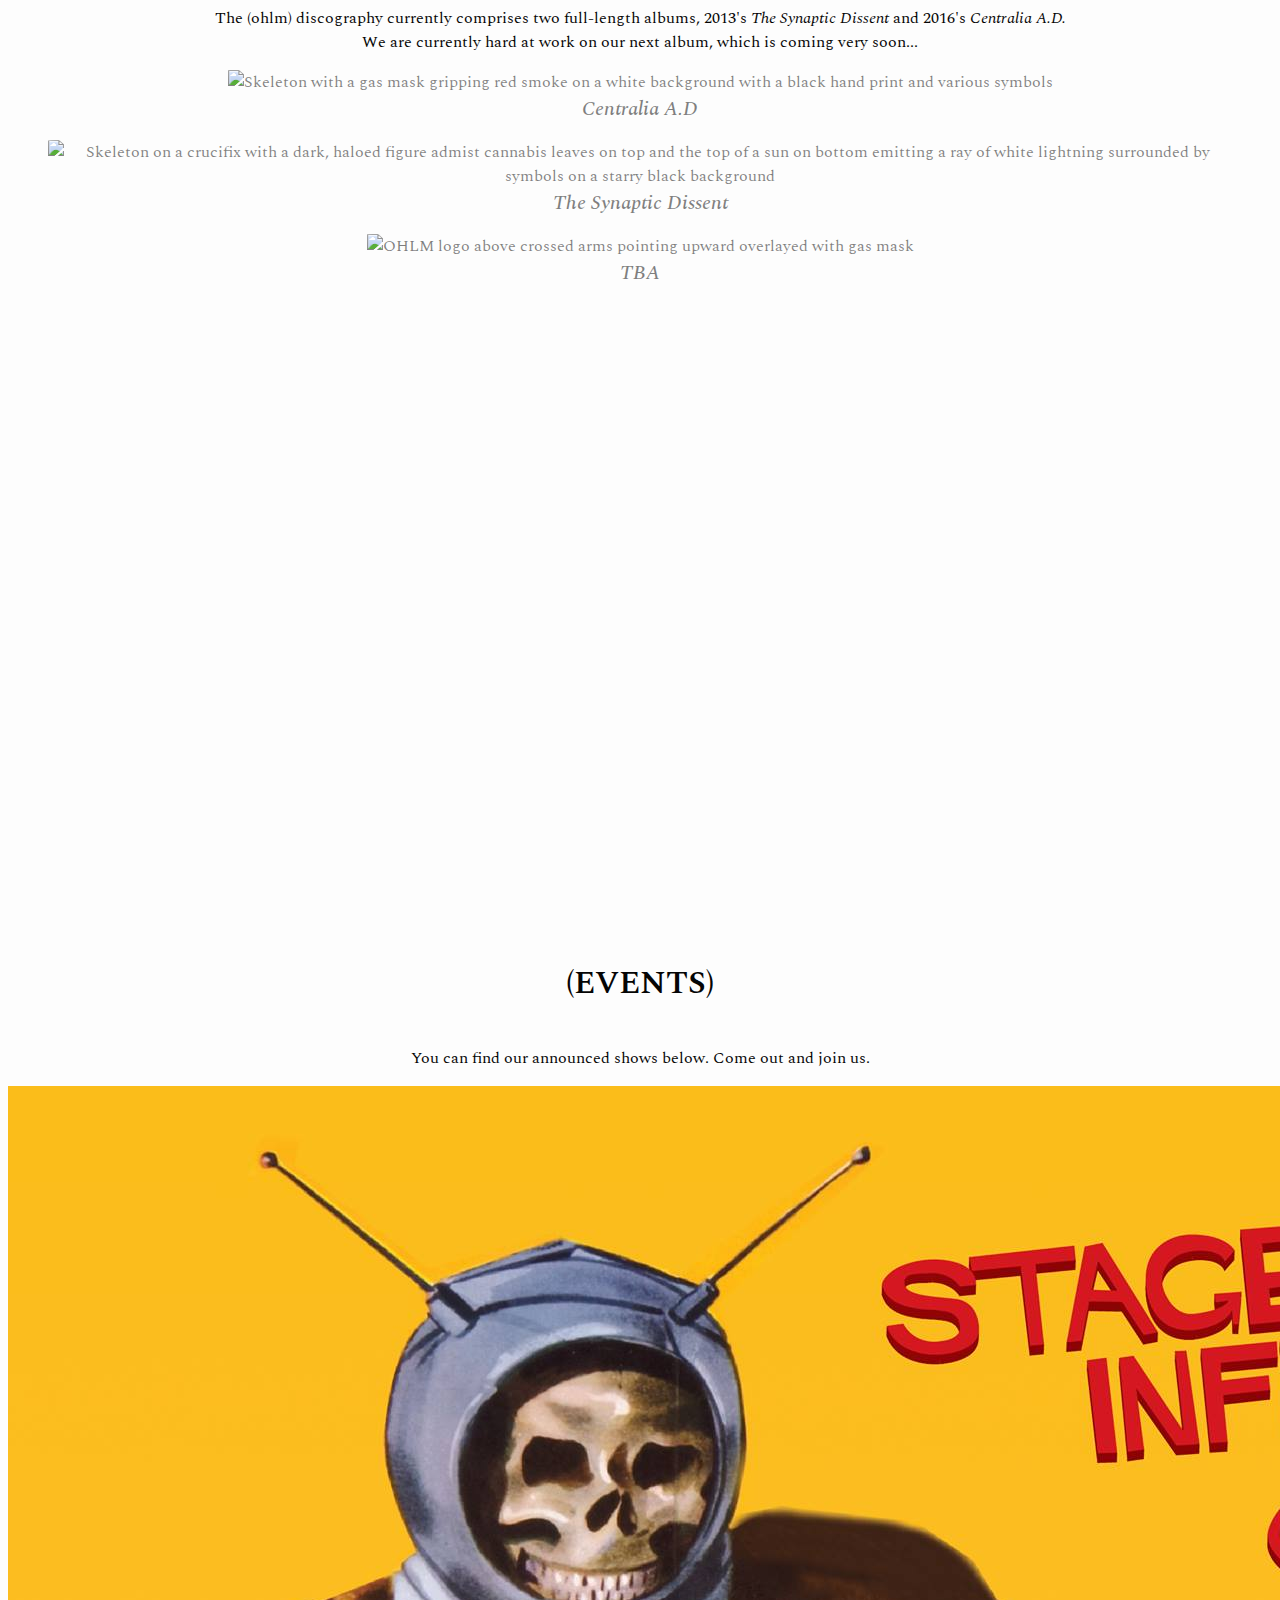
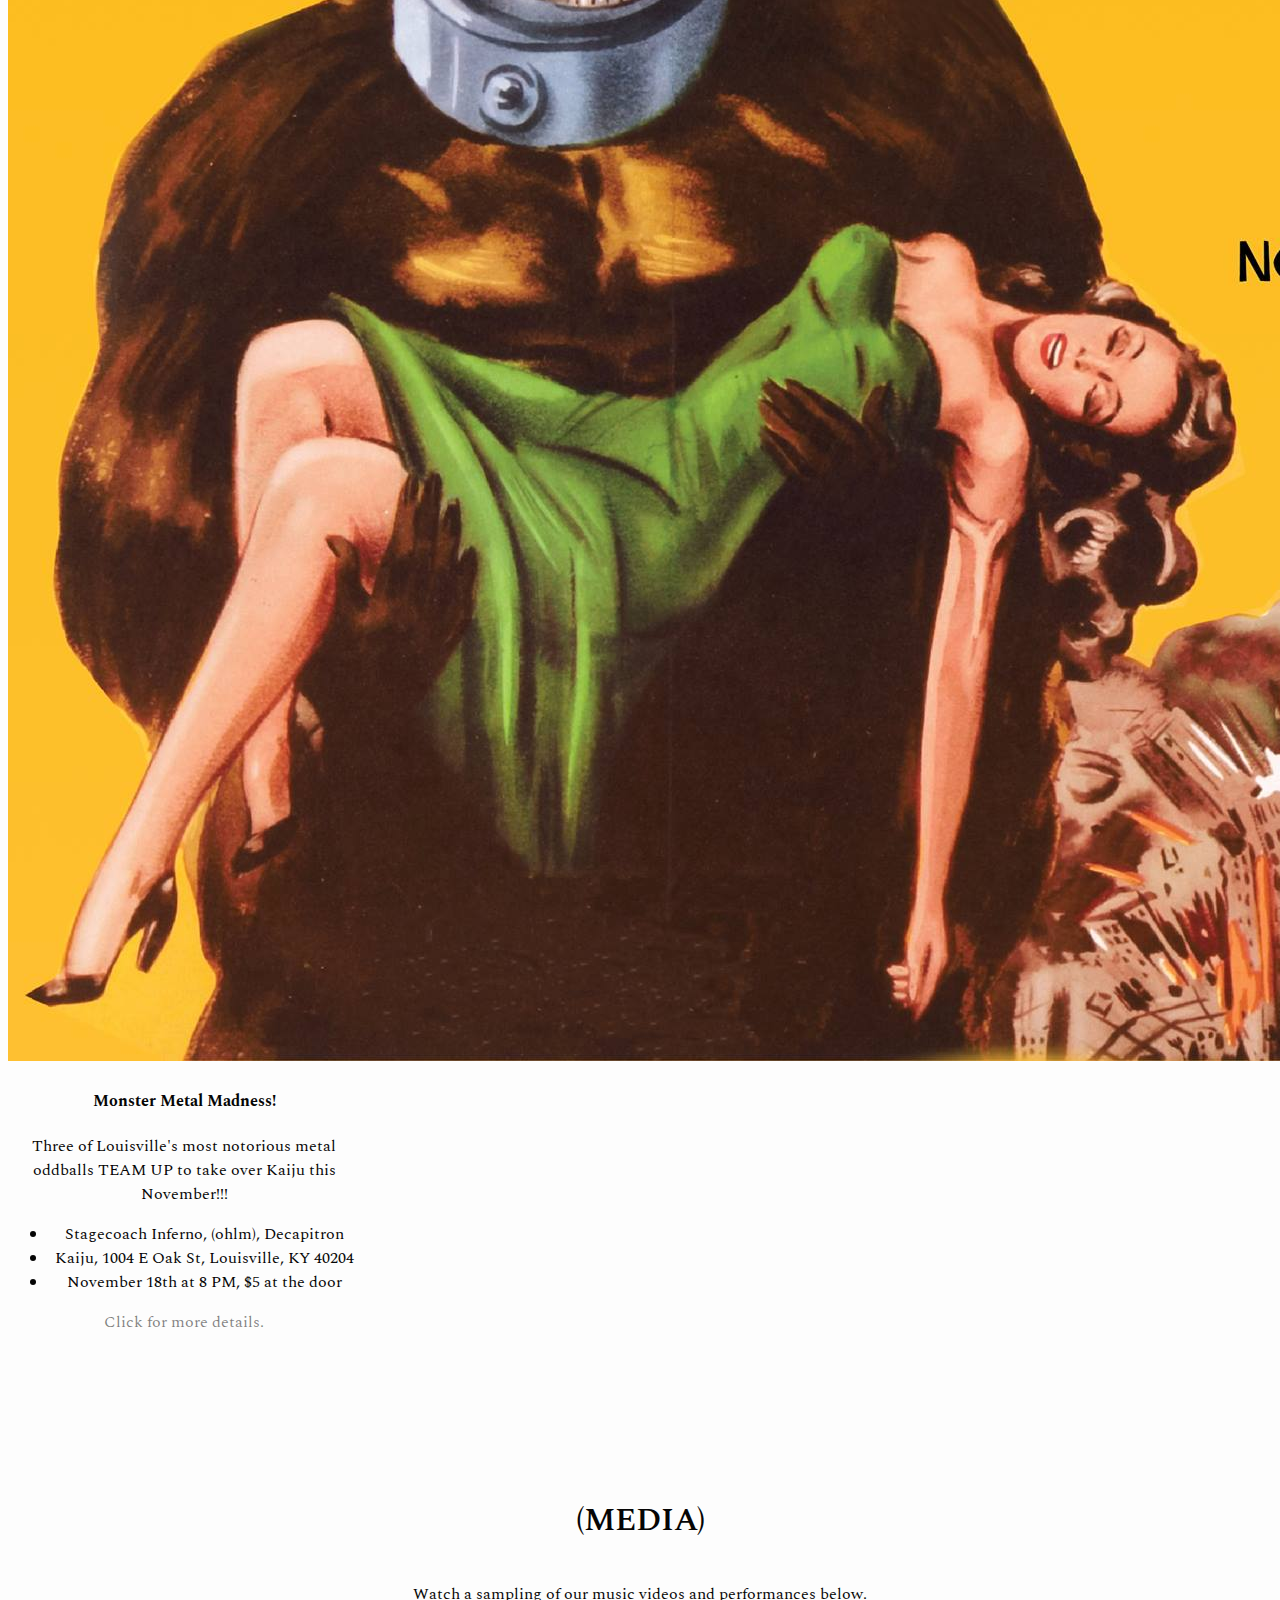
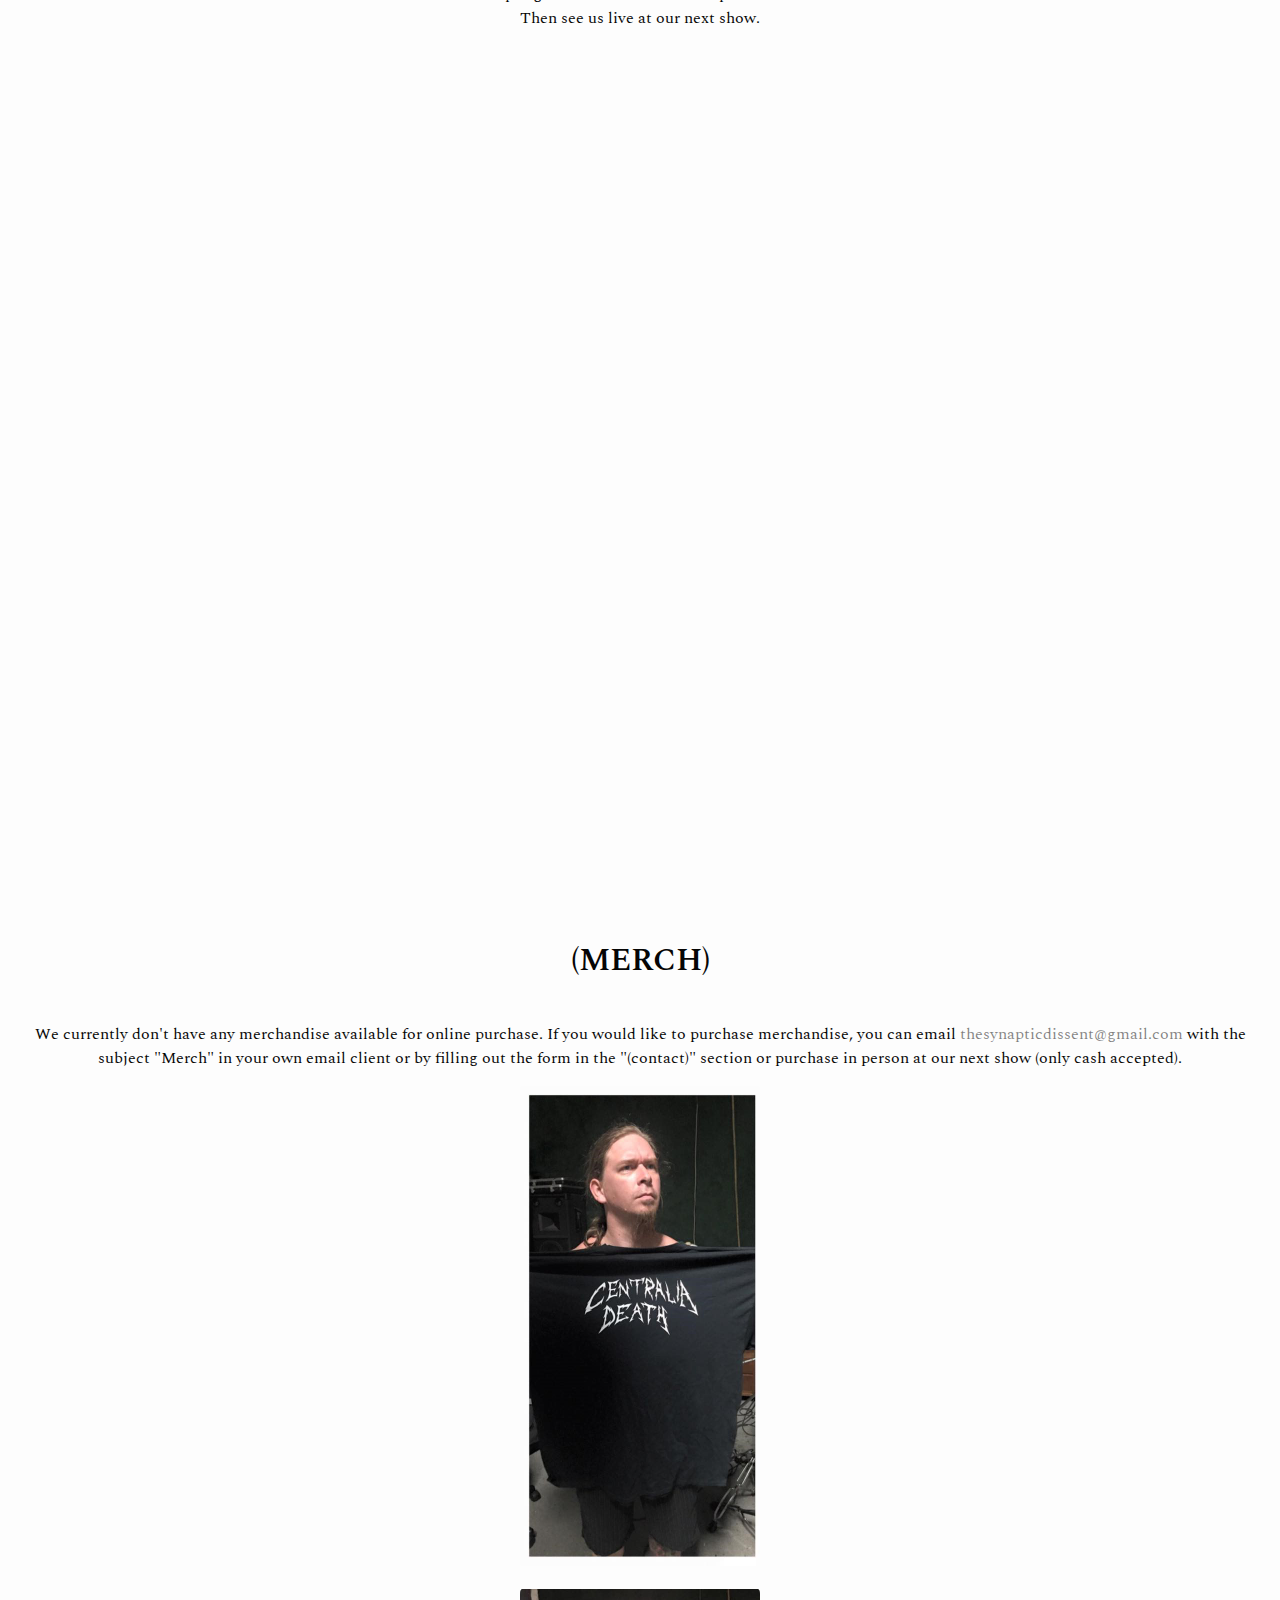
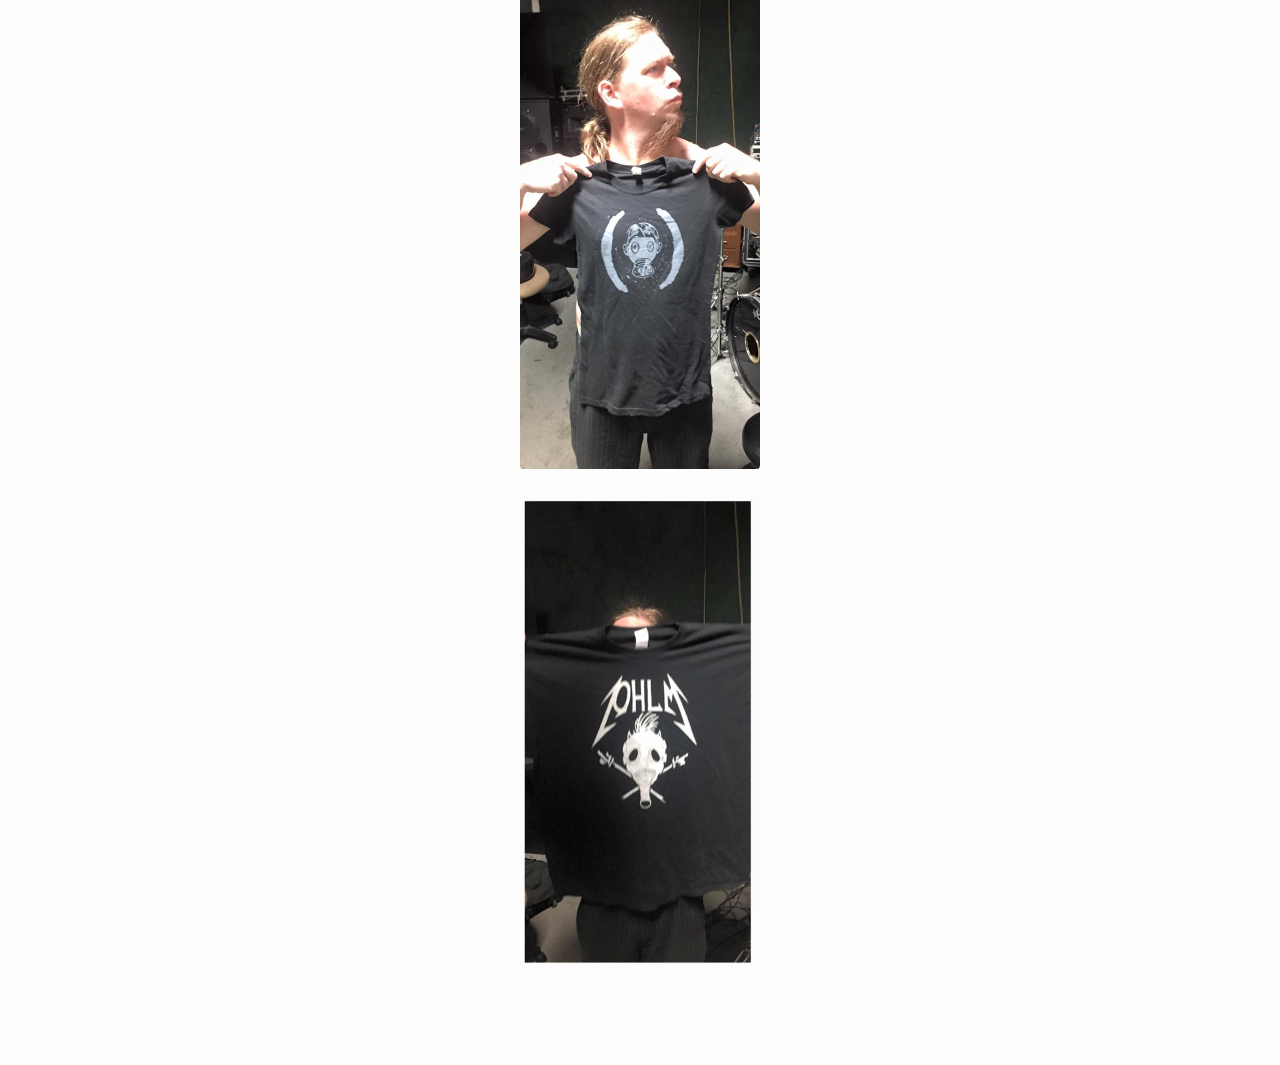
==== commit baf6ad95: "Replaced placeholder email instances" ====
--- a/index.html
+++ b/index.html
@@ -18,8 +18,9 @@
         <h2 class="display-4">An exploration of a story without words.</h2>
         <h2 class="display-4">Let your ears take you there.</h2>
       </div>
-      <div class="container-fluid">
-        <img id="audioland" class="lplay" src="img/play.svg" alt="Audio play/pause button">
+      <div class="container-fluid audiobox pause">
+        <img id="lplay" class="audioland" src="img/play.svg" alt="Audio play button">
+        <img id="lpause" class="audioland" src="img/pause.svg" alt="Audio pause button" style="display: none;">
       </div>
       <div class="container pt-4">
         <div class="row">
@@ -111,10 +112,10 @@
     <div id="contact" class="container page inside">
       <h1>(CONTACT)</h1>
       <p>You can contact (ohlm) in person at our next show or via email. Emails can be sent to
-        <a href="mailto:atticus.gurley@gmail.com">**atticusgurley@gmail.com**</a>
+        <a href="mailto:thesynapticdissent@gmail.com">thesynapticdissent@gmail.com</a>
          using your own email client, or you can fill out and submit the form below.</p>
       <div class="container">
-        <form action="mailto:atticus.gurley@gmail.com?subject=Mailed_from_Website_Form" method="post" enctype="text/plain">
+        <form action="mailto:thesynapticdissent@gmail.com?subject=Mailed_from_Website_Form" method="post" enctype="text/plain">
           <div class="form-group">
             <label for="formname">(name)</label><br>
             <input type="text" name="(name)" id="formname">
@@ -200,7 +201,7 @@
     <!-- merch -->
     <div id="merch" class="container page inside">
       <h1>(MERCH)</h1>
-      <p>We currently don't have any merchandise available for online purchase. If you would like to purchase merchandise, you can email <a href="mailto:atticus.gurley@gmail.com?subject=Merch">**atticusgurley@gmail.com**</a> with the subject "Merch" in your own email client or by filling out the form in the "(contact)" section or purchase in person at our next show (only cash accepted).</p>
+      <p>We currently don't have any merchandise available for online purchase. If you would like to purchase merchandise, you can email <a href="mailto:thesynapticdissent@gmail.com?subject=Merch">thesynapticdissent@gmail.com</a> with the subject "Merch" in your own email client or by filling out the form in the "(contact)" section or purchase in person at our next show (only cash accepted).</p>
       <div class="container pt-3">
         <div class="row">
           <figure class="col-4">
@@ -223,8 +224,9 @@
         <div class="col-5 col-sm-4">
           <a href="https://ohlm.bandcamp.com" target="_blank" class="footlink">(bandcamp)</a>
         </div>
-        <div class="col-2">
-          <img id="audiofoot" class="fplay" src="img/play.svg" alt="Audio play/pause button">
+        <div class="col-2 audiobox pause">
+          <img id="fplay" class="audiofoot" src="img/play.svg" alt="Audio play button">
+          <img id="fpause" class="audiofoot" src="img/pause.svg" alt="Audio pause button" style="display: none;">
         </div>
         <div class="col-5 col-sm-4">
           <a href="https://facebook.com/ohlmmusic" target="_blank" class="footlink">(facebook)</a>
--- a/css/custom.css
+++ b/css/custom.css
@@ -63,25 +63,30 @@
   padding: 1rem;
 }
 
-#audioland {
-  width: 100px;
-  height: 100px;
-}
-
-.lplay,
+/* #audioland {
+  width: 65px;
+  height: 65px;
+} */
+
+.audioland {
+  width: 65px;
+  height: 65px;
+}
+
+/* .lplay,
 .lpause:hover,
 .lpause:focus {
   opacity: 1;
-}
-
-.lpause,
+} */
+
+/* .lpause,
 .lplay:hover,
 .lplay:focus {
   opacity: 0.5;
-}
+} */
 
 h3 {
-  padding-bottom: 2rem;
+  padding-bottom: 1rem;
 }
 
 h3:last-child {
@@ -151,7 +156,12 @@
   color: #050505;
 }
 
-#audiofoot {
+/* #audiofoot {
+  width: 30px;
+  height: 30px;
+} */
+
+.audiofoot {
   width: 30px;
   height: 30px;
 }
@@ -221,8 +231,8 @@
 
 .videoWrapper {
 	position: relative;
-	width: 320px;
-	height: 195px;
+  width: 256px;
+  height: 156px;
   margin-left: auto;
   margin-right: auto;
 }
@@ -249,45 +259,49 @@
 Media Queries
 ******************************/
 
-@media all and (max-width: 399px) {
-
-  .videoWrapper {
-  	width: 256px;
-  	height: 156px;
-  }
-
-}
-
+/*This "style patch" query overwrites Reboot defaults that need to be kept above the medium breakpoint.*/
+@media all and (max-width: 767px) {
+
+  .display-1 {
+    font-size: 5rem;
+  }
+
+  .display-4 {
+    font-size: 2.5rem;
+  }
+
+  h3 {
+    font-size: 1.5rem;
+  }
+
+}
+
+/*This "style patch" query overwrites Reboot defaults that need to be kept above the small breakpoint.*/
 @media all and (max-width: 575px) {
 
   h1 {
     font-size: 2rem;
   }
 
+  .display-1 {
+    font-size: 4rem;
+  }
+
+  .display-4 {
+    font-size: 2rem;
+  }
+
   h3 {
     font-weight: 400;
   }
 
 }
 
-@media all and (max-width: 767px) {
-
-  .display-1 {
-    font-size: 4rem;
-  }
-
-  .display-4 {
-    font-size: 2rem;
-  }
-
-  #audioland {
-    width: 65px;
-    height: 65px;
-  }
-
-  h3 {
-    font-size: 1.5rem;
-    padding-bottom: 1rem;
+@media all and (min-width: 400px) {
+
+  .videoWrapper {
+  	width: 320px;
+  	height: 195px;
   }
 
 }
@@ -317,6 +331,20 @@
 
 @media all and (min-width: 768px) {
 
+  /* #audioland {
+    width: 100px;
+    height: 100px;
+  } */
+
+  .audioland {
+    width: 100px;
+    height: 100px;
+  }
+
+  h3 {
+    padding-bottom: 2rem;
+  }
+
   textarea {
     width: 500px;
     height: 225px;
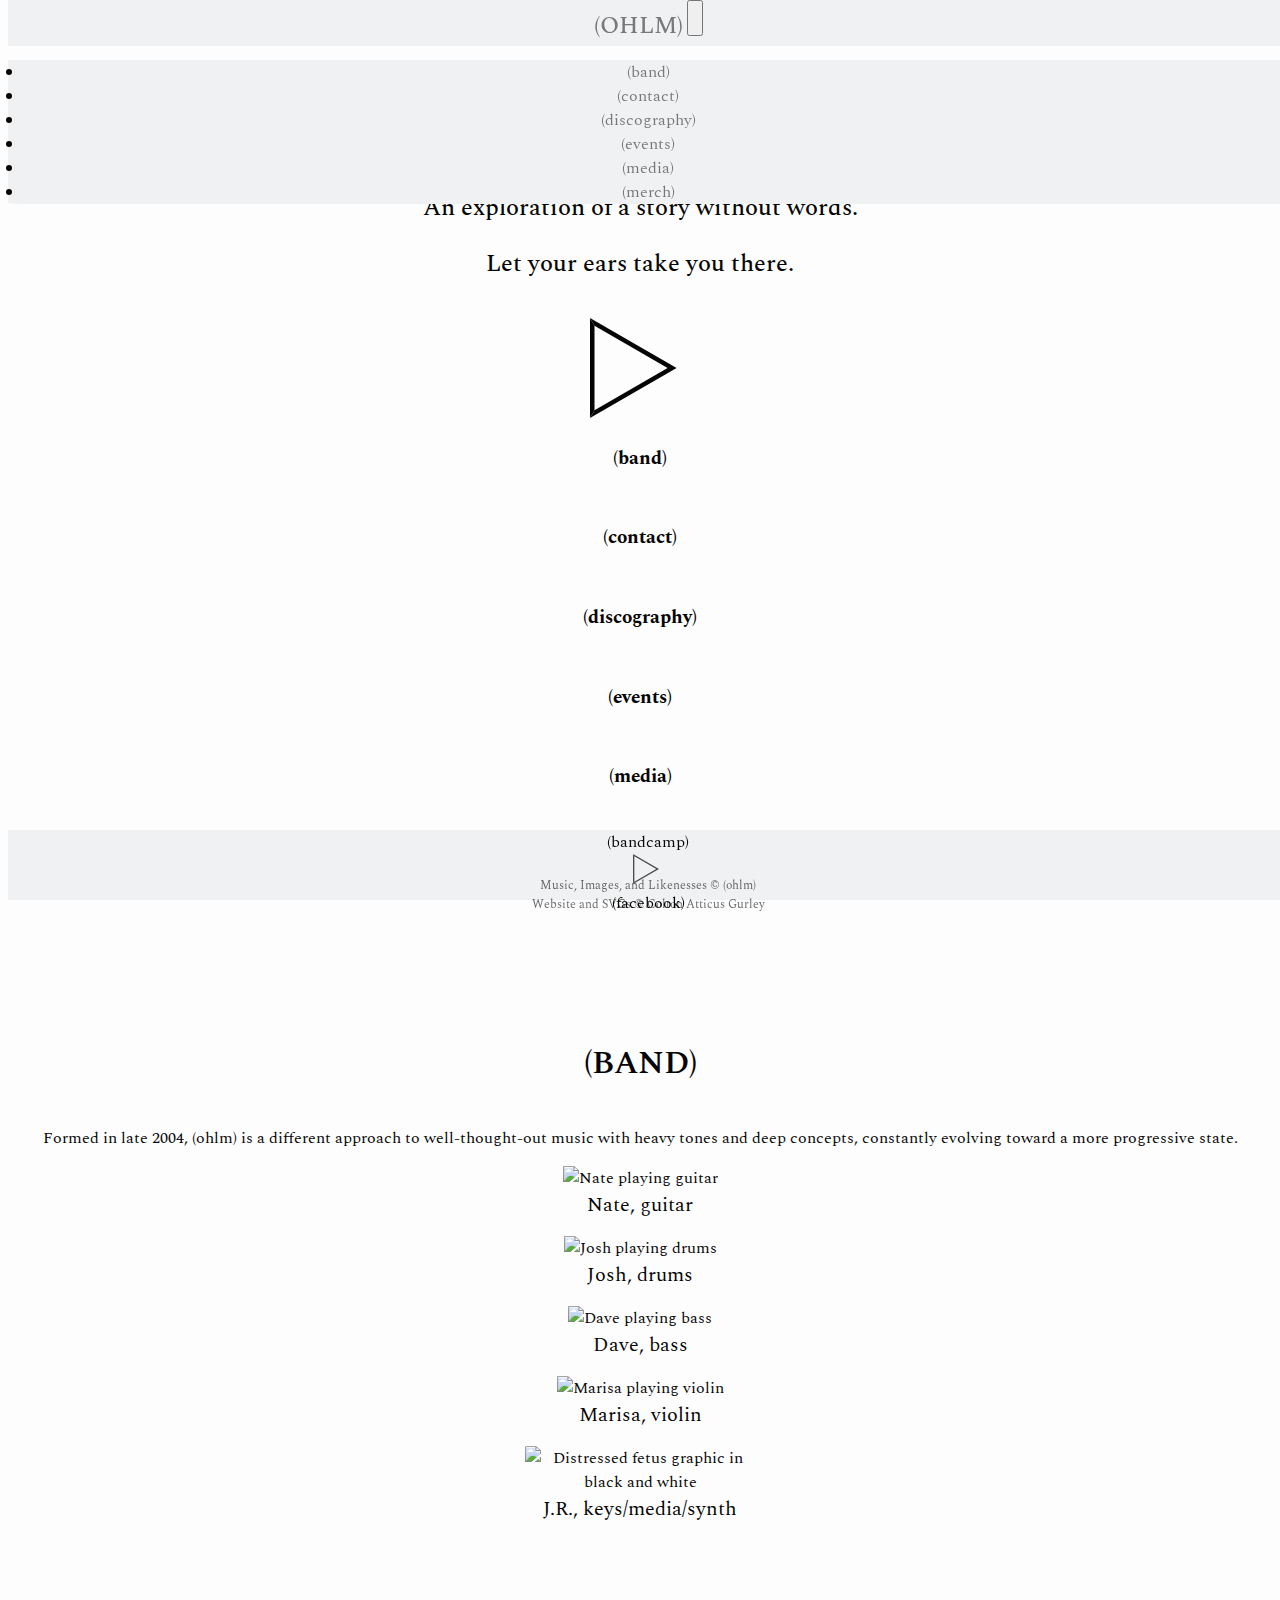
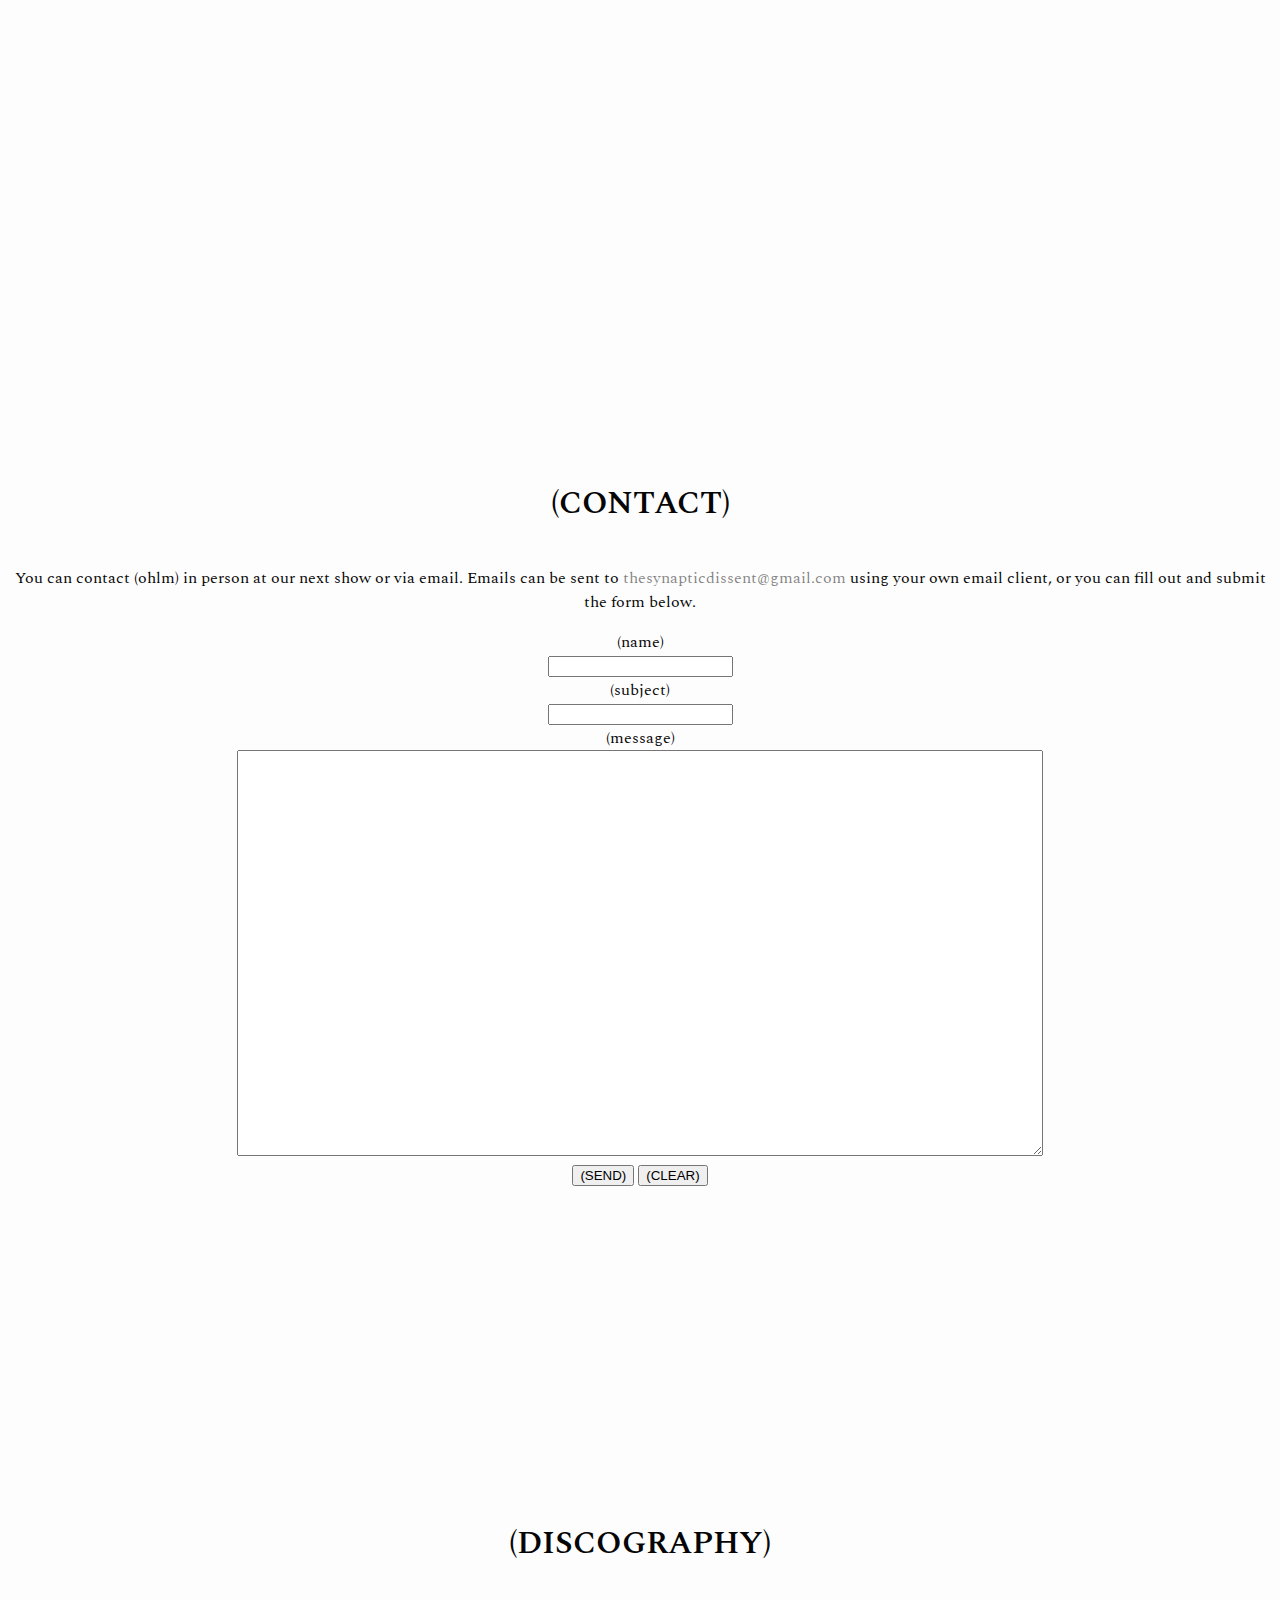
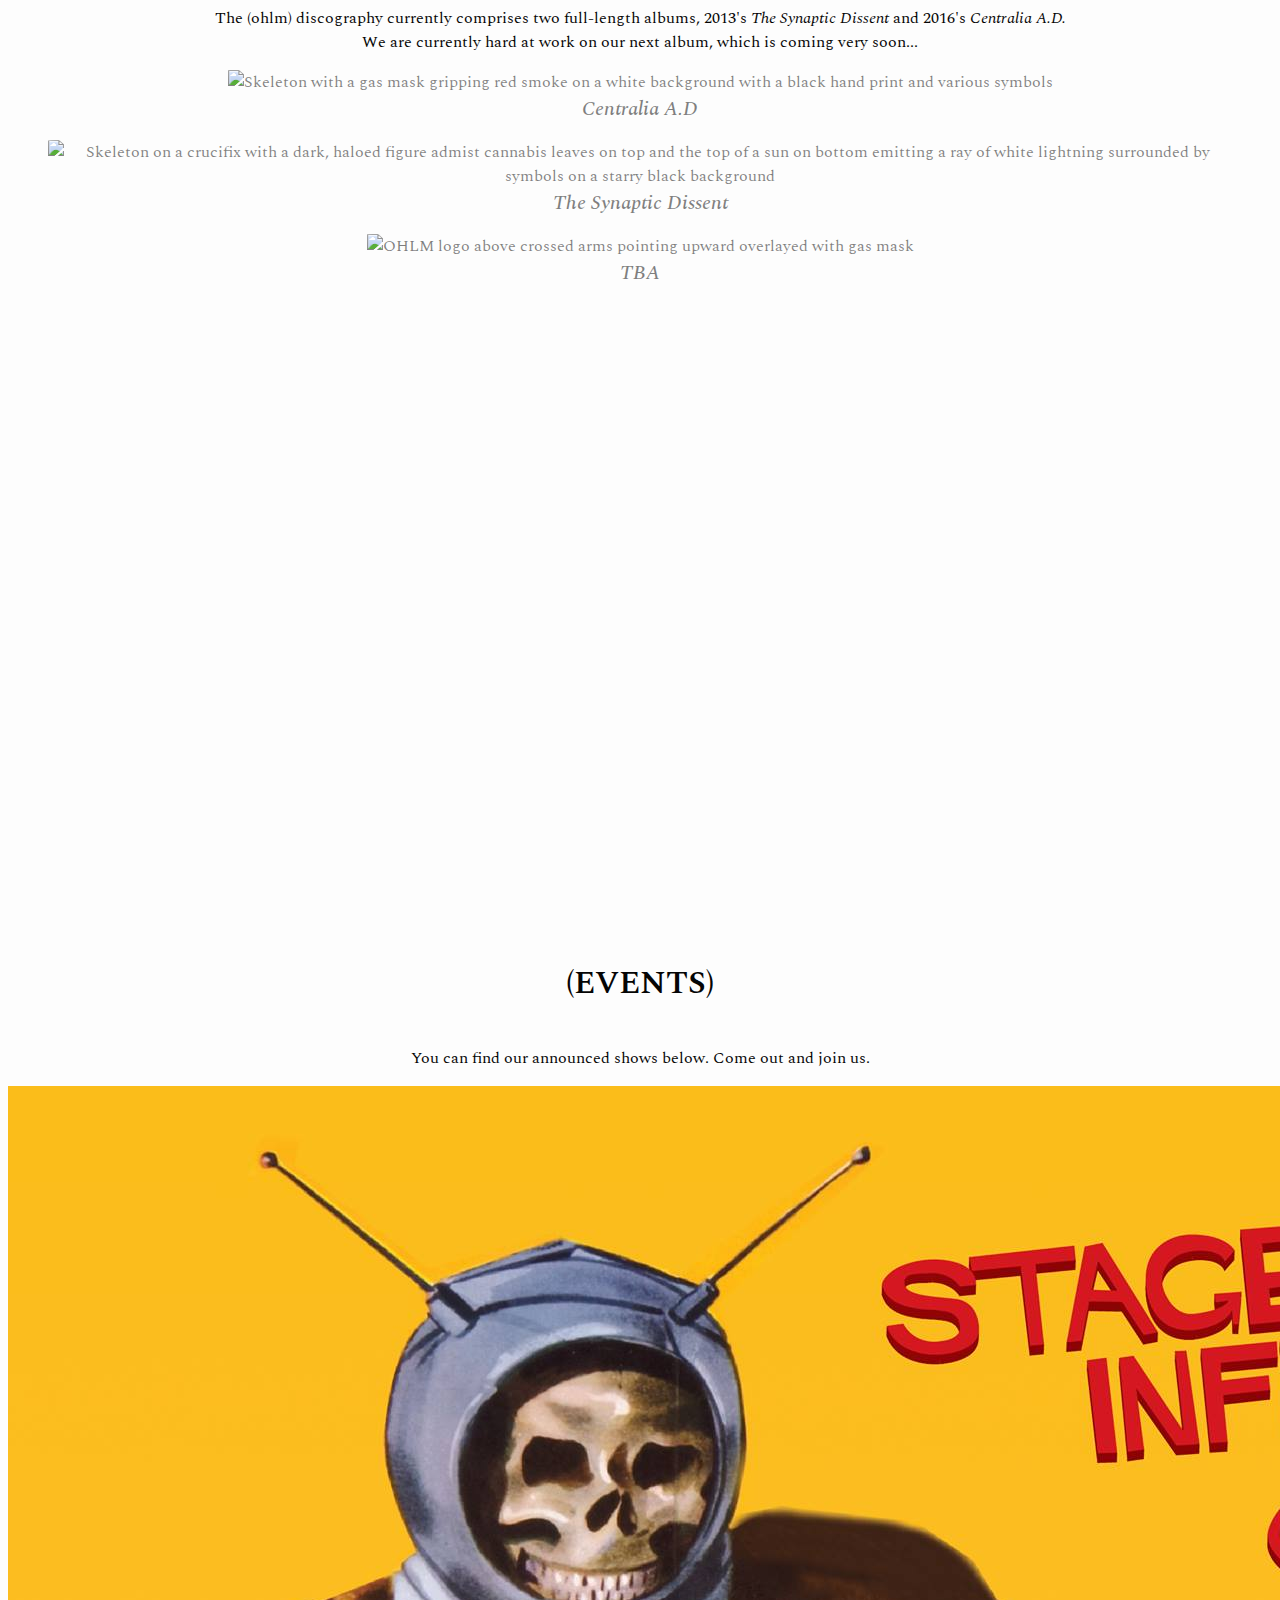
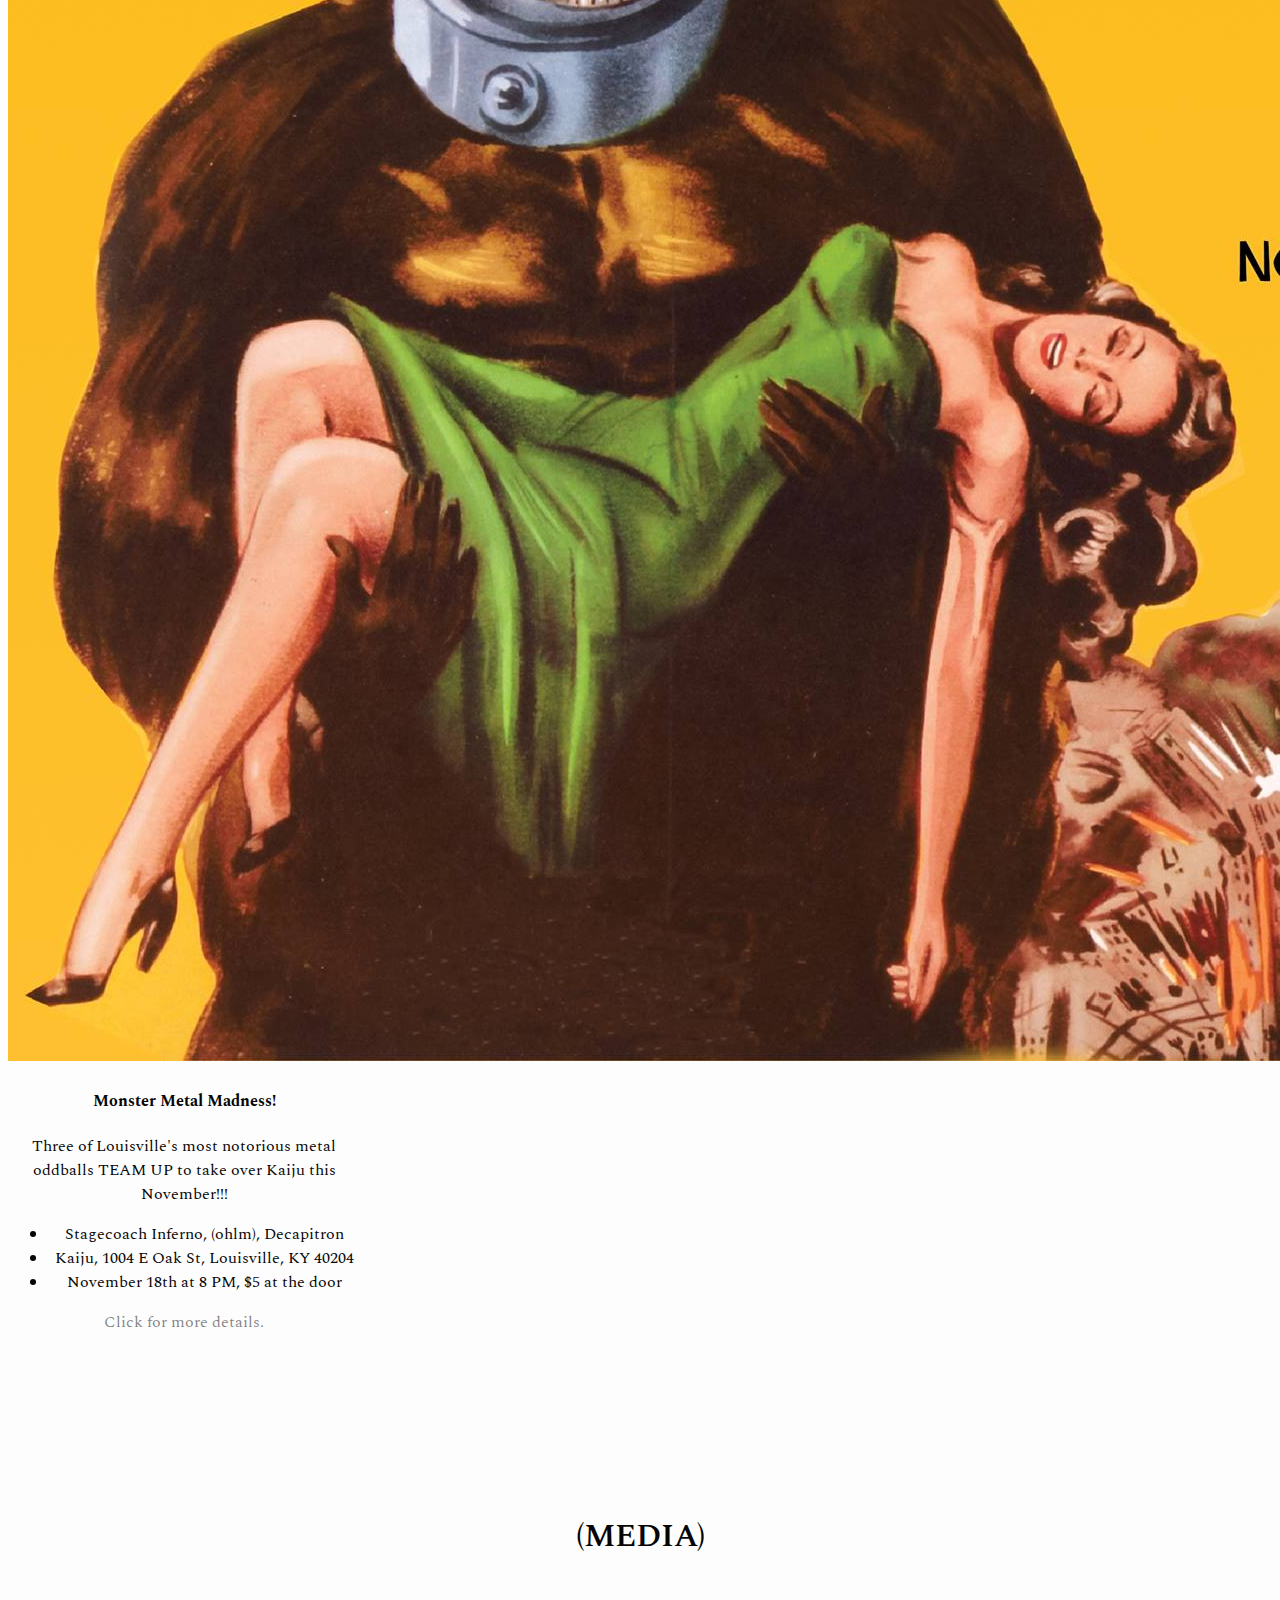
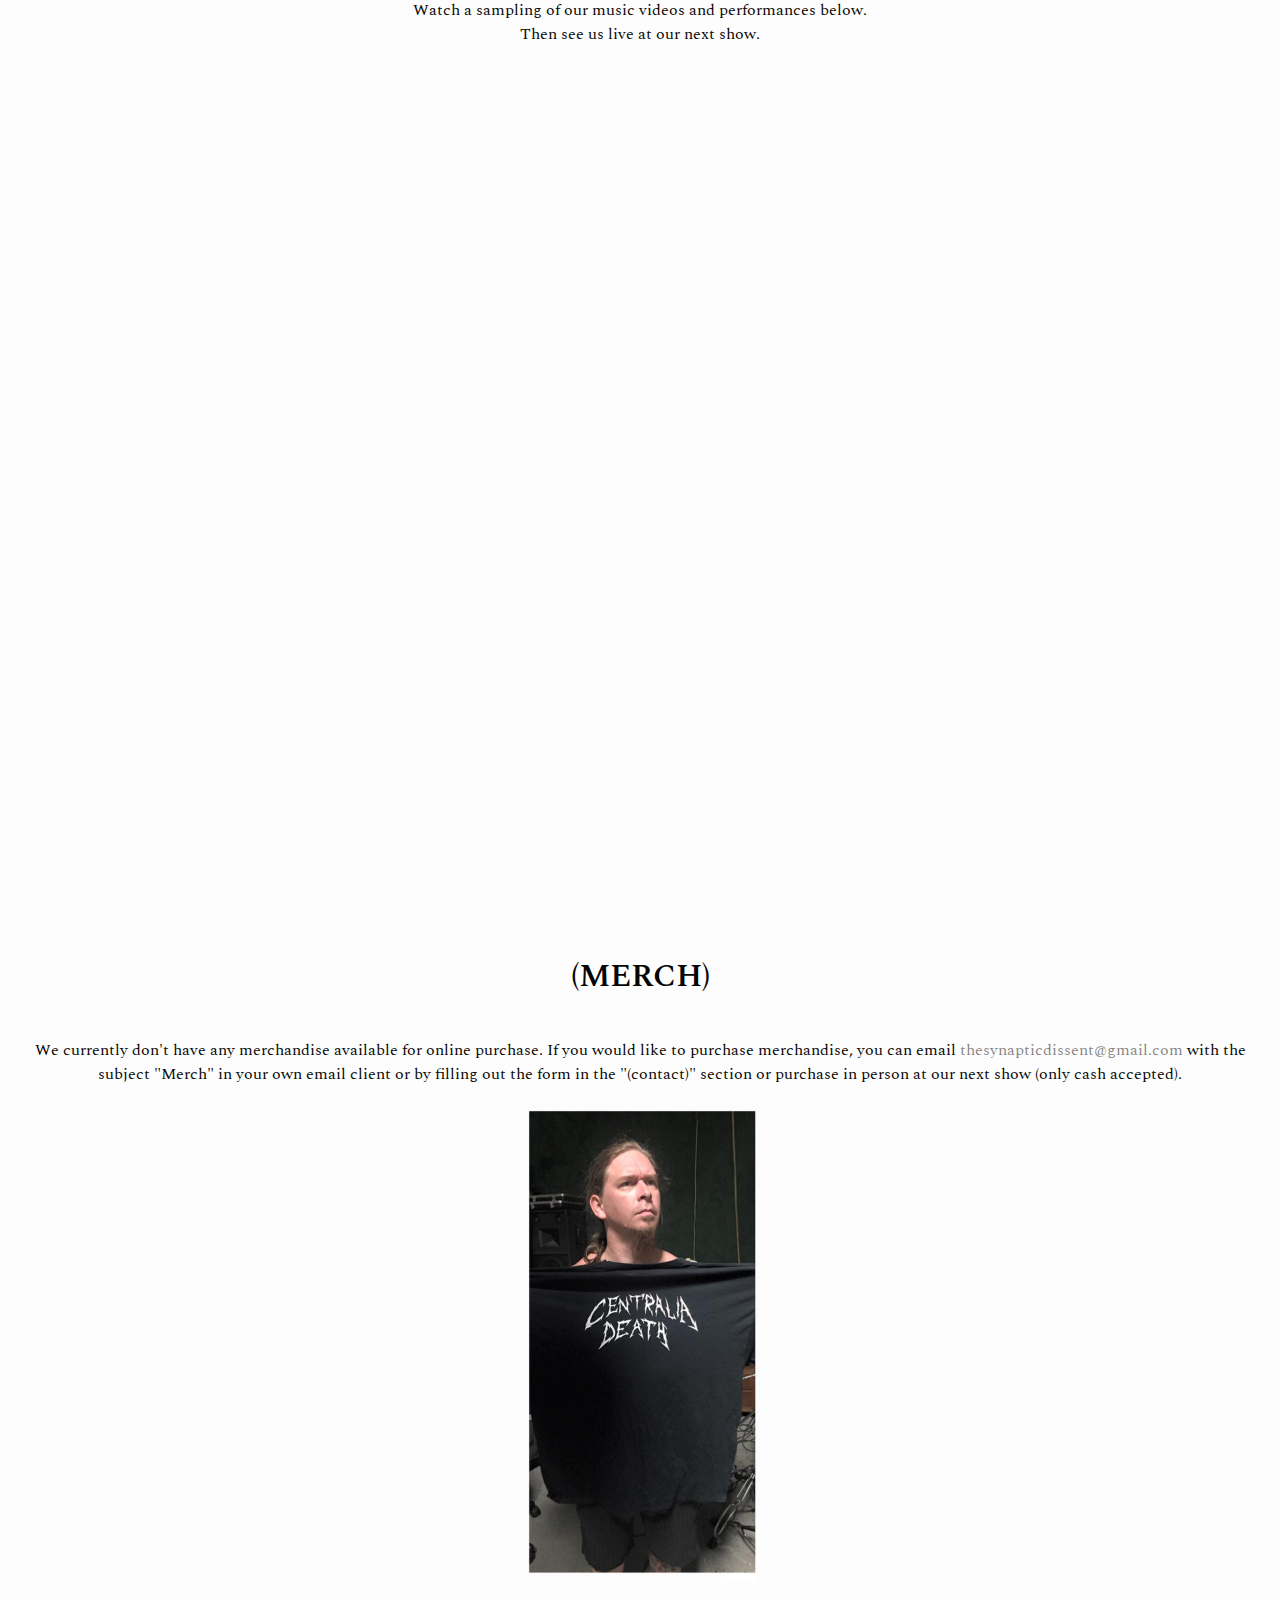
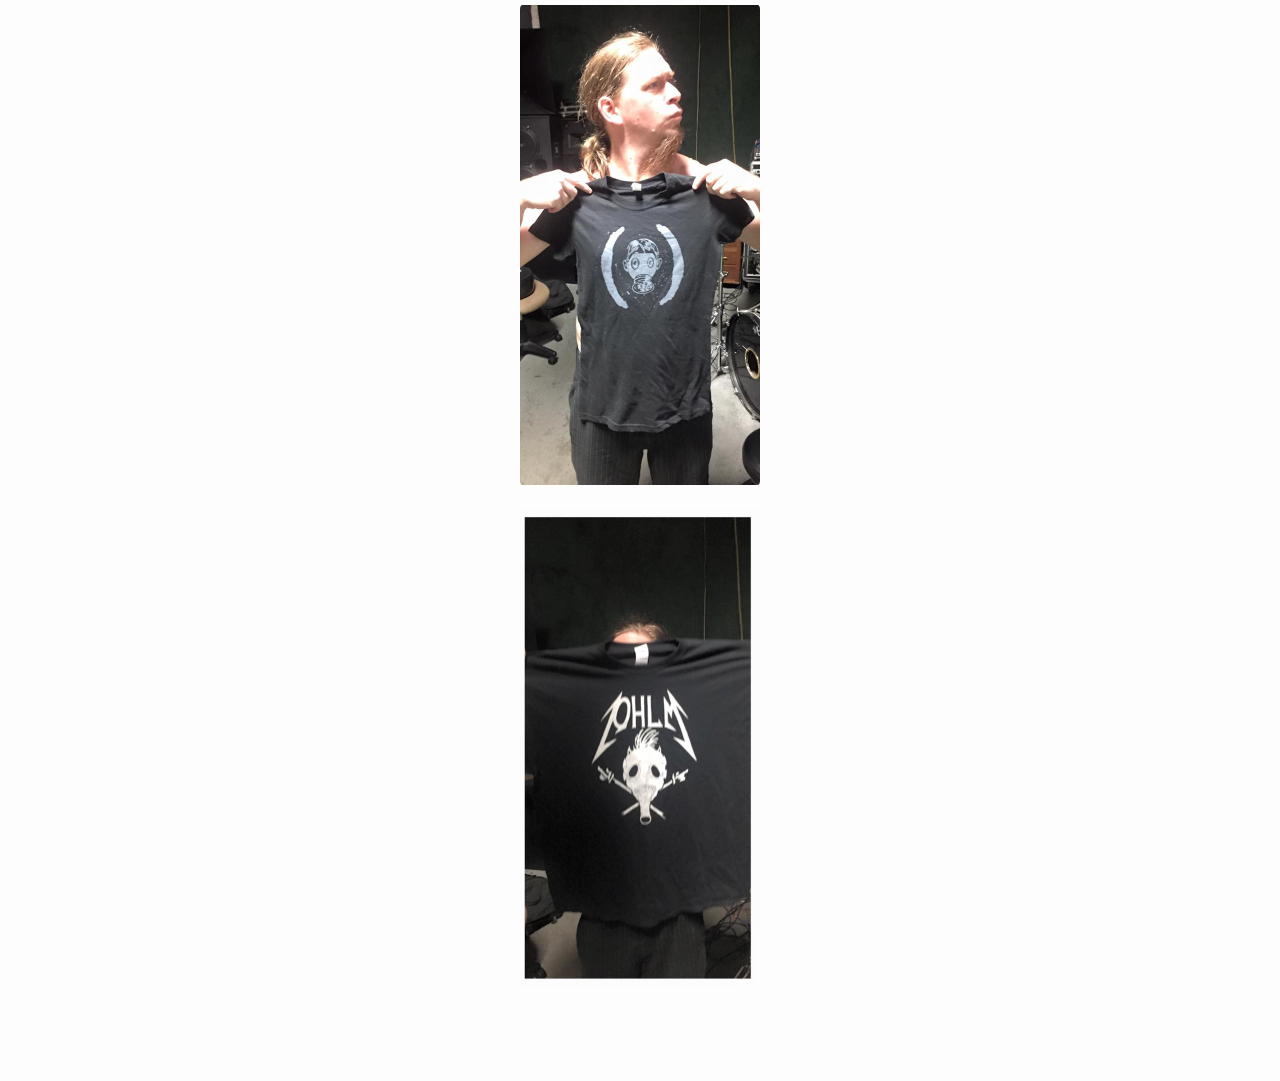
==== commit c18f5e26: "In progress site copyrights" ====
--- a/index.html
+++ b/index.html
@@ -168,22 +168,26 @@
     <div id="events" class="container page inside">
       <h1>(EVENTS)</h1>
       <p>You can find our announced shows below. Come out and join us.</p>
-      <div class="container mt-4 pt-2">
-        <div class="card mx-auto">
-          <img class="card-img-top" src="img/show_20171118.jpg" alt="Monster Metal Madness! poster done in a retro style featuring a large ape with a skeleton face and martian helmet holding an inconscious woman in a green dress with various monsters in the background">
-          <div class="card-body">
-            <h4 class="card-title">Monster Metal Madness!</h4>
-            <p class="card-text">Three of Louisville's most notorious metal oddballs TEAM UP to take over Kaiju this November!!!</p>
-          </div>
-          <ul class="list-group list-group-flush">
-            <li class="list-group-item">Stagecoach Inferno, (ohlm), Decapitron</li>
-            <li class="list-group-item">Kaiju, 1004 E Oak St, Louisville, KY 40204</li>
-            <li class="list-group-item">November 18th at 8 PM, $5 at the door</li>
-          </ul>
-          <div class="card-body">
-            <a href="https://www.facebook.com/events/261953967659165/" target="_blank" class="card-link">Click for more details.</a>
-          </div>
-        </div>
+      <div class="row mt-4 pt-2">
+        <!-- BEGIN EVENT CARD DISPLAY -->
+          <!-- Begin event card: KAIJU_20171118 -->
+          <div class="card mx-auto">
+            <img class="card-img-top" src="img/show_20171118.jpg" alt="Monster Metal Madness! poster done in a retro style featuring a large ape with a skeleton face and martian helmet holding an inconscious woman in a green dress with various monsters in the background">
+            <div class="card-body">
+              <h4 class="card-title">Monster Metal Madness!</h4>
+              <p class="card-text">Three of Louisville's most notorious metal oddballs TEAM UP to take over Kaiju this November!!!</p>
+            </div>
+            <ul class="list-group list-group-flush">
+              <li class="list-group-item">Stagecoach Inferno, (ohlm), Decapitron</li>
+              <li class="list-group-item">Kaiju, 1004 E Oak St, Louisville, KY 40204</li>
+              <li class="list-group-item">November 18th at 8 PM, $5 at the door</li>
+            </ul>
+            <div class="card-body">
+              <a href="https://www.facebook.com/events/261953967659165/" target="_blank" class="card-link">Click for more details.</a>
+            </div>
+          </div>
+          <!-- End event card: KAIJU_20171118 -->
+        <!-- END EVENT CARD DISPLAY -->
       </div>
     </div>
     <!-- /events -->
@@ -219,7 +223,7 @@
     <!-- /merch -->
     <!-- footer -->
     <footer id="foot" class="container justify-content-around inside">
-      <div class="row align-items-center">
+      <div id="sociallinks" class="row align-items-center">
         <div class="d-none d-sm-block col-sm-1"></div>
         <div class="col-5 col-sm-4">
           <a href="https://ohlm.bandcamp.com" target="_blank" class="footlink">(bandcamp)</a>
@@ -232,6 +236,14 @@
           <a href="https://facebook.com/ohlmmusic" target="_blank" class="footlink">(facebook)</a>
         </div>
         <div class="d-none d-sm-block col-sm-1"></div>
+      </div>
+      <div id="copyrights" class="row align-items-center">
+        <div class="col">
+          Music, Images, and Likenesses &copy; (ohlm)
+        </div>
+        <div class="col">
+          Website and SVGs &copy; Colton Atticus Gurley
+        </div>
       </div>
     </footer>
     <!-- /footer -->
--- a/css/custom.css
+++ b/css/custom.css
@@ -43,6 +43,13 @@
   min-height: 100%;
   padding-top: 70px;
   padding-bottom: 70px;
+}
+
+.audioland:hover,
+.audioland:focus,
+.audiofoot:hover,
+.audiofoot:focus {
+  opacity: 0.5;
 }
 
 /******************************
@@ -63,27 +70,11 @@
   padding: 1rem;
 }
 
-/* #audioland {
-  width: 65px;
-  height: 65px;
-} */
-
 .audioland {
   width: 65px;
   height: 65px;
-}
-
-/* .lplay,
-.lpause:hover,
-.lpause:focus {
   opacity: 1;
-} */
-
-/* .lpause,
-.lplay:hover,
-.lplay:focus {
-  opacity: 0.5;
-} */
+}
 
 h3 {
   padding-bottom: 1rem;
@@ -142,40 +133,30 @@
   position: fixed;
   bottom: 0;
   min-width: 100%;
-  height: 46px;
+  height: 70px;
   z-index: 500;
   background-color: #eff1f2;
   align-items: center;
 }
 
-#foot div {
-  min-height: 100%;
+#sociallinks {
+  height: 46px;
 }
 
 .footlink {
   color: #050505;
 }
-
-/* #audiofoot {
-  width: 30px;
-  height: 30px;
-} */
 
 .audiofoot {
   width: 30px;
   height: 30px;
-}
-
-.fplay,
-.fpause:hover,
-.fpause:focus {
   opacity: 0.7;
 }
 
-.fpause,
-.fplay:hover,
-.fplay:focus {
-  opacity: 0.5;
+#copyrights {
+  min-height: 24px;
+  font-size: 0.75rem;
+  opacity: 0.6;
 }
 
 /******************************
@@ -223,6 +204,7 @@
 
 .card {
   width: 16rem;
+  margin-bottom: 1rem;
 }
 
 /******************************
